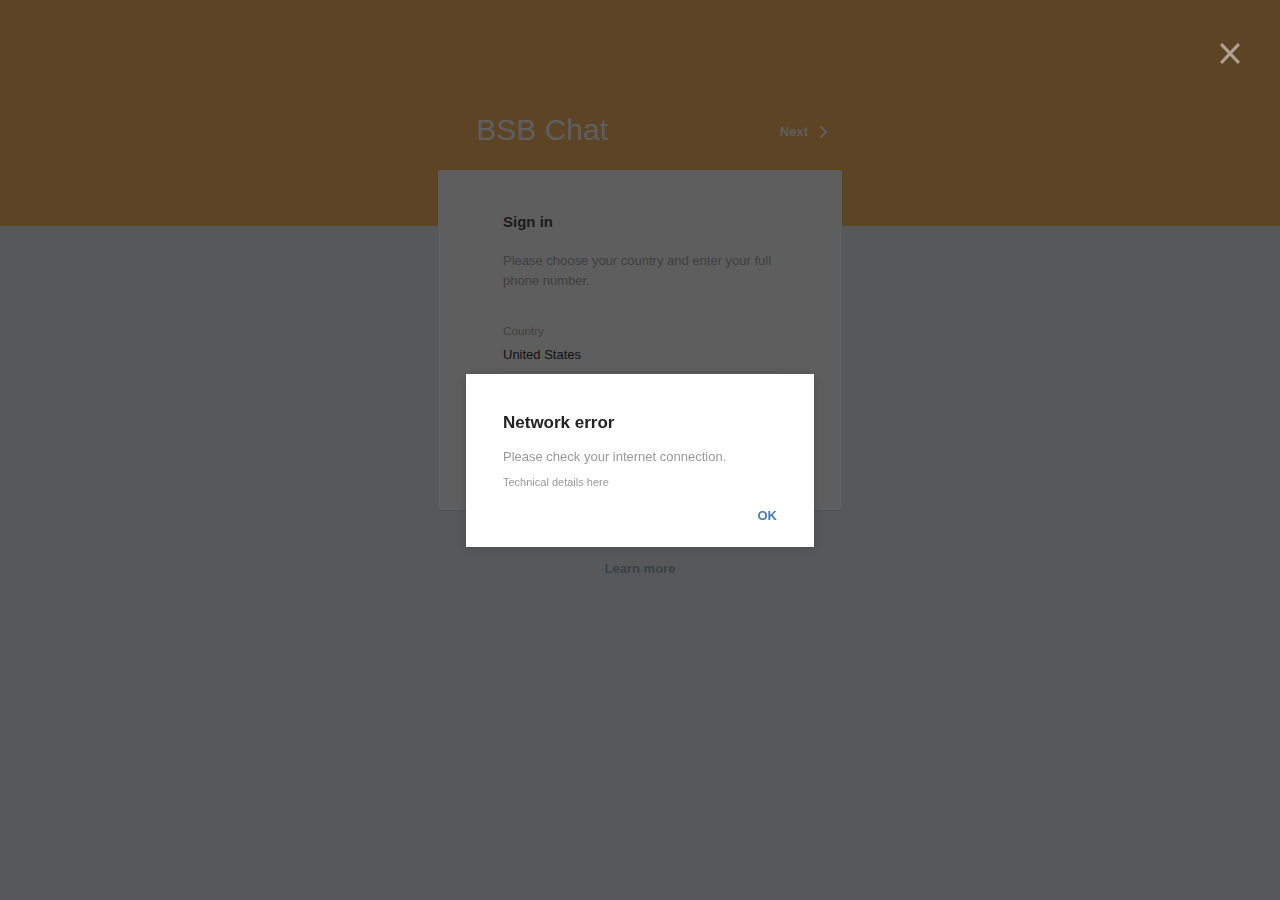
==== index.html @ 3613eb38 "Alfa" ====
<!doctype html>
<html lang="en" manifest="webogram.appcache" ng-csp="" xmlns:ng="http://angularjs.org" id="ng-app" style="display: none;">
<head>
  <!--[if lte IE 9]>
  <meta HTTP-EQUIV="REFRESH" content="0; url=badbrowser.html">
  <![endif]-->
  <meta charset="utf-8">
  <meta name="viewport" content="width=device-width, initial-scale=1, maximum-scale=1, user-scalable=no">
  <title>Smart Chat Web</title>

  <!-- build:css css/app.css -->
  <link rel="stylesheet" href="vendor/angular/angular-csp.css"/>
  <link rel="stylesheet" href="vendor/bootstrap/css/bootstrap.css"/>
  <link rel="stylesheet" href="vendor/angularjs-toaster/toaster.css"/>
  <link rel="stylesheet" href="css/app.css"/>
  <!-- endbuild -->

  <link rel="manifest" href="manifest.json"/>

  <!-- <link rel="stylesheet" href="css/font.css"/> -->
  <!-- <link href="https://fonts.googleapis.com/css?family=Open+Sans:400,600&amp;subset=cyrillic,cyrillic-ext,latin,latin-ext" rel="stylesheet" type="text/css"> -->


  <link rel="apple-touch-icon" href="img/iphone_home120.png">
  <link rel="apple-touch-icon" sizes="120x120" href="img/iphone_home120.png">
  <link rel="apple-touch-startup-image" media="(device-width: 320px)" href="img/iphone_startup.png">

  <meta name="apple-mobile-web-app-title" content="Smart Chat Web">
  <meta name="mobile-web-app-capable" content="yes">
  <meta name="apple-mobile-web-app-capable" content="yes">
  <meta name="apple-mobile-web-app-status-bar-style" content="black-translucent">
  <meta name="theme-color" content="#497495">
  <meta name="google" content="notranslate">

  <meta property="og:title" content="Smart Chat Web">
  <meta property="og:url" content="https://web.telegram.org/">
  <meta property="og:image" content="https://web.telegram.org/img/logo_share.png">
  <meta property="og:site_name" content="Smart Chat Web">
  <meta property="og:description" content="Welcome to the Web application of Smart Chat messenger. See https://github.com/zhukov/webogram for more info.">

</head>
<body>

  <div class="page_wrap" ng-view></div>

  <div id="notify_sound"></div>

  <!-- build:js js/app.js -->
  <script type="text/javascript" src="js/lib/polyfill.js"></script>
  <script type="text/javascript" src="vendor/jquery/jquery.min.js"></script>
  <script type="text/javascript" src="js/lib/config.js"></script>
  <script type="text/javascript" src="js/init.js"></script>
  <script type="text/javascript" src="js/offline_manager.js"></script>

  <script type="text/javascript" src="vendor/jquery.nanoscroller/nanoscroller.js"></script>
  <script type="text/javascript" src="vendor/angular/angular.js"></script>
  <script type="text/javascript" src="vendor/angular/angular-route.js"></script>
  <script type="text/javascript" src="vendor/angular/angular-animate.js"></script>
  <script type="text/javascript" src="vendor/angular/angular-sanitize.js"></script>
  <script type="text/javascript" src="vendor/angular/angular-touch.js"></script>
  <script type="text/javascript" src="vendor/ui-bootstrap/ui-bootstrap-custom-tpls-0.12.0.js"></script>
  <script type="text/javascript" src="vendor/angular-media-player/angular-media-player.js"></script>

  <script type="text/javascript" src="vendor/jsbn/jsbn_combined.js"></script>
  <script type="text/javascript" src="vendor/cryptoJS/crypto.js"></script>
  <script type="text/javascript" src="vendor/rusha/rusha.js"></script>
  <script type="text/javascript" src="vendor/zlib/gunzip.min.js"></script>
  <script type="text/javascript" src="vendor/closure/long.js"></script>
  <script type="text/javascript" src="vendor/leemon_bigint/bigint.js"></script>
  <script type="text/javascript" src="vendor/libwebpjs/libwebp-0.2.0.js"></script>
  <script type="text/javascript" src="vendor/angularjs-toaster/toaster.js"></script>
  <script type="text/javascript" src="vendor/clipboard/clipboard.js"></script>


  <script type="text/javascript" src="js/lib/utils.js"></script>
  <script type="text/javascript" src="js/lib/bin_utils.js"></script>
  <script type="text/javascript" src="js/lib/tl_utils.js"></script>
  <script type="text/javascript" src="js/lib/ng_utils.js"></script>
  <script type="text/javascript" src="js/lib/i18n.js"></script>
  <script type="text/javascript" src="js/lib/mtproto.js"></script>
  <script type="text/javascript" src="js/lib/mtproto_wrapper.js"></script>

  <script type="text/javascript" src="js/app.js"></script>
  <script type="text/javascript" src="js/services.js"></script>
  <script type="text/javascript" src="js/controllers.js"></script>
  <script type="text/javascript" src="js/filters.js"></script>
  <script type="text/javascript" src="js/messages_manager.js"></script>

  <!--PRODUCTION_ONLY_BEGIN
    <script type="text/javascript" src="js/templates.js"></script>
  PRODUCTION_ONLY_END-->

  <script type="text/javascript" src="js/message_composer.js"></script>
  <script type="text/javascript" src="js/directives.js"></script>
  <script type="text/javascript" src="js/directives_mobile.js"></script>
  <!-- endbuild -->

</body>
</html>
---- vendor/angular/angular-csp.css ----
/* Include this file in your html if you are using the CSP mode. */

@charset "UTF-8";

[ng\:cloak], [ng-cloak], [data-ng-cloak], [x-ng-cloak],
.ng-cloak, .x-ng-cloak,
.ng-hide:not(.ng-hide-animate) {
  display: none !important;
}

ng\:form {
  display: block;
}

.ng-animate-shim {
  visibility:hidden;
}

.ng-anchor {
  position:absolute;
}
---- vendor/angularjs-toaster/toaster.css ----
/*
 * Toastr
 * Version 2.0.1
 * Copyright 2012 John Papa and Hans Fjallemark.
 * All Rights Reserved.
 * Use, reproduction, distribution, and modification of this code is subject to the terms and
 * conditions of the MIT license, available at http://www.opensource.org/licenses/mit-license.php
 *
 * Author: John Papa and Hans Fjallemark
 * Project: https://github.com/CodeSeven/toastr
 */
.toast-title {
  font-weight: bold;
}
.toast-message {
  -ms-word-wrap: break-word;
  word-wrap: break-word;
}
.toast-message a,
.toast-message label {
  color: #ffffff;
}
.toast-message a:hover {
  color: #cccccc;
  text-decoration: none;
}

.toast-close-button {
  position: relative;
  right: -0.3em;
  top: -0.3em;
  float: right;
  font-size: 20px;
  font-weight: bold;
  color: #ffffff;
  -webkit-text-shadow: 0 1px 0 #ffffff;
  text-shadow: 0 1px 0 #ffffff;
  opacity: 0.8;
  -ms-filter: progid:DXImageTransform.Microsoft.Alpha(Opacity=80);
  filter: alpha(opacity=80);
}
.toast-close-button:hover,
.toast-close-button:focus {
  color: #000000;
  text-decoration: none;
  cursor: pointer;
  opacity: 0.4;
  -ms-filter: progid:DXImageTransform.Microsoft.Alpha(Opacity=40);
  filter: alpha(opacity=40);
}

/*Additional properties for button version
 iOS requires the button element instead of an anchor tag.
 If you want the anchor version, it requires `href="#"`.*/
button.toast-close-button {
  padding: 0;
  cursor: pointer;
  background: transparent;
  border: 0;
  -webkit-appearance: none;
}
.toast-top-full-width {
  top: 0;
  right: 0;
  width: 100%;
}
.toast-bottom-full-width {
  bottom: 0;
  right: 0;
  width: 100%;
}
.toast-top-left {
  top: 12px;
  left: 12px;
}
.toast-top-center {
  top: 12px;
}
.toast-top-right {
  top: 12px;
  right: 12px;
}
.toast-bottom-right {
  right: 12px;
  bottom: 12px;
}
.toast-bottom-center {
  bottom: 12px;
}
.toast-bottom-left {
  bottom: 12px;
  left: 12px;
}
.toast-center {
  top: 45%;
}
#toast-container {
  position: fixed;
  z-index: 999999;
  pointer-events: auto;
  /*overrides*/

}
#toast-container.toast-center,
#toast-container.toast-top-center,
#toast-container.toast-bottom-center{
  width: 100%;
  pointer-events: none;
}
#toast-container.toast-center > div,
#toast-container.toast-top-center > div,
#toast-container.toast-bottom-center > div{
  margin-left: auto;
  margin-right: auto;
  pointer-events: auto;
}
#toast-container.toast-center > button,
#toast-container.toast-top-center > button,
#toast-container.toast-bottom-center > button{
  pointer-events: auto;
}
#toast-container * {
  -moz-box-sizing: border-box;
  -webkit-box-sizing: border-box;
  box-sizing: border-box;
}
#toast-container > div {
  margin: 0 0 6px;
  padding: 15px 15px 15px 50px;
  width: 300px;
  -moz-border-radius: 3px 3px 3px 3px;
  -webkit-border-radius: 3px 3px 3px 3px;
  border-radius: 3px 3px 3px 3px;
  background-position: 15px center;
  background-repeat: no-repeat;
  -moz-box-shadow: 0 0 12px #999999;
  -webkit-box-shadow: 0 0 12px #999999;
  box-shadow: 0 0 12px #999999;
  color: #ffffff;
  opacity: 0.8;
  -ms-filter: progid:DXImageTransform.Microsoft.Alpha(Opacity=80);
  filter: alpha(opacity=80);
}
#toast-container > :hover {
  -moz-box-shadow: 0 0 12px #000000;
  -webkit-box-shadow: 0 0 12px #000000;
  box-shadow: 0 0 12px #000000;
  opacity: 1;
  -ms-filter: progid:DXImageTransform.Microsoft.Alpha(Opacity=100);
  filter: alpha(opacity=100);
  cursor: pointer;
}
/*#toast-container > .toast-info {
  background-image: url("[data-uri]") !important;
}*/
#toast-container > .toast-wait {
  background-image: url("[data-uri]") !important;
}
#toast-container > .toast-error {
  background-image: url("[data-uri]") !important;
}
#toast-container > .toast-success {
  background-image: url("[data-uri]") !important;
}
#toast-container > .toast-warning {
  background-image: url("[data-uri]") !important;
}

#toast-container.toast-top-full-width > div,
#toast-container.toast-bottom-full-width > div {
  width: 96%;
  margin: auto;
}
.toast {
  background-color: #030303;
}
.toast-success {
  background-color: #51a351;
}
.toast-error {
  background-color: #bd362f;
}
.toast-info {
  background-color: #2f96b4;
}
.toast-wait {
  background-color: #2f96b4;
}
.toast-warning {
  background-color: #f89406;
}

#toast-container > .toast-info {
  background-color: #404040;
  border-radius: 3px;
  box-shadow: 0 0 2px rgba(0,0,0,.12),0 2px 4px rgba(0,0,0,.24);
  color: #fff;
  line-height: 20px;
  padding: 16px;
  font-size: 13px;
  text-align: center;
}


/*Responsive Design*/
@media all and (max-width: 240px) {
  #toast-container > div {
    padding: 8px 8px 8px 50px;
    width: 11em;
  }
  #toast-container .toast-close-button {
    right: -0.2em;
    top: -0.2em;
}
  }
@media all and (min-width: 241px) and (max-width: 480px) {
  #toast-container  > div {
    padding: 8px 8px 8px 50px;
    width: 18em;
  }
  #toast-container .toast-close-button {
    right: -0.2em;
    top: -0.2em;
}
}
@media all and (min-width: 481px) and (max-width: 768px) {
  #toast-container > div {
    padding: 15px 15px 15px 50px;
    width: 25em;
  }
}

 /*
  * AngularJS-Toaster
  * Version 0.3
 */
:not(.no-enter)#toast-container > div.ng-enter,
:not(.no-leave)#toast-container > div.ng-leave
{
    -webkit-transition: 200ms cubic-bezier(0.250, 0.250, 0.750, 0.750) all;
    -moz-transition: 200ms cubic-bezier(0.250, 0.250, 0.750, 0.750) all;
    -ms-transition: 200ms cubic-bezier(0.250, 0.250, 0.750, 0.750) all;
    -o-transition: 200ms cubic-bezier(0.250, 0.250, 0.750, 0.750) all;
    transition: 200ms cubic-bezier(0.250, 0.250, 0.750, 0.750) all;
}

:not(.no-enter)#toast-container > div.ng-enter.ng-enter-active,
:not(.no-leave)#toast-container > div.ng-leave {
    opacity: 0.8;
}

:not(.no-leave)#toast-container > div.ng-leave.ng-leave-active,
:not(.no-enter)#toast-container > div.ng-enter {
    opacity: 0;
}
---- css/app.css ----
@charset "UTF-8";
.ng-cloak,.ng-hide:not(.ng-hide-animate),.x-ng-cloak,[data-ng-cloak],[ng-cloak],[ng\:cloak],[x-ng-cloak]{display:none!important}
ng\:form{display:block}
.ng-animate-shim{visibility:hidden}
.ng-anchor{position:absolute}
/*!
 * Bootstrap v3.2.0 (http://getbootstrap.com)
 * Copyright 2011-2014 Twitter, Inc.
 * Licensed under MIT (https://github.com/twbs/bootstrap/blob/master/LICENSE)
 */
/*!
 * Generated using the Bootstrap Customizer (http://getbootstrap.com/customize/?id=ef8b2e1e74a6ba7423f1)
 * Config saved to config.json and https://gist.github.com/ef8b2e1e74a6ba7423f1
 */
/*! normalize.css v3.0.1 | MIT License | git.io/normalize */
html{font-family:sans-serif;-ms-text-size-adjust:100%;-webkit-text-size-adjust:100%}
body{margin:0}
article,aside,details,figcaption,figure,footer,header,hgroup,main,nav,section,summary{display:block}
audio,canvas,progress,video{display:inline-block;vertical-align:baseline}
audio:not([controls]){display:none;height:0}
[hidden],template{display:none}
a{background:0 0}
a:active,a:hover{outline:0}
b,strong{font-weight:700}
dfn{font-style:italic}
h1{margin:.67em 0}
mark{background:#ff0;color:#000}
sub,sup{font-size:75%;line-height:0;position:relative;vertical-align:baseline}
sup{top:-.5em}
sub{bottom:-.25em}
img{border:0}
svg:not(:root){overflow:hidden}
hr{-moz-box-sizing:content-box;box-sizing:content-box;height:0}
code,kbd,pre,samp{font-size:1em}
button,input,optgroup,select,textarea{color:inherit;font:inherit;margin:0}
button{overflow:visible}
button,select{text-transform:none}
button,html input[type=button],input[type=reset],input[type=submit]{-webkit-appearance:button;cursor:pointer}
button[disabled],html input[disabled]{cursor:default}
button::-moz-focus-inner,input::-moz-focus-inner{border:0;padding:0}
input[type=checkbox],input[type=radio]{box-sizing:border-box;padding:0}
input[type=number]::-webkit-inner-spin-button,input[type=number]::-webkit-outer-spin-button{height:auto}
input[type=search]::-webkit-search-cancel-button,input[type=search]::-webkit-search-decoration{-webkit-appearance:none}
textarea{overflow:auto}
optgroup{font-weight:700}
table{border-collapse:collapse;border-spacing:0}
td,th{padding:0}
@media print{*{text-shadow:none!important;color:#000!important;background:0 0!important;box-shadow:none!important}
a,a:visited{text-decoration:underline}
a[href]:after{content:" (" attr(href) ")"}
abbr[title]:after{content:" (" attr(title) ")"}
a[href^="javascript:"]:after,a[href^="#"]:after{content:""}
blockquote,pre{border:1px solid #999;page-break-inside:avoid}
thead{display:table-header-group}
img,tr{page-break-inside:avoid}
img{max-width:100%!important}
h2,h3,p{orphans:3;widows:3}
h2,h3{page-break-after:avoid}
select{background:#fff!important}
.navbar{display:none}
.table td,.table th{background-color:#fff!important}
.btn>.caret,.dropup>.btn>.caret{border-top-color:#000!important}
.label{border:1px solid #000}
.table{border-collapse:collapse!important}
.table-bordered td,.table-bordered th{border:1px solid #ddd!important}}
*,:after,:before{-webkit-box-sizing:border-box;-moz-box-sizing:border-box;box-sizing:border-box}
html{font-size:10px;-webkit-tap-highlight-color:transparent}
body{line-height:1.42857143;background-color:#fff}
button,input,select,textarea{font-family:inherit;font-size:inherit;line-height:inherit}
a{color:#3a6d99;text-decoration:none}
a:focus,a:hover{color:#3a6d99;text-decoration:underline}
a:focus{outline:dotted thin;outline:-webkit-focus-ring-color auto 5px;outline-offset:-2px}
figure{margin:0}
img{vertical-align:middle}
.carousel-inner>.item>a>img,.carousel-inner>.item>img,.img-responsive,.thumbnail a>img,.thumbnail>img{display:block;max-width:100%;height:auto}
.img-rounded{border-radius:6px}
.img-thumbnail{padding:4px;line-height:1.42857143;background-color:#fff;border:1px solid #ddd;border-radius:4px;-webkit-transition:all .2s ease-in-out;-o-transition:all .2s ease-in-out;transition:all .2s ease-in-out;display:inline-block;max-width:100%;height:auto}
.img-circle{border-radius:50%}
hr{margin-top:20px;margin-bottom:20px;border:0;border-top:1px solid #eee}
.sr-only{position:absolute;width:1px;height:1px;margin:-1px;padding:0;overflow:hidden;clip:rect(0,0,0,0);border:0}
.sr-only-focusable:active,.sr-only-focusable:focus{position:static;width:auto;height:auto;margin:0;overflow:visible;clip:auto}
.h1,.h2,.h3,.h4,.h5,.h6,h1,h2,h3,h4,h5,h6{font-family:inherit;font-weight:500;line-height:1.1;color:inherit}
.h1 .small,.h1 small,.h2 .small,.h2 small,.h3 .small,.h3 small,.h4 .small,.h4 small,.h5 .small,.h5 small,.h6 .small,.h6 small,h1 .small,h1 small,h2 .small,h2 small,h3 .small,h3 small,h4 .small,h4 small,h5 .small,h5 small,h6 .small,h6 small{font-weight:400;line-height:1;color:#999}
.h1,.h2,.h3,h1,h2,h3{margin-top:20px;margin-bottom:10px}
.h1 .small,.h1 small,.h2 .small,.h2 small,.h3 .small,.h3 small,h1 .small,h1 small,h2 .small,h2 small,h3 .small,h3 small{font-size:65%}
.h4,.h5,.h6,h4,h5,h6{margin-top:10px;margin-bottom:10px}
.h4 .small,.h4 small,.h5 .small,.h5 small,.h6 .small,.h6 small,h4 .small,h4 small,h5 .small,h5 small,h6 .small,h6 small{font-size:75%}
.h1,h1{font-size:36px}
.h2,h2{font-size:30px}
.h3,h3{font-size:24px}
.h4,h4{font-size:18px}
.h5,h5{font-size:14px}
.h6,h6{font-size:12px}
p{margin:0 0 10px}
.lead{margin-bottom:20px;font-size:16px;font-weight:300;line-height:1.4}
@media (min-width:768px){.lead{font-size:21px}}
.small,small{font-size:85%}
cite{font-style:normal}
.mark,mark{background-color:#fcf8e3;padding:.2em}
.text-left{text-align:left}
.text-right{text-align:right}
.text-center{text-align:center}
.text-justify{text-align:justify}
.text-nowrap{white-space:nowrap}
.text-lowercase{text-transform:lowercase}
.text-uppercase{text-transform:uppercase}
.text-capitalize{text-transform:capitalize}
.text-muted{color:#999}
.text-primary{color:#5d8db3}
a.text-primary:hover{color:#477396}
.text-success{color:#3c763d}
a.text-success:hover{color:#2b542c}
.text-info{color:#31708f}
a.text-info:hover{color:#245269}
.text-warning{color:#8a6d3b}
a.text-warning:hover{color:#66512c}
.text-danger{color:#a94442}
a.text-danger:hover{color:#843534}
.bg-primary{color:#fff;background-color:#5d8db3}
a.bg-primary:hover{background-color:#477396}
.bg-success{background-color:#dff0d8}
a.bg-success:hover{background-color:#c1e2b3}
.bg-info{background-color:#d9edf7}
a.bg-info:hover{background-color:#afd9ee}
.bg-warning{background-color:#fcf8e3}
a.bg-warning:hover{background-color:#f7ecb5}
.bg-danger{background-color:#f2dede}
a.bg-danger:hover{background-color:#e4b9b9}
.page-header{padding-bottom:9px;margin:40px 0 20px;border-bottom:1px solid #eee}
ol,ul{margin-top:0;margin-bottom:10px}
ol ol,ol ul,ul ol,ul ul{margin-bottom:0}
.list-unstyled{padding-left:0;list-style:none}
.list-inline{padding-left:0;list-style:none;margin-left:-5px}
.list-inline>li{display:inline-block;padding-left:5px;padding-right:5px}
dl{margin-top:0;margin-bottom:20px}
dd,dt{line-height:1.42857143}
dt{font-weight:700}
dd{margin-left:0}
@media (min-width:480px){.dl-horizontal dt{float:left;width:160px;clear:left;text-align:right;overflow:hidden;text-overflow:ellipsis;white-space:nowrap}
.dl-horizontal dd{margin-left:180px}}
abbr[data-original-title],abbr[title]{cursor:help;border-bottom:1px dotted #999}
.initialism{font-size:90%;text-transform:uppercase}
blockquote{padding:10px 20px;margin:0 0 20px;font-size:17.5px;border-left:5px solid #eee}
blockquote ol:last-child,blockquote p:last-child,blockquote ul:last-child{margin-bottom:0}
blockquote .small,blockquote footer,blockquote small{display:block;font-size:80%;line-height:1.42857143;color:#999}
blockquote .small:before,blockquote footer:before,blockquote small:before{content:'\2014 \00A0'}
.blockquote-reverse,blockquote.pull-right{padding-right:15px;padding-left:0;border-right:5px solid #eee;border-left:0;text-align:right}
.blockquote-reverse .small:before,.blockquote-reverse footer:before,.blockquote-reverse small:before,blockquote.pull-right .small:before,blockquote.pull-right footer:before,blockquote.pull-right small:before{content:''}
.blockquote-reverse .small:after,.blockquote-reverse footer:after,.blockquote-reverse small:after,blockquote.pull-right .small:after,blockquote.pull-right footer:after,blockquote.pull-right small:after{content:'\00A0 \2014'}
blockquote:after,blockquote:before{content:""}
address{margin-bottom:20px;font-style:normal;line-height:1.42857143}
code,kbd,pre,samp{font-family:Menlo,Monaco,Consolas,"Courier New",monospace}
code{padding:2px 4px;font-size:90%;color:#c7254e;background-color:#f9f2f4;border-radius:4px}
kbd{padding:2px 4px;font-size:90%;color:#fff;background-color:#333;border-radius:3px;box-shadow:inset 0 -1px 0 rgba(0,0,0,.25)}
kbd kbd{padding:0;font-size:100%;box-shadow:none}
pre{display:block;margin:0 0 10px;line-height:1.42857143;word-break:break-all;word-wrap:break-word;color:#333;background-color:#f5f5f5;border-radius:4px}
pre code{padding:0;font-size:inherit;color:inherit;white-space:pre-wrap;background-color:transparent;border-radius:0}
.pre-scrollable{max-height:340px;overflow-y:scroll}
.container,.container-fluid{margin-right:auto;margin-left:auto;padding-left:0;padding-right:0}
@media (min-width:768px){.container{width:720px}}
@media (min-width:992px){.container{width:940px}}
@media (min-width:1200px){.container{width:1140px}}
.row{margin-left:0;margin-right:0}
.col-lg-1,.col-lg-10,.col-lg-11,.col-lg-12,.col-lg-2,.col-lg-3,.col-lg-4,.col-lg-5,.col-lg-6,.col-lg-7,.col-lg-8,.col-lg-9,.col-md-1,.col-md-10,.col-md-11,.col-md-12,.col-md-2,.col-md-3,.col-md-4,.col-md-5,.col-md-6,.col-md-7,.col-md-8,.col-md-9,.col-sm-1,.col-sm-10,.col-sm-11,.col-sm-12,.col-sm-2,.col-sm-3,.col-sm-4,.col-sm-5,.col-sm-6,.col-sm-7,.col-sm-8,.col-sm-9,.col-xs-1,.col-xs-10,.col-xs-11,.col-xs-12,.col-xs-2,.col-xs-3,.col-xs-4,.col-xs-5,.col-xs-6,.col-xs-7,.col-xs-8,.col-xs-9{position:relative;min-height:1px;padding-left:0;padding-right:0}
.col-xs-1,.col-xs-10,.col-xs-11,.col-xs-12,.col-xs-2,.col-xs-3,.col-xs-4,.col-xs-5,.col-xs-6,.col-xs-7,.col-xs-8,.col-xs-9{float:left}
.col-xs-12{width:100%}
.col-xs-11{width:91.66666667%}
.col-xs-10{width:83.33333333%}
.col-xs-9{width:75%}
.col-xs-8{width:66.66666667%}
.col-xs-7{width:58.33333333%}
.col-xs-6{width:50%}
.col-xs-5{width:41.66666667%}
.col-xs-4{width:33.33333333%}
.col-xs-3{width:25%}
.col-xs-2{width:16.66666667%}
.col-xs-1{width:8.33333333%}
.col-xs-pull-12{right:100%}
.col-xs-pull-11{right:91.66666667%}
.col-xs-pull-10{right:83.33333333%}
.col-xs-pull-9{right:75%}
.col-xs-pull-8{right:66.66666667%}
.col-xs-pull-7{right:58.33333333%}
.col-xs-pull-6{right:50%}
.col-xs-pull-5{right:41.66666667%}
.col-xs-pull-4{right:33.33333333%}
.col-xs-pull-3{right:25%}
.col-xs-pull-2{right:16.66666667%}
.col-xs-pull-1{right:8.33333333%}
.col-xs-pull-0{right:auto}
.col-xs-push-12{left:100%}
.col-xs-push-11{left:91.66666667%}
.col-xs-push-10{left:83.33333333%}
.col-xs-push-9{left:75%}
.col-xs-push-8{left:66.66666667%}
.col-xs-push-7{left:58.33333333%}
.col-xs-push-6{left:50%}
.col-xs-push-5{left:41.66666667%}
.col-xs-push-4{left:33.33333333%}
.col-xs-push-3{left:25%}
.col-xs-push-2{left:16.66666667%}
.col-xs-push-1{left:8.33333333%}
.col-xs-push-0{left:auto}
.col-xs-offset-12{margin-left:100%}
.col-xs-offset-11{margin-left:91.66666667%}
.col-xs-offset-10{margin-left:83.33333333%}
.col-xs-offset-9{margin-left:75%}
.col-xs-offset-8{margin-left:66.66666667%}
.col-xs-offset-7{margin-left:58.33333333%}
.col-xs-offset-6{margin-left:50%}
.col-xs-offset-5{margin-left:41.66666667%}
.col-xs-offset-4{margin-left:33.33333333%}
.col-xs-offset-3{margin-left:25%}
.col-xs-offset-2{margin-left:16.66666667%}
.col-xs-offset-1{margin-left:8.33333333%}
.col-xs-offset-0{margin-left:0}
@media (min-width:768px){.col-sm-1,.col-sm-10,.col-sm-11,.col-sm-12,.col-sm-2,.col-sm-3,.col-sm-4,.col-sm-5,.col-sm-6,.col-sm-7,.col-sm-8,.col-sm-9{float:left}
.col-sm-12{width:100%}
.col-sm-11{width:91.66666667%}
.col-sm-10{width:83.33333333%}
.col-sm-9{width:75%}
.col-sm-8{width:66.66666667%}
.col-sm-7{width:58.33333333%}
.col-sm-6{width:50%}
.col-sm-5{width:41.66666667%}
.col-sm-4{width:33.33333333%}
.col-sm-3{width:25%}
.col-sm-2{width:16.66666667%}
.col-sm-1{width:8.33333333%}
.col-sm-pull-12{right:100%}
.col-sm-pull-11{right:91.66666667%}
.col-sm-pull-10{right:83.33333333%}
.col-sm-pull-9{right:75%}
.col-sm-pull-8{right:66.66666667%}
.col-sm-pull-7{right:58.33333333%}
.col-sm-pull-6{right:50%}
.col-sm-pull-5{right:41.66666667%}
.col-sm-pull-4{right:33.33333333%}
.col-sm-pull-3{right:25%}
.col-sm-pull-2{right:16.66666667%}
.col-sm-pull-1{right:8.33333333%}
.col-sm-pull-0{right:auto}
.col-sm-push-12{left:100%}
.col-sm-push-11{left:91.66666667%}
.col-sm-push-10{left:83.33333333%}
.col-sm-push-9{left:75%}
.col-sm-push-8{left:66.66666667%}
.col-sm-push-7{left:58.33333333%}
.col-sm-push-6{left:50%}
.col-sm-push-5{left:41.66666667%}
.col-sm-push-4{left:33.33333333%}
.col-sm-push-3{left:25%}
.col-sm-push-2{left:16.66666667%}
.col-sm-push-1{left:8.33333333%}
.col-sm-push-0{left:auto}
.col-sm-offset-12{margin-left:100%}
.col-sm-offset-11{margin-left:91.66666667%}
.col-sm-offset-10{margin-left:83.33333333%}
.col-sm-offset-9{margin-left:75%}
.col-sm-offset-8{margin-left:66.66666667%}
.col-sm-offset-7{margin-left:58.33333333%}
.col-sm-offset-6{margin-left:50%}
.col-sm-offset-5{margin-left:41.66666667%}
.col-sm-offset-4{margin-left:33.33333333%}
.col-sm-offset-3{margin-left:25%}
.col-sm-offset-2{margin-left:16.66666667%}
.col-sm-offset-1{margin-left:8.33333333%}
.col-sm-offset-0{margin-left:0}}
@media (min-width:992px){.col-md-1,.col-md-10,.col-md-11,.col-md-12,.col-md-2,.col-md-3,.col-md-4,.col-md-5,.col-md-6,.col-md-7,.col-md-8,.col-md-9{float:left}
.col-md-12{width:100%}
.col-md-11{width:91.66666667%}
.col-md-10{width:83.33333333%}
.col-md-9{width:75%}
.col-md-8{width:66.66666667%}
.col-md-7{width:58.33333333%}
.col-md-6{width:50%}
.col-md-5{width:41.66666667%}
.col-md-4{width:33.33333333%}
.col-md-3{width:25%}
.col-md-2{width:16.66666667%}
.col-md-1{width:8.33333333%}
.col-md-pull-12{right:100%}
.col-md-pull-11{right:91.66666667%}
.col-md-pull-10{right:83.33333333%}
.col-md-pull-9{right:75%}
.col-md-pull-8{right:66.66666667%}
.col-md-pull-7{right:58.33333333%}
.col-md-pull-6{right:50%}
.col-md-pull-5{right:41.66666667%}
.col-md-pull-4{right:33.33333333%}
.col-md-pull-3{right:25%}
.col-md-pull-2{right:16.66666667%}
.col-md-pull-1{right:8.33333333%}
.col-md-pull-0{right:auto}
.col-md-push-12{left:100%}
.col-md-push-11{left:91.66666667%}
.col-md-push-10{left:83.33333333%}
.col-md-push-9{left:75%}
.col-md-push-8{left:66.66666667%}
.col-md-push-7{left:58.33333333%}
.col-md-push-6{left:50%}
.col-md-push-5{left:41.66666667%}
.col-md-push-4{left:33.33333333%}
.col-md-push-3{left:25%}
.col-md-push-2{left:16.66666667%}
.col-md-push-1{left:8.33333333%}
.col-md-push-0{left:auto}
.col-md-offset-12{margin-left:100%}
.col-md-offset-11{margin-left:91.66666667%}
.col-md-offset-10{margin-left:83.33333333%}
.col-md-offset-9{margin-left:75%}
.col-md-offset-8{margin-left:66.66666667%}
.col-md-offset-7{margin-left:58.33333333%}
.col-md-offset-6{margin-left:50%}
.col-md-offset-5{margin-left:41.66666667%}
.col-md-offset-4{margin-left:33.33333333%}
.col-md-offset-3{margin-left:25%}
.col-md-offset-2{margin-left:16.66666667%}
.col-md-offset-1{margin-left:8.33333333%}
.col-md-offset-0{margin-left:0}}
@media (min-width:1200px){.col-lg-1,.col-lg-10,.col-lg-11,.col-lg-12,.col-lg-2,.col-lg-3,.col-lg-4,.col-lg-5,.col-lg-6,.col-lg-7,.col-lg-8,.col-lg-9{float:left}
.col-lg-12{width:100%}
.col-lg-11{width:91.66666667%}
.col-lg-10{width:83.33333333%}
.col-lg-9{width:75%}
.col-lg-8{width:66.66666667%}
.col-lg-7{width:58.33333333%}
.col-lg-6{width:50%}
.col-lg-5{width:41.66666667%}
.col-lg-4{width:33.33333333%}
.col-lg-3{width:25%}
.col-lg-2{width:16.66666667%}
.col-lg-1{width:8.33333333%}
.col-lg-pull-12{right:100%}
.col-lg-pull-11{right:91.66666667%}
.col-lg-pull-10{right:83.33333333%}
.col-lg-pull-9{right:75%}
.col-lg-pull-8{right:66.66666667%}
.col-lg-pull-7{right:58.33333333%}
.col-lg-pull-6{right:50%}
.col-lg-pull-5{right:41.66666667%}
.col-lg-pull-4{right:33.33333333%}
.col-lg-pull-3{right:25%}
.col-lg-pull-2{right:16.66666667%}
.col-lg-pull-1{right:8.33333333%}
.col-lg-pull-0{right:auto}
.col-lg-push-12{left:100%}
.col-lg-push-11{left:91.66666667%}
.col-lg-push-10{left:83.33333333%}
.col-lg-push-9{left:75%}
.col-lg-push-8{left:66.66666667%}
.col-lg-push-7{left:58.33333333%}
.col-lg-push-6{left:50%}
.col-lg-push-5{left:41.66666667%}
.col-lg-push-4{left:33.33333333%}
.col-lg-push-3{left:25%}
.col-lg-push-2{left:16.66666667%}
.col-lg-push-1{left:8.33333333%}
.col-lg-push-0{left:auto}
.col-lg-offset-12{margin-left:100%}
.col-lg-offset-11{margin-left:91.66666667%}
.col-lg-offset-10{margin-left:83.33333333%}
.col-lg-offset-9{margin-left:75%}
.col-lg-offset-8{margin-left:66.66666667%}
.col-lg-offset-7{margin-left:58.33333333%}
.col-lg-offset-6{margin-left:50%}
.col-lg-offset-5{margin-left:41.66666667%}
.col-lg-offset-4{margin-left:33.33333333%}
.col-lg-offset-3{margin-left:25%}
.col-lg-offset-2{margin-left:16.66666667%}
.col-lg-offset-1{margin-left:8.33333333%}
.col-lg-offset-0{margin-left:0}}
table{background-color:transparent}
th{text-align:left}
.table{width:100%;max-width:100%;margin-bottom:20px}
.table>tbody>tr>td,.table>tbody>tr>th,.table>tfoot>tr>td,.table>tfoot>tr>th,.table>thead>tr>td,.table>thead>tr>th{padding:8px;line-height:1.42857143;vertical-align:top;border-top:1px solid #ddd}
.table>thead>tr>th{vertical-align:bottom;border-bottom:2px solid #ddd}
.table>caption+thead>tr:first-child>td,.table>caption+thead>tr:first-child>th,.table>colgroup+thead>tr:first-child>td,.table>colgroup+thead>tr:first-child>th,.table>thead:first-child>tr:first-child>td,.table>thead:first-child>tr:first-child>th{border-top:0}
.table>tbody+tbody{border-top:2px solid #ddd}
.table .table{background-color:#fff}
.table-condensed>tbody>tr>td,.table-condensed>tbody>tr>th,.table-condensed>tfoot>tr>td,.table-condensed>tfoot>tr>th,.table-condensed>thead>tr>td,.table-condensed>thead>tr>th{padding:5px}
.table-bordered,.table-bordered>tbody>tr>td,.table-bordered>tbody>tr>th,.table-bordered>tfoot>tr>td,.table-bordered>tfoot>tr>th,.table-bordered>thead>tr>td,.table-bordered>thead>tr>th{border:1px solid #ddd}
.table-bordered>thead>tr>td,.table-bordered>thead>tr>th{border-bottom-width:2px}
.table-striped>tbody>tr:nth-child(odd)>td,.table-striped>tbody>tr:nth-child(odd)>th{background-color:#f9f9f9}
.table-hover>tbody>tr:hover>td,.table-hover>tbody>tr:hover>th{background-color:#f5f5f5}
table col[class*=col-]{position:static;float:none;display:table-column}
table td[class*=col-],table th[class*=col-]{position:static;float:none;display:table-cell}
.table>tbody>tr.active>td,.table>tbody>tr.active>th,.table>tbody>tr>td.active,.table>tbody>tr>th.active,.table>tfoot>tr.active>td,.table>tfoot>tr.active>th,.table>tfoot>tr>td.active,.table>tfoot>tr>th.active,.table>thead>tr.active>td,.table>thead>tr.active>th,.table>thead>tr>td.active,.table>thead>tr>th.active{background-color:#f5f5f5}
.table-hover>tbody>tr.active:hover>td,.table-hover>tbody>tr.active:hover>th,.table-hover>tbody>tr:hover>.active,.table-hover>tbody>tr>td.active:hover,.table-hover>tbody>tr>th.active:hover{background-color:#e8e8e8}
.table>tbody>tr.success>td,.table>tbody>tr.success>th,.table>tbody>tr>td.success,.table>tbody>tr>th.success,.table>tfoot>tr.success>td,.table>tfoot>tr.success>th,.table>tfoot>tr>td.success,.table>tfoot>tr>th.success,.table>thead>tr.success>td,.table>thead>tr.success>th,.table>thead>tr>td.success,.table>thead>tr>th.success{background-color:#dff0d8}
.table-hover>tbody>tr.success:hover>td,.table-hover>tbody>tr.success:hover>th,.table-hover>tbody>tr:hover>.success,.table-hover>tbody>tr>td.success:hover,.table-hover>tbody>tr>th.success:hover{background-color:#d0e9c6}
.table>tbody>tr.info>td,.table>tbody>tr.info>th,.table>tbody>tr>td.info,.table>tbody>tr>th.info,.table>tfoot>tr.info>td,.table>tfoot>tr.info>th,.table>tfoot>tr>td.info,.table>tfoot>tr>th.info,.table>thead>tr.info>td,.table>thead>tr.info>th,.table>thead>tr>td.info,.table>thead>tr>th.info{background-color:#d9edf7}
.table-hover>tbody>tr.info:hover>td,.table-hover>tbody>tr.info:hover>th,.table-hover>tbody>tr:hover>.info,.table-hover>tbody>tr>td.info:hover,.table-hover>tbody>tr>th.info:hover{background-color:#c4e3f3}
.table>tbody>tr.warning>td,.table>tbody>tr.warning>th,.table>tbody>tr>td.warning,.table>tbody>tr>th.warning,.table>tfoot>tr.warning>td,.table>tfoot>tr.warning>th,.table>tfoot>tr>td.warning,.table>tfoot>tr>th.warning,.table>thead>tr.warning>td,.table>thead>tr.warning>th,.table>thead>tr>td.warning,.table>thead>tr>th.warning{background-color:#fcf8e3}
.table-hover>tbody>tr.warning:hover>td,.table-hover>tbody>tr.warning:hover>th,.table-hover>tbody>tr:hover>.warning,.table-hover>tbody>tr>td.warning:hover,.table-hover>tbody>tr>th.warning:hover{background-color:#faf2cc}
.table>tbody>tr.danger>td,.table>tbody>tr.danger>th,.table>tbody>tr>td.danger,.table>tbody>tr>th.danger,.table>tfoot>tr.danger>td,.table>tfoot>tr.danger>th,.table>tfoot>tr>td.danger,.table>tfoot>tr>th.danger,.table>thead>tr.danger>td,.table>thead>tr.danger>th,.table>thead>tr>td.danger,.table>thead>tr>th.danger{background-color:#f2dede}
.table-hover>tbody>tr.danger:hover>td,.table-hover>tbody>tr.danger:hover>th,.table-hover>tbody>tr:hover>.danger,.table-hover>tbody>tr>td.danger:hover,.table-hover>tbody>tr>th.danger:hover{background-color:#ebcccc}
@media screen and (max-width:767px){.table-responsive{width:100%;margin-bottom:15px;overflow-y:hidden;overflow-x:auto;-ms-overflow-style:-ms-autohiding-scrollbar;border:1px solid #ddd;-webkit-overflow-scrolling:touch}
.table-responsive>.table{margin-bottom:0}
.table-responsive>.table>tbody>tr>td,.table-responsive>.table>tbody>tr>th,.table-responsive>.table>tfoot>tr>td,.table-responsive>.table>tfoot>tr>th,.table-responsive>.table>thead>tr>td,.table-responsive>.table>thead>tr>th{white-space:nowrap}
.table-responsive>.table-bordered{border:0}
.table-responsive>.table-bordered>tbody>tr>td:first-child,.table-responsive>.table-bordered>tbody>tr>th:first-child,.table-responsive>.table-bordered>tfoot>tr>td:first-child,.table-responsive>.table-bordered>tfoot>tr>th:first-child,.table-responsive>.table-bordered>thead>tr>td:first-child,.table-responsive>.table-bordered>thead>tr>th:first-child{border-left:0}
.table-responsive>.table-bordered>tbody>tr>td:last-child,.table-responsive>.table-bordered>tbody>tr>th:last-child,.table-responsive>.table-bordered>tfoot>tr>td:last-child,.table-responsive>.table-bordered>tfoot>tr>th:last-child,.table-responsive>.table-bordered>thead>tr>td:last-child,.table-responsive>.table-bordered>thead>tr>th:last-child{border-right:0}
.table-responsive>.table-bordered>tbody>tr:last-child>td,.table-responsive>.table-bordered>tbody>tr:last-child>th,.table-responsive>.table-bordered>tfoot>tr:last-child>td,.table-responsive>.table-bordered>tfoot>tr:last-child>th{border-bottom:0}}
fieldset{padding:0;margin:0;border:0;min-width:0}
legend{display:block;width:100%;padding:0;margin-bottom:20px;font-size:21px;line-height:inherit;color:#333;border:0;border-bottom:1px solid #e5e5e5}
label{display:inline-block;max-width:100%;margin-bottom:5px;font-weight:700}
input[type=search]{-webkit-box-sizing:border-box;-moz-box-sizing:border-box;box-sizing:border-box}
input[type=checkbox],input[type=radio]{margin:4px 0 0;line-height:normal}
input[type=file]{display:block}
input[type=range]{display:block;width:100%}
select[multiple],select[size]{height:auto}
input[type=file]:focus,input[type=checkbox]:focus,input[type=radio]:focus{outline:dotted thin;outline:-webkit-focus-ring-color auto 5px;outline-offset:-2px}
output{display:block;padding-top:7px;font-size:14px;line-height:1.42857143;color:#000}
.form-control{display:block;width:100%;height:34px;padding:6px 12px;font-size:14px;line-height:1.42857143;color:#000;background-color:#fff;background-image:none;-o-transition:border-color ease-in-out .15s,box-shadow ease-in-out .15s}
.form-control::-moz-placeholder{color:#9aa2ab;opacity:1}
.form-control:-ms-input-placeholder{color:#9aa2ab}
.form-control::-webkit-input-placeholder{color:#9aa2ab}
.form-control[disabled],.form-control[readonly],fieldset[disabled] .form-control{cursor:not-allowed;background-color:#eee;opacity:1}
textarea.form-control{height:auto}
input[type=search]{-webkit-appearance:none}
input[type=date],input[type=time],input[type=datetime-local],input[type=month]{line-height:34px;line-height:1.42857143 \0}
input[type=date].input-sm,input[type=time].input-sm,input[type=datetime-local].input-sm,input[type=month].input-sm{line-height:30px}
input[type=date].input-lg,input[type=time].input-lg,input[type=datetime-local].input-lg,input[type=month].input-lg{line-height:46px}
.form-group{margin-bottom:15px}
.checkbox,.radio{position:relative;display:block;min-height:20px;margin-top:10px;margin-bottom:10px}
.checkbox label,.radio label{padding-left:20px;margin-bottom:0;font-weight:400;cursor:pointer}
.checkbox input[type=checkbox],.checkbox-inline input[type=checkbox],.radio input[type=radio],.radio-inline input[type=radio]{position:absolute;margin-left:-20px}
.checkbox+.checkbox,.radio+.radio{margin-top:-5px}
.checkbox-inline,.radio-inline{display:inline-block;padding-left:20px;margin-bottom:0;vertical-align:middle;font-weight:400;cursor:pointer}
.checkbox-inline+.checkbox-inline,.radio-inline+.radio-inline{margin-top:0;margin-left:10px}
.checkbox-inline.disabled,.checkbox.disabled label,.radio-inline.disabled,.radio.disabled label,fieldset[disabled] .checkbox label,fieldset[disabled] .checkbox-inline,fieldset[disabled] .radio label,fieldset[disabled] .radio-inline,fieldset[disabled] input[type=checkbox],fieldset[disabled] input[type=radio],input[type=checkbox].disabled,input[type=checkbox][disabled],input[type=radio].disabled,input[type=radio][disabled]{cursor:not-allowed}
.form-control-static{padding-top:7px;padding-bottom:7px;margin-bottom:0}
.form-control-static.input-lg,.form-control-static.input-sm{padding-left:0;padding-right:0}
.form-horizontal .form-group-sm .form-control,.input-sm{height:30px;padding:5px 10px;font-size:12px;line-height:1.5;border-radius:3px}
select.input-sm{height:30px;line-height:30px}
select[multiple].input-sm,textarea.input-sm{height:auto}
.form-horizontal .form-group-lg .form-control,.input-lg{height:46px;padding:10px 16px;font-size:18px;line-height:1.33;border-radius:6px}
select.input-lg{height:46px;line-height:46px}
select[multiple].input-lg,textarea.input-lg{height:auto}
.has-feedback{position:relative}
.has-feedback .form-control{padding-right:42.5px}
.form-control-feedback{position:absolute;top:25px;right:0;z-index:2;display:block;width:34px;height:34px;line-height:34px;text-align:center}
.input-lg+.form-control-feedback{width:46px;height:46px;line-height:46px}
.input-sm+.form-control-feedback{width:30px;height:30px;line-height:30px}
.has-success .checkbox,.has-success .checkbox-inline,.has-success .control-label,.has-success .help-block,.has-success .radio,.has-success .radio-inline{color:#3c763d}
.has-success .form-control{border-color:#3c763d;-webkit-box-shadow:inset 0 1px 1px rgba(0,0,0,.075);box-shadow:inset 0 1px 1px rgba(0,0,0,.075)}
.has-success .form-control:focus{border-color:#2b542c;-webkit-box-shadow:inset 0 1px 1px rgba(0,0,0,.075),0 0 6px #67b168;box-shadow:inset 0 1px 1px rgba(0,0,0,.075),0 0 6px #67b168}
.has-success .input-group-addon{color:#3c763d;border-color:#3c763d;background-color:#dff0d8}
.has-success .form-control-feedback{color:#3c763d}
.has-warning .checkbox,.has-warning .checkbox-inline,.has-warning .control-label,.has-warning .help-block,.has-warning .radio,.has-warning .radio-inline{color:#8a6d3b}
.has-warning .form-control{border-color:#8a6d3b;-webkit-box-shadow:inset 0 1px 1px rgba(0,0,0,.075);box-shadow:inset 0 1px 1px rgba(0,0,0,.075)}
.has-warning .form-control:focus{border-color:#66512c;-webkit-box-shadow:inset 0 1px 1px rgba(0,0,0,.075),0 0 6px #c0a16b;box-shadow:inset 0 1px 1px rgba(0,0,0,.075),0 0 6px #c0a16b}
.has-warning .input-group-addon{color:#8a6d3b;border-color:#8a6d3b;background-color:#fcf8e3}
.has-warning .form-control-feedback{color:#8a6d3b}
.has-error .checkbox,.has-error .checkbox-inline,.has-error .control-label,.has-error .help-block,.has-error .radio,.has-error .radio-inline{color:#a94442}
.has-error .form-control{border-color:#a94442;-webkit-box-shadow:inset 0 1px 1px rgba(0,0,0,.075);box-shadow:inset 0 1px 1px rgba(0,0,0,.075)}
.has-error .form-control:focus{border-color:#843534;-webkit-box-shadow:inset 0 1px 1px rgba(0,0,0,.075),0 0 6px #ce8483;box-shadow:inset 0 1px 1px rgba(0,0,0,.075),0 0 6px #ce8483}
.has-error .input-group-addon{color:#a94442;border-color:#a94442;background-color:#f2dede}
.has-error .form-control-feedback{color:#a94442}
.has-feedback label.sr-only~.form-control-feedback{top:0}
.help-block{display:block;margin-top:5px;margin-bottom:10px;color:#404040}
@media (min-width:768px){.form-inline .form-group{display:inline-block;margin-bottom:0;vertical-align:middle}
.form-inline .form-control{display:inline-block;width:auto;vertical-align:middle}
.form-inline .input-group{display:inline-table;vertical-align:middle}
.form-inline .input-group .form-control,.form-inline .input-group .input-group-addon,.form-inline .input-group .input-group-btn{width:auto}
.form-inline .input-group>.form-control{width:100%}
.form-inline .control-label{margin-bottom:0;vertical-align:middle}
.form-inline .checkbox,.form-inline .radio{display:inline-block;margin-top:0;margin-bottom:0;vertical-align:middle}
.form-inline .checkbox label,.form-inline .radio label{padding-left:0}
.form-inline .checkbox input[type=checkbox],.form-inline .radio input[type=radio]{position:relative;margin-left:0}
.form-inline .has-feedback .form-control-feedback{top:0}}
.form-horizontal .checkbox,.form-horizontal .checkbox-inline,.form-horizontal .radio,.form-horizontal .radio-inline{margin-top:0;margin-bottom:0;padding-top:7px}
.form-horizontal .checkbox,.form-horizontal .radio{min-height:27px}
.form-horizontal .form-group{margin-left:0;margin-right:0}
@media (min-width:768px){.form-horizontal .control-label{text-align:right;margin-bottom:0;padding-top:7px}}
.form-horizontal .has-feedback .form-control-feedback{top:0;right:0}
@media (min-width:768px){.form-horizontal .form-group-lg .control-label{padding-top:14.3px}}
@media (min-width:768px){.form-horizontal .form-group-sm .control-label{padding-top:6px}}
.btn{display:inline-block;margin-bottom:0;font-weight:400;text-align:center;vertical-align:middle;cursor:pointer;background-image:none;white-space:nowrap;font-size:14px;line-height:1.42857143;border-radius:4px;-webkit-user-select:none;-moz-user-select:none;-ms-user-select:none;user-select:none}
.btn.active:focus,.btn:active:focus,.btn:focus{outline-offset:-2px}
.btn:focus,.btn:hover{color:#333;text-decoration:none}
.btn.active,.btn:active{background-image:none}
.btn.disabled,.btn[disabled],fieldset[disabled] .btn{cursor:not-allowed;pointer-events:none;opacity:.65;filter:alpha(opacity=65);-webkit-box-shadow:none;box-shadow:none}
.btn-default{color:#333;background-color:#fff;border-color:#ccc}
.btn-default.active,.btn-default:active,.btn-default:focus,.btn-default:hover,.open>.dropdown-toggle.btn-default{color:#333;background-color:#e6e6e6;border-color:#adadad}
.btn-default.active,.btn-default:active,.open>.dropdown-toggle.btn-default{background-image:none}
.btn-default.disabled,.btn-default.disabled.active,.btn-default.disabled:active,.btn-default.disabled:focus,.btn-default.disabled:hover,.btn-default[disabled],.btn-default[disabled].active,.btn-default[disabled]:active,.btn-default[disabled]:focus,.btn-default[disabled]:hover,fieldset[disabled] .btn-default,fieldset[disabled] .btn-default.active,fieldset[disabled] .btn-default:active,fieldset[disabled] .btn-default:focus,fieldset[disabled] .btn-default:hover{background-color:#fff;border-color:#ccc}
.btn-default .badge{color:#fff;background-color:#333}
.btn-primary{border-color:#5d8db3}
.btn-primary.active,.btn-primary:active,.btn-primary:focus,.btn-primary:hover,.open>.dropdown-toggle.btn-primary{color:#fff;background-color:#477396;border-color:#436e8f}
.btn-primary.active,.btn-primary:active,.open>.dropdown-toggle.btn-primary{background-image:none}
.btn-primary.disabled,.btn-primary.disabled.active,.btn-primary.disabled:active,.btn-primary.disabled:focus,.btn-primary.disabled:hover,.btn-primary[disabled],.btn-primary[disabled].active,.btn-primary[disabled]:active,.btn-primary[disabled]:focus,.btn-primary[disabled]:hover,fieldset[disabled] .btn-primary,fieldset[disabled] .btn-primary.active,fieldset[disabled] .btn-primary:active,fieldset[disabled] .btn-primary:focus,fieldset[disabled] .btn-primary:hover{background-color:#5d8db3;border-color:#5d8db3}
.btn-primary .badge{color:#5d8db3;background-color:#fff}
.btn-success{border-color:#6ac065}
.btn-success.active,.btn-success:active,.btn-success:focus,.btn-success:hover,.open>.dropdown-toggle.btn-success{color:#fff;background-color:#4cac46;border-color:#49a543}
.btn-success.active,.btn-success:active,.open>.dropdown-toggle.btn-success{background-image:none}
.btn-success.disabled,.btn-success.disabled.active,.btn-success.disabled:active,.btn-success.disabled:focus,.btn-success.disabled:hover,.btn-success[disabled],.btn-success[disabled].active,.btn-success[disabled]:active,.btn-success[disabled]:focus,.btn-success[disabled]:hover,fieldset[disabled] .btn-success,fieldset[disabled] .btn-success.active,fieldset[disabled] .btn-success:active,fieldset[disabled] .btn-success:focus,fieldset[disabled] .btn-success:hover{background-color:#6ac065;border-color:#6ac065}
.btn-success .badge{color:#6ac065;background-color:#fff}
.btn-info{color:#fff;background-color:#5bc0de;border-color:#5bc0de}
.btn-info.active,.btn-info:active,.btn-info:focus,.btn-info:hover,.open>.dropdown-toggle.btn-info{color:#fff;background-color:#31b0d5;border-color:#2aabd2}
.btn-info.active,.btn-info:active,.open>.dropdown-toggle.btn-info{background-image:none}
.btn-info.disabled,.btn-info.disabled.active,.btn-info.disabled:active,.btn-info.disabled:focus,.btn-info.disabled:hover,.btn-info[disabled],.btn-info[disabled].active,.btn-info[disabled]:active,.btn-info[disabled]:focus,.btn-info[disabled]:hover,fieldset[disabled] .btn-info,fieldset[disabled] .btn-info.active,fieldset[disabled] .btn-info:active,fieldset[disabled] .btn-info:focus,fieldset[disabled] .btn-info:hover{background-color:#5bc0de;border-color:#5bc0de}
.btn-info .badge{color:#5bc0de;background-color:#fff}
.btn-warning{color:#fff;background-color:#f0ad4e;border-color:#f0ad4e}
.btn-warning.active,.btn-warning:active,.btn-warning:focus,.btn-warning:hover,.open>.dropdown-toggle.btn-warning{color:#fff;background-color:#ec971f;border-color:#eb9316}
.btn-warning.active,.btn-warning:active,.open>.dropdown-toggle.btn-warning{background-image:none}
.btn-warning.disabled,.btn-warning.disabled.active,.btn-warning.disabled:active,.btn-warning.disabled:focus,.btn-warning.disabled:hover,.btn-warning[disabled],.btn-warning[disabled].active,.btn-warning[disabled]:active,.btn-warning[disabled]:focus,.btn-warning[disabled]:hover,fieldset[disabled] .btn-warning,fieldset[disabled] .btn-warning.active,fieldset[disabled] .btn-warning:active,fieldset[disabled] .btn-warning:focus,fieldset[disabled] .btn-warning:hover{background-color:#f0ad4e;border-color:#f0ad4e}
.btn-warning .badge{color:#f0ad4e;background-color:#fff}
.btn-danger{border-color:#c05f5a}
.btn-danger.active,.btn-danger:active,.btn-danger:focus,.btn-danger:hover,.open>.dropdown-toggle.btn-danger{color:#fff;background-color:#a74540;border-color:#a0423d}
.btn-danger.active,.btn-danger:active,.open>.dropdown-toggle.btn-danger{background-image:none}
.btn-danger.disabled,.btn-danger.disabled.active,.btn-danger.disabled:active,.btn-danger.disabled:focus,.btn-danger.disabled:hover,.btn-danger[disabled],.btn-danger[disabled].active,.btn-danger[disabled]:active,.btn-danger[disabled]:focus,.btn-danger[disabled]:hover,fieldset[disabled] .btn-danger,fieldset[disabled] .btn-danger.active,fieldset[disabled] .btn-danger:active,fieldset[disabled] .btn-danger:focus,fieldset[disabled] .btn-danger:hover{background-color:#c05f5a;border-color:#c05f5a}
.btn-danger .badge{color:#c05f5a;background-color:#fff}
.btn-link{font-weight:400;cursor:pointer}
.btn-link,.btn-link:active,.btn-link[disabled],fieldset[disabled] .btn-link{background-color:transparent;-webkit-box-shadow:none;box-shadow:none}
.btn-link,.btn-link:active,.btn-link:focus,.btn-link:hover{border-color:transparent}
.btn-link:focus,.btn-link:hover{color:#3a6d99;text-decoration:underline;background-color:transparent}
.btn-link[disabled]:focus,.btn-link[disabled]:hover,fieldset[disabled] .btn-link:focus,fieldset[disabled] .btn-link:hover{color:#999;text-decoration:none}
.btn-group-lg>.btn,.btn-lg{padding:10px 16px;font-size:18px;line-height:1.33;border-radius:6px}
.btn-group-sm>.btn,.btn-sm{padding:5px 10px;font-size:12px;line-height:1.5;border-radius:3px}
.btn-group-xs>.btn,.btn-xs{padding:1px 5px;font-size:12px;line-height:1.5;border-radius:3px}
.btn-block{display:block;width:100%}
.btn-block+.btn-block{margin-top:5px}
input[type=button].btn-block,input[type=reset].btn-block,input[type=submit].btn-block{width:100%}
.fade{opacity:0;-webkit-transition:opacity .15s linear;-o-transition:opacity .15s linear;transition:opacity .15s linear}
.fade.in{opacity:1}
.collapse{display:none}
.collapse.in{display:block}
tr.collapse.in{display:table-row}
tbody.collapse.in{display:table-row-group}
.collapsing{position:relative;height:0;overflow:hidden;-webkit-transition:height .35s ease;-o-transition:height .35s ease;transition:height .35s ease}
.caret{display:inline-block;width:0;height:0;margin-left:2px;vertical-align:middle;border-top:4px solid;border-right:4px solid transparent;border-left:4px solid transparent}
.dropdown{position:relative}
.dropdown-toggle:focus{outline:0}
.dropdown-menu{position:absolute;top:100%;left:0;z-index:1000;display:none;float:left;min-width:160px;margin:2px 0 0;list-style:none;font-size:14px;text-align:left;background-color:#fff;border:1px solid #ccc;border:1px solid rgba(0,0,0,.15);background-clip:padding-box}
.dropdown-menu.pull-right{right:0;left:auto}
.dropdown-menu .divider{height:1px;margin:9px 0;overflow:hidden;background-color:#e5e5e5}
.dropdown-menu>li>a{display:block;clear:both;font-weight:400;line-height:1.42857143;color:#333;white-space:nowrap}
.dropdown-menu>li>a:focus,.dropdown-menu>li>a:hover{text-decoration:none;color:#262626;background-color:#f5f5f5}
.dropdown-menu>.active>a,.dropdown-menu>.active>a:focus,.dropdown-menu>.active>a:hover{color:#fff;text-decoration:none;outline:0;background-color:#5d8db3}
.dropdown-menu>.disabled>a,.dropdown-menu>.disabled>a:focus,.dropdown-menu>.disabled>a:hover{color:#999}
.dropdown-menu>.disabled>a:focus,.dropdown-menu>.disabled>a:hover{text-decoration:none;background-color:transparent;background-image:none;filter:progid:DXImageTransform.Microsoft.gradient(enabled=false);cursor:not-allowed}
.open>.dropdown-menu{display:block}
.open>a{outline:0}
.dropdown-menu-right{left:auto;right:0}
.dropdown-menu-left{left:0;right:auto}
.dropdown-header{display:block;padding:3px 20px;font-size:12px;line-height:1.42857143;color:#999;white-space:nowrap}
.dropdown-backdrop{position:fixed;left:0;right:0;bottom:0;top:0;z-index:990}
.pull-right>.dropdown-menu{right:0;left:auto}
.dropup .caret,.navbar-fixed-bottom .dropdown .caret{border-top:0;border-bottom:4px solid;content:""}
.dropup .dropdown-menu,.navbar-fixed-bottom .dropdown .dropdown-menu{top:auto;bottom:100%;margin-bottom:1px}
@media (min-width:480px){.navbar-right .dropdown-menu{left:auto;right:0}
.navbar-right .dropdown-menu-left{left:0;right:auto}}
.btn-group,.btn-group-vertical{position:relative;display:inline-block;vertical-align:middle}
.btn-group-vertical>.btn,.btn-group>.btn{position:relative;float:left}
.btn-group-vertical>.btn.active,.btn-group-vertical>.btn:active,.btn-group-vertical>.btn:focus,.btn-group-vertical>.btn:hover,.btn-group>.btn.active,.btn-group>.btn:active,.btn-group>.btn:focus,.btn-group>.btn:hover{z-index:2}
.btn-group-vertical>.btn:focus,.btn-group>.btn:focus{outline:0}
.btn-group .btn+.btn,.btn-group .btn+.btn-group,.btn-group .btn-group+.btn,.btn-group .btn-group+.btn-group{margin-left:-1px}
.btn-toolbar{margin-left:-5px}
.btn-toolbar .btn-group,.btn-toolbar .input-group{float:left}
.btn-toolbar>.btn,.btn-toolbar>.btn-group,.btn-toolbar>.input-group{margin-left:5px}
.btn-group>.btn:not(:first-child):not(:last-child):not(.dropdown-toggle){border-radius:0}
.btn-group>.btn:first-child{margin-left:0}
.btn-group>.btn:first-child:not(:last-child):not(.dropdown-toggle){border-bottom-right-radius:0;border-top-right-radius:0}
.btn-group>.btn:last-child:not(:first-child),.btn-group>.dropdown-toggle:not(:first-child){border-bottom-left-radius:0;border-top-left-radius:0}
.btn-group>.btn-group{float:left}
.btn-group>.btn-group:not(:first-child):not(:last-child)>.btn{border-radius:0}
.btn-group>.btn-group:first-child>.btn:last-child,.btn-group>.btn-group:first-child>.dropdown-toggle{border-bottom-right-radius:0;border-top-right-radius:0}
.btn-group>.btn-group:last-child>.btn:first-child{border-bottom-left-radius:0;border-top-left-radius:0}
.btn-group .dropdown-toggle:active,.btn-group.open .dropdown-toggle{outline:0}
.btn-group>.btn+.dropdown-toggle{padding-left:8px;padding-right:8px}
.btn-group>.btn-lg+.dropdown-toggle{padding-left:12px;padding-right:12px}
.btn-group.open .dropdown-toggle{-webkit-box-shadow:inset 0 3px 5px rgba(0,0,0,.125);box-shadow:inset 0 3px 5px rgba(0,0,0,.125)}
.btn-group.open .dropdown-toggle.btn-link{-webkit-box-shadow:none;box-shadow:none}
.btn .caret{margin-left:0}
.btn-lg .caret{border-width:5px 5px 0}
.dropup .btn-lg .caret{border-width:0 5px 5px}
.btn-group-vertical>.btn,.btn-group-vertical>.btn-group,.btn-group-vertical>.btn-group>.btn{display:block;float:none;width:100%;max-width:100%}
.btn-group-vertical>.btn-group>.btn{float:none}
.btn-group-vertical>.btn+.btn,.btn-group-vertical>.btn+.btn-group,.btn-group-vertical>.btn-group+.btn,.btn-group-vertical>.btn-group+.btn-group{margin-top:-1px;margin-left:0}
.btn-group-vertical>.btn:not(:first-child):not(:last-child){border-radius:0}
.btn-group-vertical>.btn:first-child:not(:last-child){border-top-right-radius:4px;border-bottom-right-radius:0;border-bottom-left-radius:0}
.btn-group-vertical>.btn:last-child:not(:first-child){border-bottom-left-radius:4px;border-top-right-radius:0;border-top-left-radius:0}
.btn-group-vertical>.btn-group:not(:first-child):not(:last-child)>.btn{border-radius:0}
.btn-group-vertical>.btn-group:first-child:not(:last-child)>.btn:last-child,.btn-group-vertical>.btn-group:first-child:not(:last-child)>.dropdown-toggle{border-bottom-right-radius:0;border-bottom-left-radius:0}
.btn-group-vertical>.btn-group:last-child:not(:first-child)>.btn:first-child{border-top-right-radius:0;border-top-left-radius:0}
.btn-group-justified{display:table;width:100%;table-layout:fixed;border-collapse:separate}
.btn-group-justified>.btn,.btn-group-justified>.btn-group{float:none;display:table-cell;width:1%}
.btn-group-justified>.btn-group .btn{width:100%}
.btn-group-justified>.btn-group .dropdown-menu{left:auto}
[data-toggle=buttons]>.btn>input[type=checkbox],[data-toggle=buttons]>.btn>input[type=radio]{position:absolute;z-index:-1;opacity:0;filter:alpha(opacity=0)}
.input-group{position:relative;display:table;border-collapse:separate}
.input-group[class*=col-]{float:none;padding-left:0;padding-right:0}
.input-group .form-control{position:relative;z-index:2;float:left;width:100%;margin-bottom:0}
.input-group-lg>.form-control,.input-group-lg>.input-group-addon,.input-group-lg>.input-group-btn>.btn{height:46px;padding:10px 16px;font-size:18px;line-height:1.33;border-radius:6px}
select.input-group-lg>.form-control,select.input-group-lg>.input-group-addon,select.input-group-lg>.input-group-btn>.btn{height:46px;line-height:46px}
select[multiple].input-group-lg>.form-control,select[multiple].input-group-lg>.input-group-addon,select[multiple].input-group-lg>.input-group-btn>.btn,textarea.input-group-lg>.form-control,textarea.input-group-lg>.input-group-addon,textarea.input-group-lg>.input-group-btn>.btn{height:auto}
.input-group-sm>.form-control,.input-group-sm>.input-group-addon,.input-group-sm>.input-group-btn>.btn{height:30px;padding:5px 10px;font-size:12px;line-height:1.5;border-radius:3px}
select.input-group-sm>.form-control,select.input-group-sm>.input-group-addon,select.input-group-sm>.input-group-btn>.btn{height:30px;line-height:30px}
select[multiple].input-group-sm>.form-control,select[multiple].input-group-sm>.input-group-addon,select[multiple].input-group-sm>.input-group-btn>.btn,textarea.input-group-sm>.form-control,textarea.input-group-sm>.input-group-addon,textarea.input-group-sm>.input-group-btn>.btn{height:auto}
.input-group .form-control,.input-group-addon,.input-group-btn{display:table-cell}
.input-group .form-control:not(:first-child):not(:last-child),.input-group-addon:not(:first-child):not(:last-child),.input-group-btn:not(:first-child):not(:last-child){border-radius:0}
.input-group-addon,.input-group-btn{width:1%;white-space:nowrap;vertical-align:middle}
.input-group-addon{padding:6px 12px;font-size:14px;font-weight:400;line-height:1;color:#000;text-align:center;background-color:#eee;border:1px solid #ccc;border-radius:4px}
.input-group-addon.input-sm{padding:5px 10px;font-size:12px;border-radius:3px}
.input-group-addon.input-lg{padding:10px 16px;font-size:18px;border-radius:6px}
.input-group-addon input[type=checkbox],.input-group-addon input[type=radio]{margin-top:0}
.input-group .form-control:first-child,.input-group-addon:first-child,.input-group-btn:first-child>.btn,.input-group-btn:first-child>.btn-group>.btn,.input-group-btn:first-child>.dropdown-toggle,.input-group-btn:last-child>.btn-group:not(:last-child)>.btn,.input-group-btn:last-child>.btn:not(:last-child):not(.dropdown-toggle){border-bottom-right-radius:0;border-top-right-radius:0}
.input-group-addon:first-child{border-right:0}
.input-group .form-control:last-child,.input-group-addon:last-child,.input-group-btn:first-child>.btn-group:not(:first-child)>.btn,.input-group-btn:first-child>.btn:not(:first-child),.input-group-btn:last-child>.btn,.input-group-btn:last-child>.btn-group>.btn,.input-group-btn:last-child>.dropdown-toggle{border-bottom-left-radius:0;border-top-left-radius:0}
.input-group-addon:last-child{border-left:0}
.input-group-btn{position:relative;font-size:0;white-space:nowrap}
.input-group-btn>.btn{position:relative}
.input-group-btn>.btn+.btn{margin-left:-1px}
.input-group-btn>.btn:active,.input-group-btn>.btn:focus,.input-group-btn>.btn:hover{z-index:2}
.input-group-btn:first-child>.btn,.input-group-btn:first-child>.btn-group{margin-right:-1px}
.input-group-btn:last-child>.btn,.input-group-btn:last-child>.btn-group{margin-left:-1px}
.nav{margin-bottom:0;padding-left:0;list-style:none}
.nav>li{position:relative;display:block}
.nav>li>a{position:relative;display:block;padding:10px 15px}
.nav>li>a:focus,.nav>li>a:hover{text-decoration:none;background-color:#eee}
.nav>li.disabled>a{color:#999}
.nav>li.disabled>a:focus,.nav>li.disabled>a:hover{color:#999;text-decoration:none;background-color:transparent;cursor:not-allowed}
.nav .open>a,.nav .open>a:focus,.nav .open>a:hover{background-color:#eee;border-color:#3a6d99}
.nav .nav-divider{height:1px;margin:9px 0;overflow:hidden;background-color:#e5e5e5}
.nav>li>a>img{max-width:none}
.nav-tabs{border-bottom:1px solid #ddd}
.nav-tabs>li{float:left;margin-bottom:-1px}
.nav-tabs>li>a{margin-right:2px;line-height:1.42857143;border:1px solid transparent;border-radius:4px 4px 0 0}
.nav-tabs>li>a:hover{border-color:#eee #eee #ddd}
.nav-tabs>li.active>a,.nav-tabs>li.active>a:focus,.nav-tabs>li.active>a:hover{color:#555;background-color:#fff;border:1px solid #ddd;border-bottom-color:transparent;cursor:default}
.nav-tabs.nav-justified{width:100%;border-bottom:0}
.nav-tabs.nav-justified>li{float:none}
.nav-tabs.nav-justified>li>a{text-align:center;margin-bottom:5px}
.nav-tabs.nav-justified>.dropdown .dropdown-menu{top:auto;left:auto}
@media (min-width:768px){.nav-tabs.nav-justified>li{display:table-cell;width:1%}
.nav-tabs.nav-justified>li>a{margin-bottom:0}}
.nav-tabs.nav-justified>li>a{margin-right:0;border-radius:4px}
.nav-tabs.nav-justified>.active>a,.nav-tabs.nav-justified>.active>a:focus,.nav-tabs.nav-justified>.active>a:hover{border:1px solid #ddd}
@media (min-width:768px){.nav-tabs.nav-justified>li>a{border-bottom:1px solid #ddd;border-radius:4px 4px 0 0}
.nav-tabs.nav-justified>.active>a,.nav-tabs.nav-justified>.active>a:focus,.nav-tabs.nav-justified>.active>a:hover{border-bottom-color:#fff}}
.nav-pills>li{float:left}
.nav-pills>li>a{border-radius:4px}
.nav-pills>li+li{margin-left:2px}
.nav-pills>li.active>a,.nav-pills>li.active>a:focus,.nav-pills>li.active>a:hover{color:#fff;background-color:#5d8db3}
.nav-stacked>li{float:none}
.nav-stacked>li+li{margin-top:2px;margin-left:0}
.nav-justified{width:100%}
.nav-justified>li{float:none}
.nav-justified>li>a{text-align:center;margin-bottom:5px}
.nav-justified>.dropdown .dropdown-menu{top:auto;left:auto}
@media (min-width:768px){.nav-justified>li{display:table-cell;width:1%}
.nav-justified>li>a{margin-bottom:0}}
.nav-tabs-justified{border-bottom:0}
.nav-tabs-justified>li>a{margin-right:0;border-radius:4px}
.nav-tabs-justified>.active>a,.nav-tabs-justified>.active>a:focus,.nav-tabs-justified>.active>a:hover{border:1px solid #ddd}
@media (min-width:768px){.nav-tabs-justified>li>a{border-bottom:1px solid #ddd;border-radius:4px 4px 0 0}
.nav-tabs-justified>.active>a,.nav-tabs-justified>.active>a:focus,.nav-tabs-justified>.active>a:hover{border-bottom-color:#fff}}
.tab-content>.tab-pane{display:none}
.tab-content>.active{display:block}
.nav-tabs .dropdown-menu{margin-top:-1px;border-top-right-radius:0;border-top-left-radius:0}
.navbar{position:relative;min-height:44px;margin-bottom:20px;border:1px solid transparent}
@media (min-width:480px){.navbar{border-radius:4px}}
@media (min-width:480px){.navbar-header{float:left}}
.navbar-collapse{overflow-x:visible;padding-right:0;padding-left:0;border-top:1px solid transparent;box-shadow:inset 0 1px 0 rgba(255,255,255,.1);-webkit-overflow-scrolling:touch}
.navbar-collapse.in{overflow-y:auto}
@media (min-width:480px){.navbar-collapse{width:auto;border-top:0;box-shadow:none}
.navbar-collapse.collapse{display:block!important;height:auto!important;padding-bottom:0;overflow:visible!important}
.navbar-collapse.in{overflow-y:visible}
.navbar-fixed-bottom .navbar-collapse,.navbar-fixed-top .navbar-collapse,.navbar-static-top .navbar-collapse{padding-left:0;padding-right:0}}
.navbar-fixed-bottom .navbar-collapse,.navbar-fixed-top .navbar-collapse{max-height:340px}
@media (max-width:480px) and (orientation:landscape){.navbar-fixed-bottom .navbar-collapse,.navbar-fixed-top .navbar-collapse{max-height:200px}}
.container-fluid>.navbar-collapse,.container-fluid>.navbar-header,.container>.navbar-collapse,.container>.navbar-header{margin-right:0;margin-left:0}
@media (min-width:480px){.container-fluid>.navbar-collapse,.container-fluid>.navbar-header,.container>.navbar-collapse,.container>.navbar-header{margin-right:0;margin-left:0}}
.navbar-static-top{z-index:1000;border-width:0 0 1px}
@media (min-width:480px){.navbar-static-top{border-radius:0}}
.navbar-fixed-bottom,.navbar-fixed-top{position:fixed;right:0;left:0;z-index:1030;-webkit-transform:translate3d(0,0,0);transform:translate3d(0,0,0)}
@media (min-width:480px){.navbar-fixed-bottom,.navbar-fixed-top{border-radius:0}}
.navbar-fixed-top{top:0;border-width:0 0 1px}
.navbar-fixed-bottom{bottom:0;margin-bottom:0;border-width:1px 0 0}
.navbar-brand{float:left;padding:12px 0;font-size:18px;line-height:20px;height:44px}
.navbar-brand:focus,.navbar-brand:hover{text-decoration:none}
@media (min-width:480px){.navbar>.container .navbar-brand,.navbar>.container-fluid .navbar-brand{margin-left:0}}
.navbar-toggle{position:relative;float:right;margin-right:0;padding:9px 10px;margin-top:5px;margin-bottom:5px;background-color:transparent;background-image:none;border:1px solid transparent;border-radius:4px}
.navbar-toggle:focus{outline:0}
.navbar-toggle .icon-bar{display:block;width:22px;height:2px;border-radius:1px}
.navbar-toggle .icon-bar+.icon-bar{margin-top:4px}
@media (min-width:480px){.navbar-toggle{display:none}}
.navbar-nav{margin:6px 0}
.navbar-nav>li>a{padding-top:10px;padding-bottom:10px;line-height:20px}
@media (max-width:479px){.navbar-nav .open .dropdown-menu{position:static;float:none;width:auto;margin-top:0;background-color:transparent;border:0;box-shadow:none}
.navbar-nav .open .dropdown-menu .dropdown-header,.navbar-nav .open .dropdown-menu>li>a{padding:5px 15px 5px 25px}
.navbar-nav .open .dropdown-menu>li>a{line-height:20px}
.navbar-nav .open .dropdown-menu>li>a:focus,.navbar-nav .open .dropdown-menu>li>a:hover{background-image:none}}
@media (min-width:480px){.navbar-nav{float:left;margin:0}
.navbar-nav>li{float:left}
.navbar-nav>li>a{padding-top:12px;padding-bottom:12px}
.navbar-nav.navbar-right:last-child{margin-right:0}}
@media (min-width:480px){.navbar-left{float:left!important}
.navbar-right{float:right!important}}
.navbar-form{margin:5px 0;padding:10px 0;border-top:1px solid transparent;border-bottom:1px solid transparent;-webkit-box-shadow:inset 0 1px 0 rgba(255,255,255,.1),0 1px 0 rgba(255,255,255,.1);box-shadow:inset 0 1px 0 rgba(255,255,255,.1),0 1px 0 rgba(255,255,255,.1)}
@media (min-width:768px){.navbar-form .form-group{display:inline-block;margin-bottom:0;vertical-align:middle}
.navbar-form .form-control{display:inline-block;width:auto;vertical-align:middle}
.navbar-form .input-group{display:inline-table;vertical-align:middle}
.navbar-form .input-group .form-control,.navbar-form .input-group .input-group-addon,.navbar-form .input-group .input-group-btn{width:auto}
.navbar-form .input-group>.form-control{width:100%}
.navbar-form .control-label{margin-bottom:0;vertical-align:middle}
.navbar-form .checkbox,.navbar-form .radio{display:inline-block;margin-top:0;margin-bottom:0;vertical-align:middle}
.navbar-form .checkbox label,.navbar-form .radio label{padding-left:0}
.navbar-form .checkbox input[type=checkbox],.navbar-form .radio input[type=radio]{position:relative;margin-left:0}
.navbar-form .has-feedback .form-control-feedback{top:0}}
@media (max-width:479px){.navbar-form .form-group{margin-bottom:5px}}
@media (min-width:480px){.navbar-form{width:auto;border:0;margin-left:0;margin-right:0;padding-top:0;padding-bottom:0;-webkit-box-shadow:none;box-shadow:none}
.navbar-form.navbar-right:last-child{margin-right:0}}
.navbar-nav>li>.dropdown-menu{margin-top:0;border-top-right-radius:0;border-top-left-radius:0}
.navbar-fixed-bottom .navbar-nav>li>.dropdown-menu{border-bottom-right-radius:0;border-bottom-left-radius:0}
.navbar-btn{margin-top:5px;margin-bottom:5px}
.navbar-btn.btn-sm{margin-top:7px;margin-bottom:7px}
.navbar-btn.btn-xs{margin-top:11px;margin-bottom:11px}
.navbar-text{margin-top:12px;margin-bottom:12px}
@media (min-width:480px){.navbar-text{float:left;margin-left:0;margin-right:0}
.navbar-text.navbar-right:last-child{margin-right:0}}
.navbar-default{background-color:#f8f8f8;border-color:#e7e7e7}
.navbar-default .navbar-brand{color:#777}
.navbar-default .navbar-brand:focus,.navbar-default .navbar-brand:hover{color:#5e5e5e;background-color:transparent}
.navbar-default .navbar-nav>li>a,.navbar-default .navbar-text{color:#777}
.navbar-default .navbar-nav>li>a:focus,.navbar-default .navbar-nav>li>a:hover{color:#333;background-color:transparent}
.navbar-default .navbar-nav>.active>a,.navbar-default .navbar-nav>.active>a:focus,.navbar-default .navbar-nav>.active>a:hover{color:#555;background-color:#e7e7e7}
.navbar-default .navbar-nav>.disabled>a,.navbar-default .navbar-nav>.disabled>a:focus,.navbar-default .navbar-nav>.disabled>a:hover{color:#ccc;background-color:transparent}
.navbar-default .navbar-toggle{border-color:#ddd}
.navbar-default .navbar-toggle:focus,.navbar-default .navbar-toggle:hover{background-color:#ddd}
.navbar-default .navbar-toggle .icon-bar{background-color:#888}
.navbar-default .navbar-collapse,.navbar-default .navbar-form{border-color:#e7e7e7}
.navbar-default .navbar-nav>.open>a,.navbar-default .navbar-nav>.open>a:focus,.navbar-default .navbar-nav>.open>a:hover{background-color:#e7e7e7;color:#555}
@media (max-width:479px){.navbar-default .navbar-nav .open .dropdown-menu>li>a{color:#777}
.navbar-default .navbar-nav .open .dropdown-menu>li>a:focus,.navbar-default .navbar-nav .open .dropdown-menu>li>a:hover{color:#333;background-color:transparent}
.navbar-default .navbar-nav .open .dropdown-menu>.active>a,.navbar-default .navbar-nav .open .dropdown-menu>.active>a:focus,.navbar-default .navbar-nav .open .dropdown-menu>.active>a:hover{color:#555;background-color:#e7e7e7}
.navbar-default .navbar-nav .open .dropdown-menu>.disabled>a,.navbar-default .navbar-nav .open .dropdown-menu>.disabled>a:focus,.navbar-default .navbar-nav .open .dropdown-menu>.disabled>a:hover{color:#ccc;background-color:transparent}}
.navbar-default .navbar-link{color:#777}
.navbar-default .navbar-link:hover{color:#333}
.navbar-default .btn-link{color:#777}
.navbar-default .btn-link:focus,.navbar-default .btn-link:hover{color:#333}
.navbar-default .btn-link[disabled]:focus,.navbar-default .btn-link[disabled]:hover,fieldset[disabled] .navbar-default .btn-link:focus,fieldset[disabled] .navbar-default .btn-link:hover{color:#ccc}
.navbar-inverse{background-color:#497495;border-color:#385973}
.navbar-inverse .navbar-brand{color:#999}
.navbar-inverse .navbar-brand:focus,.navbar-inverse .navbar-brand:hover{color:#fff;background-color:transparent}
.navbar-inverse .navbar-nav>li>a,.navbar-inverse .navbar-text{color:#999}
.navbar-inverse .navbar-nav>li>a:focus,.navbar-inverse .navbar-nav>li>a:hover{color:#fff;background-color:transparent}
.navbar-inverse .navbar-nav>.active>a,.navbar-inverse .navbar-nav>.active>a:focus,.navbar-inverse .navbar-nav>.active>a:hover{color:#fff;background-color:#385973}
.navbar-inverse .navbar-nav>.disabled>a,.navbar-inverse .navbar-nav>.disabled>a:focus,.navbar-inverse .navbar-nav>.disabled>a:hover{color:#444;background-color:transparent}
.navbar-inverse .navbar-toggle{border-color:#333}
.navbar-inverse .navbar-toggle:focus,.navbar-inverse .navbar-toggle:hover{background-color:#333}
.navbar-inverse .navbar-toggle .icon-bar{background-color:#fff}
.navbar-inverse .navbar-collapse,.navbar-inverse .navbar-form{border-color:#3d617d}
.navbar-inverse .navbar-nav>.open>a,.navbar-inverse .navbar-nav>.open>a:focus,.navbar-inverse .navbar-nav>.open>a:hover{background-color:#385973;color:#fff}
@media (max-width:479px){.navbar-inverse .navbar-nav .open .dropdown-menu>.dropdown-header{border-color:#385973}
.navbar-inverse .navbar-nav .open .dropdown-menu .divider{background-color:#385973}
.navbar-inverse .navbar-nav .open .dropdown-menu>li>a{color:#999}
.navbar-inverse .navbar-nav .open .dropdown-menu>li>a:focus,.navbar-inverse .navbar-nav .open .dropdown-menu>li>a:hover{color:#fff;background-color:transparent}
.navbar-inverse .navbar-nav .open .dropdown-menu>.active>a,.navbar-inverse .navbar-nav .open .dropdown-menu>.active>a:focus,.navbar-inverse .navbar-nav .open .dropdown-menu>.active>a:hover{color:#fff;background-color:#385973}
.navbar-inverse .navbar-nav .open .dropdown-menu>.disabled>a,.navbar-inverse .navbar-nav .open .dropdown-menu>.disabled>a:focus,.navbar-inverse .navbar-nav .open .dropdown-menu>.disabled>a:hover{color:#444;background-color:transparent}}
.navbar-inverse .navbar-link{color:#999}
.navbar-inverse .navbar-link:hover{color:#fff}
.navbar-inverse .btn-link{color:#999}
.navbar-inverse .btn-link:focus,.navbar-inverse .btn-link:hover{color:#fff}
.navbar-inverse .btn-link[disabled]:focus,.navbar-inverse .btn-link[disabled]:hover,fieldset[disabled] .navbar-inverse .btn-link:focus,fieldset[disabled] .navbar-inverse .btn-link:hover{color:#444}
.breadcrumb{padding:8px 15px;margin-bottom:20px;list-style:none;background-color:#f5f5f5;border-radius:4px}
.breadcrumb>li{display:inline-block}
.breadcrumb>li+li:before{content:"/\00a0";padding:0 5px;color:#ccc}
.breadcrumb>.active{color:#999}
.pagination{display:inline-block;padding-left:0;margin:20px 0;border-radius:4px}
.pagination>li{display:inline}
.pagination>li>a,.pagination>li>span{position:relative;float:left;padding:6px 12px;line-height:1.42857143;text-decoration:none;color:#3a6d99;background-color:#fff;border:1px solid #ddd;margin-left:-1px}
.pagination>li:first-child>a,.pagination>li:first-child>span{margin-left:0;border-bottom-left-radius:4px;border-top-left-radius:4px}
.pagination>li:last-child>a,.pagination>li:last-child>span{border-bottom-right-radius:4px;border-top-right-radius:4px}
.pagination>li>a:focus,.pagination>li>a:hover,.pagination>li>span:focus,.pagination>li>span:hover{color:#3a6d99;background-color:#eee;border-color:#ddd}
.pagination>.active>a,.pagination>.active>a:focus,.pagination>.active>a:hover,.pagination>.active>span,.pagination>.active>span:focus,.pagination>.active>span:hover{z-index:2;color:#fff;background-color:#5d8db3;border-color:#5d8db3;cursor:default}
.pagination>.disabled>a,.pagination>.disabled>a:focus,.pagination>.disabled>a:hover,.pagination>.disabled>span,.pagination>.disabled>span:focus,.pagination>.disabled>span:hover{color:#999;background-color:#fff;border-color:#ddd;cursor:not-allowed}
.pagination-lg>li>a,.pagination-lg>li>span{padding:10px 16px;font-size:18px}
.pagination-lg>li:first-child>a,.pagination-lg>li:first-child>span{border-bottom-left-radius:6px;border-top-left-radius:6px}
.pagination-lg>li:last-child>a,.pagination-lg>li:last-child>span{border-bottom-right-radius:6px;border-top-right-radius:6px}
.pagination-sm>li>a,.pagination-sm>li>span{padding:5px 10px;font-size:12px}
.pagination-sm>li:first-child>a,.pagination-sm>li:first-child>span{border-bottom-left-radius:3px;border-top-left-radius:3px}
.pagination-sm>li:last-child>a,.pagination-sm>li:last-child>span{border-bottom-right-radius:3px;border-top-right-radius:3px}
.pager{padding-left:0;margin:20px 0;list-style:none;text-align:center}
.pager li{display:inline}
.pager li>a,.pager li>span{display:inline-block;padding:5px 14px;background-color:#fff;border:1px solid #ddd;border-radius:15px}
.pager li>a:focus,.pager li>a:hover{text-decoration:none;background-color:#eee}
.pager .next>a,.pager .next>span{float:right}
.pager .previous>a,.pager .previous>span{float:left}
.pager .disabled>a,.pager .disabled>a:focus,.pager .disabled>a:hover,.pager .disabled>span{color:#999;background-color:#fff;cursor:not-allowed}
.label{display:inline;padding:.2em .6em .3em;font-size:75%;font-weight:700;line-height:1;color:#fff;text-align:center;white-space:nowrap;vertical-align:baseline;border-radius:.25em}
a.label:focus,a.label:hover{color:#fff;text-decoration:none;cursor:pointer}
.label:empty{display:none}
.btn .label{position:relative;top:-1px}
.label-default{background-color:#999}
.label-default[href]:focus,.label-default[href]:hover{background-color:grey}
.label-primary{background-color:#5d8db3}
.label-primary[href]:focus,.label-primary[href]:hover{background-color:#477396}
.label-success{background-color:#6ac065}
.label-success[href]:focus,.label-success[href]:hover{background-color:#4cac46}
.label-info{background-color:#5bc0de}
.label-info[href]:focus,.label-info[href]:hover{background-color:#31b0d5}
.label-warning{background-color:#f0ad4e}
.label-warning[href]:focus,.label-warning[href]:hover{background-color:#ec971f}
.label-danger{background-color:#c05f5a}
.label-danger[href]:focus,.label-danger[href]:hover{background-color:#a74540}
.badge{display:inline-block;min-width:10px;padding:3px 7px;font-size:12px;font-weight:700;color:#fff;line-height:1;vertical-align:baseline;white-space:nowrap;text-align:center;background-color:#999;border-radius:10px}
.badge:empty{display:none}
.btn .badge{position:relative;top:-1px}
.btn-xs .badge{top:0;padding:1px 5px}
a.badge:focus,a.badge:hover{color:#fff;text-decoration:none;cursor:pointer}
.nav-pills>.active>a>.badge,a.list-group-item.active>.badge{color:#3a6d99;background-color:#fff}
.nav-pills>li>a>.badge{margin-left:3px}
.jumbotron{padding:30px;margin-bottom:30px;color:inherit;background-color:#eee}
.jumbotron .h1,.jumbotron h1{color:inherit}
.jumbotron p{margin-bottom:15px;font-size:21px;font-weight:200}
.jumbotron>hr{border-top-color:#d5d5d5}
.container .jumbotron{border-radius:6px}
.jumbotron .container{max-width:100%}
@media screen and (min-width:768px){.jumbotron{padding-top:48px;padding-bottom:48px}
.container .jumbotron{padding-left:60px;padding-right:60px}
.jumbotron .h1,.jumbotron h1{font-size:63px}}
.thumbnail{display:block;padding:4px;margin-bottom:20px;line-height:1.42857143;background-color:#fff;border:1px solid #ddd;border-radius:4px;-webkit-transition:all .2s ease-in-out;-o-transition:all .2s ease-in-out;transition:all .2s ease-in-out}
.thumbnail a>img,.thumbnail>img{margin-left:auto;margin-right:auto}
a.thumbnail.active,a.thumbnail:focus,a.thumbnail:hover{border-color:#3a6d99}
.thumbnail .caption{padding:9px;color:#000}
.alert{padding:15px;margin-bottom:20px;border:1px solid transparent;border-radius:4px}
.alert h4{margin-top:0;color:inherit}
.alert .alert-link{font-weight:700}
.alert>p,.alert>ul{margin-bottom:0}
.alert>p+p{margin-top:5px}
.alert-dismissable,.alert-dismissible{padding-right:35px}
.alert-dismissable .close,.alert-dismissible .close{position:relative;top:-2px;right:-21px;color:inherit}
.alert-success{background-color:#dff0d8;border-color:#d6e9c6;color:#3c763d}
.alert-success hr{border-top-color:#c9e2b3}
.alert-success .alert-link{color:#2b542c}
.alert-info{background-color:#d9edf7;border-color:#bce8f1;color:#31708f}
.alert-info hr{border-top-color:#a6e1ec}
.alert-info .alert-link{color:#245269}
.alert-warning{background-color:#fcf8e3;border-color:#faebcc;color:#8a6d3b}
.alert-warning hr{border-top-color:#f7e1b5}
.alert-warning .alert-link{color:#66512c}
.alert-danger{background-color:#f2dede;border-color:#ebccd1;color:#a94442}
.alert-danger hr{border-top-color:#e4b9c0}
.alert-danger .alert-link{color:#843534}
@-webkit-keyframes progress-bar-stripes{from{background-position:40px 0}
to{background-position:0 0}}
@keyframes progress-bar-stripes{from{background-position:40px 0}
to{background-position:0 0}}
.progress{overflow:hidden;height:20px;margin-bottom:20px;background-color:#f5f5f5;border-radius:4px;-webkit-box-shadow:inset 0 1px 2px rgba(0,0,0,.1);box-shadow:inset 0 1px 2px rgba(0,0,0,.1)}
.progress-bar{float:left;width:0;height:100%;font-size:12px;line-height:20px;color:#fff;text-align:center;background-color:#5d8db3;-webkit-box-shadow:inset 0 -1px 0 rgba(0,0,0,.15);box-shadow:inset 0 -1px 0 rgba(0,0,0,.15);-webkit-transition:width .6s ease;-o-transition:width .6s ease;transition:width .6s ease}
.progress-bar-striped,.progress-striped .progress-bar{background-image:-webkit-linear-gradient(45deg,rgba(255,255,255,.15) 25%,transparent 25%,transparent 50%,rgba(255,255,255,.15) 50%,rgba(255,255,255,.15) 75%,transparent 75%,transparent);background-image:-o-linear-gradient(45deg,rgba(255,255,255,.15) 25%,transparent 25%,transparent 50%,rgba(255,255,255,.15) 50%,rgba(255,255,255,.15) 75%,transparent 75%,transparent);background-image:linear-gradient(45deg,rgba(255,255,255,.15) 25%,transparent 25%,transparent 50%,rgba(255,255,255,.15) 50%,rgba(255,255,255,.15) 75%,transparent 75%,transparent);background-size:40px 40px}
.progress-bar.active,.progress.active .progress-bar{-webkit-animation:progress-bar-stripes 2s linear infinite;-o-animation:progress-bar-stripes 2s linear infinite;animation:progress-bar-stripes 2s linear infinite}
.progress-bar[aria-valuenow="1"],.progress-bar[aria-valuenow="2"]{min-width:30px}
.progress-bar[aria-valuenow="0"]{color:#999;min-width:30px;background-color:transparent;background-image:none;box-shadow:none}
.progress-bar-success{background-color:#6ac065}
.progress-striped .progress-bar-success{background-image:-webkit-linear-gradient(45deg,rgba(255,255,255,.15) 25%,transparent 25%,transparent 50%,rgba(255,255,255,.15) 50%,rgba(255,255,255,.15) 75%,transparent 75%,transparent);background-image:-o-linear-gradient(45deg,rgba(255,255,255,.15) 25%,transparent 25%,transparent 50%,rgba(255,255,255,.15) 50%,rgba(255,255,255,.15) 75%,transparent 75%,transparent);background-image:linear-gradient(45deg,rgba(255,255,255,.15) 25%,transparent 25%,transparent 50%,rgba(255,255,255,.15) 50%,rgba(255,255,255,.15) 75%,transparent 75%,transparent)}
.progress-bar-info{background-color:#5bc0de}
.progress-striped .progress-bar-info{background-image:-webkit-linear-gradient(45deg,rgba(255,255,255,.15) 25%,transparent 25%,transparent 50%,rgba(255,255,255,.15) 50%,rgba(255,255,255,.15) 75%,transparent 75%,transparent);background-image:-o-linear-gradient(45deg,rgba(255,255,255,.15) 25%,transparent 25%,transparent 50%,rgba(255,255,255,.15) 50%,rgba(255,255,255,.15) 75%,transparent 75%,transparent);background-image:linear-gradient(45deg,rgba(255,255,255,.15) 25%,transparent 25%,transparent 50%,rgba(255,255,255,.15) 50%,rgba(255,255,255,.15) 75%,transparent 75%,transparent)}
.progress-bar-warning{background-color:#f0ad4e}
.progress-striped .progress-bar-warning{background-image:-webkit-linear-gradient(45deg,rgba(255,255,255,.15) 25%,transparent 25%,transparent 50%,rgba(255,255,255,.15) 50%,rgba(255,255,255,.15) 75%,transparent 75%,transparent);background-image:-o-linear-gradient(45deg,rgba(255,255,255,.15) 25%,transparent 25%,transparent 50%,rgba(255,255,255,.15) 50%,rgba(255,255,255,.15) 75%,transparent 75%,transparent);background-image:linear-gradient(45deg,rgba(255,255,255,.15) 25%,transparent 25%,transparent 50%,rgba(255,255,255,.15) 50%,rgba(255,255,255,.15) 75%,transparent 75%,transparent)}
.progress-bar-danger{background-color:#c05f5a}
.progress-striped .progress-bar-danger{background-image:-webkit-linear-gradient(45deg,rgba(255,255,255,.15) 25%,transparent 25%,transparent 50%,rgba(255,255,255,.15) 50%,rgba(255,255,255,.15) 75%,transparent 75%,transparent);background-image:-o-linear-gradient(45deg,rgba(255,255,255,.15) 25%,transparent 25%,transparent 50%,rgba(255,255,255,.15) 50%,rgba(255,255,255,.15) 75%,transparent 75%,transparent);background-image:linear-gradient(45deg,rgba(255,255,255,.15) 25%,transparent 25%,transparent 50%,rgba(255,255,255,.15) 50%,rgba(255,255,255,.15) 75%,transparent 75%,transparent)}
.media,.media-body{overflow:hidden;zoom:1}
.media,.media .media{margin-top:15px}
.media:first-child{margin-top:0}
.media-object{display:block}
.media-heading{margin:0 0 5px}
.media>.pull-left{margin-right:10px}
.media>.pull-right{margin-left:10px}
.media-list{padding-left:0;list-style:none}
.list-group{margin-bottom:20px;padding-left:0}
.list-group-item{position:relative;display:block;padding:10px 15px;margin-bottom:-1px;background-color:#fff;border:1px solid #ddd}
.list-group-item:first-child{border-top-right-radius:4px;border-top-left-radius:4px}
.list-group-item:last-child{margin-bottom:0;border-bottom-right-radius:4px;border-bottom-left-radius:4px}
.list-group-item>.badge{float:right}
.list-group-item>.badge+.badge{margin-right:5px}
a.list-group-item{color:#555}
a.list-group-item .list-group-item-heading{color:#333}
a.list-group-item:focus,a.list-group-item:hover{text-decoration:none;color:#555;background-color:#f5f5f5}
.list-group-item.disabled,.list-group-item.disabled:focus,.list-group-item.disabled:hover{background-color:#eee;color:#999}
.list-group-item.disabled .list-group-item-heading,.list-group-item.disabled:focus .list-group-item-heading,.list-group-item.disabled:hover .list-group-item-heading{color:inherit}
.list-group-item.disabled .list-group-item-text,.list-group-item.disabled:focus .list-group-item-text,.list-group-item.disabled:hover .list-group-item-text{color:#999}
.list-group-item.active,.list-group-item.active:focus,.list-group-item.active:hover{z-index:2;color:#fff;background-color:#5d8db3;border-color:#5d8db3}
.list-group-item.active .list-group-item-heading,.list-group-item.active .list-group-item-heading>.small,.list-group-item.active .list-group-item-heading>small,.list-group-item.active:focus .list-group-item-heading,.list-group-item.active:focus .list-group-item-heading>.small,.list-group-item.active:focus .list-group-item-heading>small,.list-group-item.active:hover .list-group-item-heading,.list-group-item.active:hover .list-group-item-heading>.small,.list-group-item.active:hover .list-group-item-heading>small{color:inherit}
.list-group-item.active .list-group-item-text,.list-group-item.active:focus .list-group-item-text,.list-group-item.active:hover .list-group-item-text{color:#e8eff4}
.list-group-item-success{color:#3c763d;background-color:#dff0d8}
a.list-group-item-success{color:#3c763d}
a.list-group-item-success .list-group-item-heading{color:inherit}
a.list-group-item-success:focus,a.list-group-item-success:hover{color:#3c763d;background-color:#d0e9c6}
a.list-group-item-success.active,a.list-group-item-success.active:focus,a.list-group-item-success.active:hover{color:#fff;background-color:#3c763d;border-color:#3c763d}
.list-group-item-info{color:#31708f;background-color:#d9edf7}
a.list-group-item-info{color:#31708f}
a.list-group-item-info .list-group-item-heading{color:inherit}
a.list-group-item-info:focus,a.list-group-item-info:hover{color:#31708f;background-color:#c4e3f3}
a.list-group-item-info.active,a.list-group-item-info.active:focus,a.list-group-item-info.active:hover{color:#fff;background-color:#31708f;border-color:#31708f}
.list-group-item-warning{color:#8a6d3b;background-color:#fcf8e3}
a.list-group-item-warning{color:#8a6d3b}
a.list-group-item-warning .list-group-item-heading{color:inherit}
a.list-group-item-warning:focus,a.list-group-item-warning:hover{color:#8a6d3b;background-color:#faf2cc}
a.list-group-item-warning.active,a.list-group-item-warning.active:focus,a.list-group-item-warning.active:hover{color:#fff;background-color:#8a6d3b;border-color:#8a6d3b}
.list-group-item-danger{color:#a94442;background-color:#f2dede}
a.list-group-item-danger{color:#a94442}
a.list-group-item-danger .list-group-item-heading{color:inherit}
a.list-group-item-danger:focus,a.list-group-item-danger:hover{color:#a94442;background-color:#ebcccc}
a.list-group-item-danger.active,a.list-group-item-danger.active:focus,a.list-group-item-danger.active:hover{color:#fff;background-color:#a94442;border-color:#a94442}
.list-group-item-heading{margin-top:0;margin-bottom:5px}
.list-group-item-text{margin-bottom:0;line-height:1.3}
.panel{margin-bottom:20px;background-color:#fff;border:1px solid transparent;border-radius:4px;-webkit-box-shadow:0 1px 1px rgba(0,0,0,.05);box-shadow:0 1px 1px rgba(0,0,0,.05)}
.panel-body{padding:15px}
.panel-heading{padding:10px 15px;border-bottom:1px solid transparent;border-top-right-radius:3px;border-top-left-radius:3px}
.panel-heading>.dropdown .dropdown-toggle{color:inherit}
.panel-title{margin-top:0;margin-bottom:0;font-size:16px;color:inherit}
.panel-title>a{color:inherit}
.panel-footer{padding:10px 15px;background-color:#f5f5f5;border-top:1px solid #ddd;border-bottom-right-radius:3px;border-bottom-left-radius:3px}
.panel>.list-group{margin-bottom:0}
.panel>.list-group .list-group-item{border-width:1px 0;border-radius:0}
.panel>.list-group:first-child .list-group-item:first-child{border-top:0;border-top-right-radius:3px;border-top-left-radius:3px}
.panel>.list-group:last-child .list-group-item:last-child{border-bottom:0;border-bottom-right-radius:3px;border-bottom-left-radius:3px}
.list-group+.panel-footer,.panel-heading+.list-group .list-group-item:first-child{border-top-width:0}
.panel>.panel-collapse>.table,.panel>.table,.panel>.table-responsive>.table{margin-bottom:0}
.panel>.table-responsive:first-child>.table:first-child,.panel>.table:first-child{border-top-right-radius:3px;border-top-left-radius:3px}
.panel>.table-responsive:first-child>.table:first-child>tbody:first-child>tr:first-child td:first-child,.panel>.table-responsive:first-child>.table:first-child>tbody:first-child>tr:first-child th:first-child,.panel>.table-responsive:first-child>.table:first-child>thead:first-child>tr:first-child td:first-child,.panel>.table-responsive:first-child>.table:first-child>thead:first-child>tr:first-child th:first-child,.panel>.table:first-child>tbody:first-child>tr:first-child td:first-child,.panel>.table:first-child>tbody:first-child>tr:first-child th:first-child,.panel>.table:first-child>thead:first-child>tr:first-child td:first-child,.panel>.table:first-child>thead:first-child>tr:first-child th:first-child{border-top-left-radius:3px}
.panel>.table-responsive:first-child>.table:first-child>tbody:first-child>tr:first-child td:last-child,.panel>.table-responsive:first-child>.table:first-child>tbody:first-child>tr:first-child th:last-child,.panel>.table-responsive:first-child>.table:first-child>thead:first-child>tr:first-child td:last-child,.panel>.table-responsive:first-child>.table:first-child>thead:first-child>tr:first-child th:last-child,.panel>.table:first-child>tbody:first-child>tr:first-child td:last-child,.panel>.table:first-child>tbody:first-child>tr:first-child th:last-child,.panel>.table:first-child>thead:first-child>tr:first-child td:last-child,.panel>.table:first-child>thead:first-child>tr:first-child th:last-child{border-top-right-radius:3px}
.panel>.table-responsive:last-child>.table:last-child,.panel>.table:last-child{border-bottom-right-radius:3px;border-bottom-left-radius:3px}
.panel>.table-responsive:last-child>.table:last-child>tbody:last-child>tr:last-child td:first-child,.panel>.table-responsive:last-child>.table:last-child>tbody:last-child>tr:last-child th:first-child,.panel>.table-responsive:last-child>.table:last-child>tfoot:last-child>tr:last-child td:first-child,.panel>.table-responsive:last-child>.table:last-child>tfoot:last-child>tr:last-child th:first-child,.panel>.table:last-child>tbody:last-child>tr:last-child td:first-child,.panel>.table:last-child>tbody:last-child>tr:last-child th:first-child,.panel>.table:last-child>tfoot:last-child>tr:last-child td:first-child,.panel>.table:last-child>tfoot:last-child>tr:last-child th:first-child{border-bottom-left-radius:3px}
.panel>.table-responsive:last-child>.table:last-child>tbody:last-child>tr:last-child td:last-child,.panel>.table-responsive:last-child>.table:last-child>tbody:last-child>tr:last-child th:last-child,.panel>.table-responsive:last-child>.table:last-child>tfoot:last-child>tr:last-child td:last-child,.panel>.table-responsive:last-child>.table:last-child>tfoot:last-child>tr:last-child th:last-child,.panel>.table:last-child>tbody:last-child>tr:last-child td:last-child,.panel>.table:last-child>tbody:last-child>tr:last-child th:last-child,.panel>.table:last-child>tfoot:last-child>tr:last-child td:last-child,.panel>.table:last-child>tfoot:last-child>tr:last-child th:last-child{border-bottom-right-radius:3px}
.panel>.panel-body+.table,.panel>.panel-body+.table-responsive{border-top:1px solid #ddd}
.panel>.table>tbody:first-child>tr:first-child td,.panel>.table>tbody:first-child>tr:first-child th{border-top:0}
.panel>.table-bordered,.panel>.table-responsive>.table-bordered{border:0}
.panel>.table-bordered>tbody>tr>td:first-child,.panel>.table-bordered>tbody>tr>th:first-child,.panel>.table-bordered>tfoot>tr>td:first-child,.panel>.table-bordered>tfoot>tr>th:first-child,.panel>.table-bordered>thead>tr>td:first-child,.panel>.table-bordered>thead>tr>th:first-child,.panel>.table-responsive>.table-bordered>tbody>tr>td:first-child,.panel>.table-responsive>.table-bordered>tbody>tr>th:first-child,.panel>.table-responsive>.table-bordered>tfoot>tr>td:first-child,.panel>.table-responsive>.table-bordered>tfoot>tr>th:first-child,.panel>.table-responsive>.table-bordered>thead>tr>td:first-child,.panel>.table-responsive>.table-bordered>thead>tr>th:first-child{border-left:0}
.panel>.table-bordered>tbody>tr>td:last-child,.panel>.table-bordered>tbody>tr>th:last-child,.panel>.table-bordered>tfoot>tr>td:last-child,.panel>.table-bordered>tfoot>tr>th:last-child,.panel>.table-bordered>thead>tr>td:last-child,.panel>.table-bordered>thead>tr>th:last-child,.panel>.table-responsive>.table-bordered>tbody>tr>td:last-child,.panel>.table-responsive>.table-bordered>tbody>tr>th:last-child,.panel>.table-responsive>.table-bordered>tfoot>tr>td:last-child,.panel>.table-responsive>.table-bordered>tfoot>tr>th:last-child,.panel>.table-responsive>.table-bordered>thead>tr>td:last-child,.panel>.table-responsive>.table-bordered>thead>tr>th:last-child{border-right:0}
.panel>.table-bordered>tbody>tr:first-child>td,.panel>.table-bordered>tbody>tr:first-child>th,.panel>.table-bordered>tbody>tr:last-child>td,.panel>.table-bordered>tbody>tr:last-child>th,.panel>.table-bordered>tfoot>tr:last-child>td,.panel>.table-bordered>tfoot>tr:last-child>th,.panel>.table-bordered>thead>tr:first-child>td,.panel>.table-bordered>thead>tr:first-child>th,.panel>.table-responsive>.table-bordered>tbody>tr:first-child>td,.panel>.table-responsive>.table-bordered>tbody>tr:first-child>th,.panel>.table-responsive>.table-bordered>tbody>tr:last-child>td,.panel>.table-responsive>.table-bordered>tbody>tr:last-child>th,.panel>.table-responsive>.table-bordered>tfoot>tr:last-child>td,.panel>.table-responsive>.table-bordered>tfoot>tr:last-child>th,.panel>.table-responsive>.table-bordered>thead>tr:first-child>td,.panel>.table-responsive>.table-bordered>thead>tr:first-child>th{border-bottom:0}
.panel>.table-responsive{border:0;margin-bottom:0}
.panel-group{margin-bottom:20px}
.panel-group .panel{margin-bottom:0;border-radius:4px}
.panel-group .panel+.panel{margin-top:5px}
.panel-group .panel-heading{border-bottom:0}
.panel-group .panel-heading+.panel-collapse>.panel-body{border-top:1px solid #ddd}
.panel-group .panel-footer{border-top:0}
.panel-group .panel-footer+.panel-collapse .panel-body{border-bottom:1px solid #ddd}
.panel-default{border-color:#ddd}
.panel-default>.panel-heading{color:#333;background-color:#f5f5f5;border-color:#ddd}
.panel-default>.panel-heading+.panel-collapse>.panel-body{border-top-color:#ddd}
.panel-default>.panel-heading .badge{color:#f5f5f5;background-color:#333}
.panel-default>.panel-footer+.panel-collapse>.panel-body{border-bottom-color:#ddd}
.panel-primary{border-color:#5d8db3}
.panel-primary>.panel-heading{color:#fff;background-color:#5d8db3;border-color:#5d8db3}
.panel-primary>.panel-heading+.panel-collapse>.panel-body{border-top-color:#5d8db3}
.panel-primary>.panel-heading .badge{color:#5d8db3;background-color:#fff}
.panel-primary>.panel-footer+.panel-collapse>.panel-body{border-bottom-color:#5d8db3}
.panel-success{border-color:#d6e9c6}
.panel-success>.panel-heading{color:#3c763d;background-color:#dff0d8;border-color:#d6e9c6}
.panel-success>.panel-heading+.panel-collapse>.panel-body{border-top-color:#d6e9c6}
.panel-success>.panel-heading .badge{color:#dff0d8;background-color:#3c763d}
.panel-success>.panel-footer+.panel-collapse>.panel-body{border-bottom-color:#d6e9c6}
.panel-info{border-color:#bce8f1}
.panel-info>.panel-heading{color:#31708f;background-color:#d9edf7;border-color:#bce8f1}
.panel-info>.panel-heading+.panel-collapse>.panel-body{border-top-color:#bce8f1}
.panel-info>.panel-heading .badge{color:#d9edf7;background-color:#31708f}
.panel-info>.panel-footer+.panel-collapse>.panel-body{border-bottom-color:#bce8f1}
.panel-warning{border-color:#faebcc}
.panel-warning>.panel-heading{color:#8a6d3b;background-color:#fcf8e3;border-color:#faebcc}
.panel-warning>.panel-heading+.panel-collapse>.panel-body{border-top-color:#faebcc}
.panel-warning>.panel-heading .badge{color:#fcf8e3;background-color:#8a6d3b}
.panel-warning>.panel-footer+.panel-collapse>.panel-body{border-bottom-color:#faebcc}
.panel-danger{border-color:#ebccd1}
.panel-danger>.panel-heading{color:#a94442;background-color:#f2dede;border-color:#ebccd1}
.panel-danger>.panel-heading+.panel-collapse>.panel-body{border-top-color:#ebccd1}
.panel-danger>.panel-heading .badge{color:#f2dede;background-color:#a94442}
.panel-danger>.panel-footer+.panel-collapse>.panel-body{border-bottom-color:#ebccd1}
.embed-responsive{position:relative;display:block;height:0;padding:0;overflow:hidden}
.embed-responsive .embed-responsive-item,.embed-responsive embed,.embed-responsive iframe,.embed-responsive object{position:absolute;top:0;left:0;bottom:0;height:100%;width:100%;border:0}
.embed-responsive.embed-responsive-16by9{padding-bottom:56.25%}
.embed-responsive.embed-responsive-4by3{padding-bottom:75%}
.well{min-height:20px;padding:19px;margin-bottom:20px;background-color:#f5f5f5;border:1px solid #e3e3e3;border-radius:4px;-webkit-box-shadow:inset 0 1px 1px rgba(0,0,0,.05);box-shadow:inset 0 1px 1px rgba(0,0,0,.05)}
.well blockquote{border-color:#ddd;border-color:rgba(0,0,0,.15)}
.well-lg{padding:24px;border-radius:6px}
.well-sm{padding:9px;border-radius:3px}
.close{float:right;font-size:21px;font-weight:700;line-height:1;color:#000;text-shadow:0 1px 0 #fff;opacity:.2;filter:alpha(opacity=20)}
.close:focus,.close:hover{color:#000;text-decoration:none;cursor:pointer;opacity:.5;filter:alpha(opacity=50)}
button.close{padding:0;cursor:pointer;background:0 0;border:0;-webkit-appearance:none}
.modal-open{overflow:hidden}
.modal{display:none;overflow:hidden;position:fixed;top:0;right:0;bottom:0;left:0;z-index:1050;-webkit-overflow-scrolling:touch;outline:0}
.modal.fade .modal-dialog{-webkit-transform:translate3d(0,-25%,0);transform:translate3d(0,-25%,0)}
.modal.in .modal-dialog{-webkit-transform:translate3d(0,0,0);transform:translate3d(0,0,0)}
.modal-open .modal{overflow-x:hidden;overflow-y:auto}
.modal-dialog{position:relative;width:auto}
.modal-content{position:relative;background-color:#fff;background-clip:padding-box;outline:0}
.modal-backdrop{position:fixed;top:0;right:0;bottom:0;left:0;z-index:1040;background-color:#000}
.modal-backdrop.fade{opacity:0;filter:alpha(opacity=0)}
.modal-backdrop.in{opacity:.5;filter:alpha(opacity=50)}
.modal-header{min-height:16.43px}
.modal-header .close{margin-top:-2px}
.modal-title{margin:0}
.modal-body{position:relative}
.modal-footer{text-align:right}
.modal-footer .btn+.btn{margin-left:5px;margin-bottom:0}
.modal-footer .btn-group .btn+.btn{margin-left:-1px}
.modal-footer .btn-block+.btn-block{margin-left:0}
.modal-scrollbar-measure{position:absolute;top:-9999px;width:50px;height:50px;overflow:scroll}
@media (min-width:768px){.modal-dialog{width:600px;margin:30px auto}
.modal-content{-webkit-box-shadow:0 5px 15px rgba(0,0,0,.5);box-shadow:0 5px 15px rgba(0,0,0,.5)}
.modal-sm{width:300px}}
@media (min-width:992px){.modal-lg{width:900px}}
.tooltip{position:absolute;z-index:1070;display:block;visibility:visible;font-size:12px;line-height:1.4;opacity:0;filter:alpha(opacity=0)}
.tooltip.in{opacity:.9;filter:alpha(opacity=90)}
.tooltip.top{margin-top:-3px;padding:5px 0}
.tooltip.right{margin-left:3px;padding:0 5px}
.tooltip.bottom{margin-top:3px;padding:5px 0}
.tooltip.left{margin-left:-3px;padding:0 5px}
.tooltip-inner{max-width:200px;padding:3px 8px;color:#fff;text-align:center;text-decoration:none;background-color:#000;border-radius:4px}
.tooltip-arrow{position:absolute;width:0;height:0;border-color:transparent;border-style:solid}
.tooltip.top .tooltip-arrow{bottom:0;left:50%;margin-left:-5px;border-width:5px 5px 0;border-top-color:#000}
.tooltip.top-left .tooltip-arrow{bottom:0;left:5px;border-width:5px 5px 0;border-top-color:#000}
.tooltip.top-right .tooltip-arrow{bottom:0;right:5px;border-width:5px 5px 0;border-top-color:#000}
.tooltip.right .tooltip-arrow{top:50%;left:0;margin-top:-5px;border-width:5px 5px 5px 0;border-right-color:#000}
.tooltip.left .tooltip-arrow{top:50%;right:0;margin-top:-5px;border-width:5px 0 5px 5px;border-left-color:#000}
.tooltip.bottom .tooltip-arrow{top:0;left:50%;margin-left:-5px;border-width:0 5px 5px;border-bottom-color:#000}
.tooltip.bottom-left .tooltip-arrow{top:0;left:5px;border-width:0 5px 5px;border-bottom-color:#000}
.tooltip.bottom-right .tooltip-arrow{top:0;right:5px;border-width:0 5px 5px;border-bottom-color:#000}
.popover{position:absolute;top:0;left:0;z-index:1060;display:none;max-width:276px;padding:1px;text-align:left;background-color:#fff;background-clip:padding-box;border:1px solid #ccc;border:1px solid rgba(0,0,0,.2);border-radius:6px;-webkit-box-shadow:0 5px 10px rgba(0,0,0,.2);box-shadow:0 5px 10px rgba(0,0,0,.2);white-space:normal}
.popover.top{margin-top:-10px}
.popover.right{margin-left:10px}
.popover.bottom{margin-top:10px}
.popover.left{margin-left:-10px}
.popover-title{margin:0;padding:8px 14px;font-size:14px;font-weight:400;line-height:18px;background-color:#f7f7f7;border-bottom:1px solid #ebebeb;border-radius:5px 5px 0 0}
.popover-content{padding:9px 14px}
.popover>.arrow,.popover>.arrow:after{position:absolute;display:block;width:0;height:0;border-color:transparent;border-style:solid}
.popover>.arrow{border-width:11px}
.popover>.arrow:after{border-width:10px;content:""}
.popover.top>.arrow{left:50%;margin-left:-11px;border-bottom-width:0;border-top-color:#999;border-top-color:rgba(0,0,0,.25);bottom:-11px}
.popover.top>.arrow:after{content:" ";bottom:1px;margin-left:-10px;border-bottom-width:0;border-top-color:#fff}
.popover.right>.arrow{top:50%;left:-11px;margin-top:-11px;border-left-width:0;border-right-color:#999;border-right-color:rgba(0,0,0,.25)}
.popover.right>.arrow:after{content:" ";left:1px;bottom:-10px;border-left-width:0;border-right-color:#fff}
.popover.bottom>.arrow{left:50%;margin-left:-11px;border-top-width:0;border-bottom-color:#999;border-bottom-color:rgba(0,0,0,.25);top:-11px}
.popover.bottom>.arrow:after{content:" ";top:1px;margin-left:-10px;border-top-width:0;border-bottom-color:#fff}
.popover.left>.arrow{top:50%;right:-11px;margin-top:-11px;border-right-width:0;border-left-color:#999;border-left-color:rgba(0,0,0,.25)}
.popover.left>.arrow:after{content:" ";right:1px;border-right-width:0;border-left-color:#fff;bottom:-10px}
.carousel{position:relative}
.carousel-inner{position:relative;overflow:hidden;width:100%}
.carousel-inner>.item{display:none;position:relative;-webkit-transition:.6s ease-in-out left;-o-transition:.6s ease-in-out left;transition:.6s ease-in-out left}
.carousel-inner>.item>a>img,.carousel-inner>.item>img{line-height:1}
.carousel-inner>.active,.carousel-inner>.next,.carousel-inner>.prev{display:block}
.carousel-inner>.active{left:0}
.carousel-inner>.next,.carousel-inner>.prev{position:absolute;top:0;width:100%}
.carousel-inner>.next{left:100%}
.carousel-inner>.prev{left:-100%}
.carousel-inner>.next.left,.carousel-inner>.prev.right{left:0}
.carousel-inner>.active.left{left:-100%}
.carousel-inner>.active.right{left:100%}
.carousel-control{position:absolute;top:0;left:0;bottom:0;width:15%;opacity:.5;filter:alpha(opacity=50);font-size:20px;color:#fff;text-align:center;text-shadow:0 1px 2px rgba(0,0,0,.6)}
.carousel-control.left{background-image:-webkit-linear-gradient(left,rgba(0,0,0,.5) 0,rgba(0,0,0,.0001) 100%);background-image:-o-linear-gradient(left,rgba(0,0,0,.5) 0,rgba(0,0,0,.0001) 100%);background-image:linear-gradient(to right,rgba(0,0,0,.5) 0,rgba(0,0,0,.0001) 100%);background-repeat:repeat-x;filter:progid:DXImageTransform.Microsoft.gradient(startColorstr='#80000000', endColorstr='#00000000', GradientType=1)}
.carousel-control.right{left:auto;right:0;background-image:-webkit-linear-gradient(left,rgba(0,0,0,.0001) 0,rgba(0,0,0,.5) 100%);background-image:-o-linear-gradient(left,rgba(0,0,0,.0001) 0,rgba(0,0,0,.5) 100%);background-image:linear-gradient(to right,rgba(0,0,0,.0001) 0,rgba(0,0,0,.5) 100%);background-repeat:repeat-x;filter:progid:DXImageTransform.Microsoft.gradient(startColorstr='#00000000', endColorstr='#80000000', GradientType=1)}
.carousel-control:focus,.carousel-control:hover{outline:0;color:#fff;text-decoration:none;opacity:.9;filter:alpha(opacity=90)}
.carousel-control .glyphicon-chevron-left,.carousel-control .glyphicon-chevron-right,.carousel-control .icon-next,.carousel-control .icon-prev{position:absolute;top:50%;z-index:5;display:inline-block}
.carousel-control .glyphicon-chevron-left,.carousel-control .icon-prev{left:50%;margin-left:-10px}
.carousel-control .glyphicon-chevron-right,.carousel-control .icon-next{right:50%;margin-right:-10px}
.carousel-control .icon-next,.carousel-control .icon-prev{width:20px;height:20px;margin-top:-10px;font-family:serif}
.carousel-control .icon-prev:before{content:'\2039'}
.carousel-control .icon-next:before{content:'\203a'}
.carousel-indicators{position:absolute;bottom:10px;left:50%;z-index:15;width:60%;margin-left:-30%;padding-left:0;list-style:none;text-align:center}
.carousel-indicators li{display:inline-block;width:10px;height:10px;margin:1px;text-indent:-999px;border:1px solid #fff;border-radius:10px;cursor:pointer;background-color:transparent}
.carousel-indicators .active{margin:0;width:12px;height:12px;background-color:#fff}
.carousel-caption{position:absolute;left:15%;right:15%;bottom:20px;z-index:10;padding-top:20px;padding-bottom:20px;color:#fff;text-align:center;text-shadow:0 1px 2px rgba(0,0,0,.6)}
.carousel-caption .btn{text-shadow:none}
@media screen and (min-width:768px){.carousel-control .glyphicon-chevron-left,.carousel-control .glyphicon-chevron-right,.carousel-control .icon-next,.carousel-control .icon-prev{width:30px;height:30px;margin-top:-15px;font-size:30px}
.carousel-control .glyphicon-chevron-left,.carousel-control .icon-prev{margin-left:-15px}
.carousel-control .glyphicon-chevron-right,.carousel-control .icon-next{margin-right:-15px}
.carousel-caption{left:20%;right:20%;padding-bottom:30px}
.carousel-indicators{bottom:20px}}
.btn-group-vertical>.btn-group:after,.btn-group-vertical>.btn-group:before,.btn-toolbar:after,.btn-toolbar:before,.clearfix:after,.clearfix:before,.container-fluid:after,.container-fluid:before,.container:after,.container:before,.dl-horizontal dd:after,.dl-horizontal dd:before,.form-horizontal .form-group:after,.form-horizontal .form-group:before,.modal-footer:after,.modal-footer:before,.nav:after,.nav:before,.navbar-collapse:after,.navbar-collapse:before,.navbar-header:after,.navbar-header:before,.navbar:after,.navbar:before,.pager:after,.pager:before,.panel-body:after,.panel-body:before,.row:after,.row:before{content:" ";display:table}
.btn-group-vertical>.btn-group:after,.btn-toolbar:after,.clearfix:after,.container-fluid:after,.container:after,.dl-horizontal dd:after,.form-horizontal .form-group:after,.modal-footer:after,.nav:after,.navbar-collapse:after,.navbar-header:after,.navbar:after,.pager:after,.panel-body:after,.row:after{clear:both}
.center-block{display:block;margin-left:auto;margin-right:auto}
.pull-right{float:right!important}
.pull-left{float:left!important}
.hide{display:none!important}
.show{display:block!important}
.invisible{visibility:hidden}
.text-hide{font:0/0 a;color:transparent;text-shadow:none;background-color:transparent;border:0}
.hidden{display:none!important;visibility:hidden!important}
.affix{position:fixed;-webkit-transform:translate3d(0,0,0);transform:translate3d(0,0,0)}
@-ms-viewport{width:device-width}
.visible-lg,.visible-lg-block,.visible-lg-inline,.visible-lg-inline-block,.visible-md,.visible-md-block,.visible-md-inline,.visible-md-inline-block,.visible-print,.visible-print-block,.visible-print-inline,.visible-print-inline-block,.visible-sm,.visible-sm-block,.visible-sm-inline,.visible-sm-inline-block,.visible-xs,.visible-xs-block,.visible-xs-inline,.visible-xs-inline-block{display:none!important}
@media (max-width:767px){.visible-xs{display:block!important}
table.visible-xs{display:table}
tr.visible-xs{display:table-row!important}
td.visible-xs,th.visible-xs{display:table-cell!important}}
@media (max-width:767px){.visible-xs-block{display:block!important}}
@media (max-width:767px){.visible-xs-inline{display:inline!important}}
@media (max-width:767px){.visible-xs-inline-block{display:inline-block!important}}
@media (min-width:768px) and (max-width:991px){.visible-sm{display:block!important}
table.visible-sm{display:table}
tr.visible-sm{display:table-row!important}
td.visible-sm,th.visible-sm{display:table-cell!important}}
@media (min-width:768px) and (max-width:991px){.visible-sm-block{display:block!important}}
@media (min-width:768px) and (max-width:991px){.visible-sm-inline{display:inline!important}}
@media (min-width:768px) and (max-width:991px){.visible-sm-inline-block{display:inline-block!important}}
@media (min-width:992px) and (max-width:1199px){.visible-md{display:block!important}
table.visible-md{display:table}
tr.visible-md{display:table-row!important}
td.visible-md,th.visible-md{display:table-cell!important}}
@media (min-width:992px) and (max-width:1199px){.visible-md-block{display:block!important}}
@media (min-width:992px) and (max-width:1199px){.visible-md-inline{display:inline!important}}
@media (min-width:992px) and (max-width:1199px){.visible-md-inline-block{display:inline-block!important}}
@media (min-width:1200px){.visible-lg{display:block!important}
table.visible-lg{display:table}
tr.visible-lg{display:table-row!important}
td.visible-lg,th.visible-lg{display:table-cell!important}}
@media (min-width:1200px){.visible-lg-block{display:block!important}}
@media (min-width:1200px){.visible-lg-inline{display:inline!important}}
@media (min-width:1200px){.visible-lg-inline-block{display:inline-block!important}}
@media (max-width:767px){.hidden-xs{display:none!important}}
@media (min-width:768px) and (max-width:991px){.hidden-sm{display:none!important}}
@media (min-width:992px) and (max-width:1199px){.hidden-md{display:none!important}}
@media (min-width:1200px){.hidden-lg{display:none!important}}
@media print{.visible-print{display:block!important}
table.visible-print{display:table}
tr.visible-print{display:table-row!important}
td.visible-print,th.visible-print{display:table-cell!important}}
@media print{.visible-print-block{display:block!important}}
@media print{.visible-print-inline{display:inline!important}}
@media print{.visible-print-inline-block{display:inline-block!important}}
@media print{.hidden-print{display:none!important}}
.toast-title{font-weight:700}
.toast-message{-ms-word-wrap:break-word;word-wrap:break-word}
.toast-message a,.toast-message label{color:#fff}
.toast-message a:hover{color:#ccc;text-decoration:none}
.toast-close-button{position:relative;right:-.3em;top:-.3em;float:right;font-size:20px;font-weight:700;color:#fff;-webkit-text-shadow:0 1px 0 #fff;text-shadow:0 1px 0 #fff;opacity:.8;-ms-filter:progid:DXImageTransform.Microsoft.Alpha(Opacity=80);filter:alpha(opacity=80)}
.toast-close-button:focus,.toast-close-button:hover{color:#000;text-decoration:none;cursor:pointer;opacity:.4;-ms-filter:progid:DXImageTransform.Microsoft.Alpha(Opacity=40);filter:alpha(opacity=40)}
button.toast-close-button{padding:0;cursor:pointer;background:0 0;border:0;-webkit-appearance:none}
.toast-top-full-width{top:0;right:0;width:100%}
.toast-bottom-full-width{bottom:0;right:0;width:100%}
.toast-top-left{top:12px;left:12px}
.toast-top-center{top:12px}
.toast-top-right{top:12px;right:12px}
.toast-bottom-right{right:12px;bottom:12px}
.toast-bottom-center{bottom:12px}
.toast-bottom-left{bottom:12px;left:12px}
.toast-center{top:45%}
#toast-container{position:fixed;z-index:999999;pointer-events:auto}
#toast-container.toast-bottom-center,#toast-container.toast-center,#toast-container.toast-top-center{width:100%;pointer-events:none}
#toast-container.toast-bottom-center>div,#toast-container.toast-center>div,#toast-container.toast-top-center>div{margin-left:auto;margin-right:auto;pointer-events:auto}
#toast-container.toast-bottom-center>button,#toast-container.toast-center>button,#toast-container.toast-top-center>button{pointer-events:auto}
#toast-container *{-moz-box-sizing:border-box;-webkit-box-sizing:border-box;box-sizing:border-box}
#toast-container>div{margin:0 0 6px;padding:15px 15px 15px 50px;width:300px;-moz-border-radius:3px;-webkit-border-radius:3px;border-radius:3px;background-position:15px center;background-repeat:no-repeat;-moz-box-shadow:0 0 12px #999;-webkit-box-shadow:0 0 12px #999;box-shadow:0 0 12px #999;color:#fff;opacity:.8;-ms-filter:progid:DXImageTransform.Microsoft.Alpha(Opacity=80);filter:alpha(opacity=80)}
#toast-container>:hover{-moz-box-shadow:0 0 12px #000;-webkit-box-shadow:0 0 12px #000;box-shadow:0 0 12px #000;opacity:1;-ms-filter:progid:DXImageTransform.Microsoft.Alpha(Opacity=100);filter:alpha(opacity=100);cursor:pointer}
#toast-container>.toast-wait{background-image:url([data-uri])!important}
#toast-container>.toast-error{background-image:url([data-uri])!important}
#toast-container>.toast-success{background-image:url([data-uri])!important}
#toast-container>.toast-warning{background-image:url([data-uri])!important}
#toast-container.toast-bottom-full-width>div,#toast-container.toast-top-full-width>div{width:96%;margin:auto}
.toast{background-color:#030303}
.toast-success{background-color:#51a351}
.toast-error{background-color:#bd362f}
.toast-info,.toast-wait{background-color:#2f96b4}
.toast-warning{background-color:#f89406}
#toast-container>.toast-info{background-color:#404040;border-radius:3px;box-shadow:0 0 2px rgba(0,0,0,.12),0 2px 4px rgba(0,0,0,.24);color:#fff;line-height:20px;padding:16px;font-size:13px;text-align:center}
@media all and (max-width:240px){#toast-container>div{padding:8px 8px 8px 50px;width:11em}
#toast-container .toast-close-button{right:-.2em;top:-.2em}}
@media all and (min-width:241px) and (max-width:480px){#toast-container>div{padding:8px 8px 8px 50px;width:18em}
#toast-container .toast-close-button{right:-.2em;top:-.2em}}
@media all and (min-width:481px) and (max-width:768px){#toast-container>div{padding:15px 15px 15px 50px;width:25em}}
:not(.no-enter)#toast-container>div.ng-enter,:not(.no-leave)#toast-container>div.ng-leave{-webkit-transition:200ms cubic-bezier(.25,.25,.75,.75) all;-moz-transition:200ms cubic-bezier(.25,.25,.75,.75) all;-ms-transition:200ms cubic-bezier(.25,.25,.75,.75) all;-o-transition:200ms cubic-bezier(.25,.25,.75,.75) all;transition:200ms cubic-bezier(.25,.25,.75,.75) all}
:not(.no-enter)#toast-container>div.ng-enter.ng-enter-active,:not(.no-leave)#toast-container>div.ng-leave{opacity:.8}
:not(.no-enter)#toast-container>div.ng-enter,:not(.no-leave)#toast-container>div.ng-leave.ng-leave-active{opacity:0}
html{background:#e7ebf0;overflow:visible}
body{color:#000;background:0 0;font:12px/18px 'Open Sans',"Lucida Grande","Lucida Sans Unicode",Arial,Helvetica,Verdana,sans-serif;overflow:hidden}
body.non_osx{font:13px/18px Tahoma,sans-serif,Arial,Helvetica}
h1,h2,h3,h4,h5{color:#222}
.non_osx h4{font-size:17px}
.noselect{-webkit-user-select:none;-moz-user-select:none;-ms-user-select:none;user-select:none}
.hasselect{-webkit-user-select:text;-moz-user-select:text;-ms-user-select:text;user-select:text}
.copyonly{color:transparent;display:inline-block;vertical-align:baseline;width:1px;height:0;background:0 no-repeat none;font-size:0;float:left;text-rendering:auto;-webkit-user-select:none;-moz-user-select:none;-ms-user-select:none;user-select:none}
.nocopy::before{content:attr(data-content)}
pre{margin-bottom:0;overflow:auto;padding:3px;border:1px solid #eee;max-height:none;font-size:inherit}
a{cursor:pointer}
a.disabled{cursor:default;pointer-events:none}
.form-control{border:1px solid #d9dbde;border-radius:2px;-webkit-box-shadow:none;-moz-box-shadow:none;box-shadow:none;-webkit-transition:border-color ease-in-out .15s,box-shadow ease-in-out .15s;transition:border-color ease-in-out .15s,box-shadow ease-in-out .15s}
.form-control:focus{border-color:#66afe9;outline:0;-webkit-box-shadow:inset 0 1px 1px rgba(0,0,0,.075),0 0 8px rgba(102,175,233,.6);-moz-box-shadow:inset 0 1px 1px rgba(0,0,0,.075),0 0 8px rgba(102,175,233,.6);box-shadow:inset 0 1px 1px rgba(0,0,0,.075),0 0 8px rgba(102,175,233,.6)}
.form-control.no_outline:focus{border:1px solid #d9dbde;outline:0;-webkit-box-shadow:none;-moz-box-shadow:none;box-shadow:none}
.form-control:-ms-input-placeholder,.form-control::-moz-placeholder,.form-control::-webkit-input-placeholder{color:#b3b3b3}
input[type=number]{-moz-appearance:textfield}
input[type=number]::-webkit-inner-spin-button,input[type=number]::-webkit-outer-spin-button{-webkit-appearance:none;margin:0}
.btn{border:0;padding:7px 13px}
.btn.active,.btn.active:focus,.btn:active,.btn:active:focus,.btn:focus,.btn:hover,.open .btn.dropdown-toggle{-webkit-box-shadow:none;-moz-box-shadow:none;box-shadow:none;outline:0}
.btn-success{color:#fff;background-color:#6ec26d}
.btn-success.active,.btn-success:active,.btn-success:focus,.btn-success:hover,.open .btn-success.dropdown-toggle{color:#fff;background-color:#61b75b}
.btn-success.active,.btn-success:active,.open .btn-success.dropdown-toggle{background:#66b864}
.btn-danger{color:#fff;background-color:#c05f5a}
.btn-danger.active,.btn-danger:active,.btn-danger:focus,.btn-danger:hover,.open .btn-danger.dropdown-toggle{color:#fff;background-color:#ab5450}
.btn-danger.active,.btn-danger:active,.open .btn-danger.dropdown-toggle{background:#a24f4b}
.btn-primary{color:#fff;background-color:#6490b1;border-radius:3px}
.btn-primary.active,.btn-primary:active,.btn-primary:focus,.btn-primary:hover,.open .btn-primary.dropdown-toggle{color:#fff;background-color:#4a80a9}
.btn-primary.active,.btn-primary:active,.open .btn-primary.dropdown-toggle{background:#41769e}
.btn-primary.disabled,.btn-primary[disabled]{background:#7999b3}
.btn-link{color:#3a6d99;text-decoration:none!important;border-radius:3px;overflow:hidden}
.btn-link:hover{background:#f2f6fa}
.btn-link.btn-link-noarea:hover,.btn-link.dropdown-toggle:hover{background:0 0}
.btn-link.dropdown-toggle:active{outline:0}
.btn-md{background:0 0;text-decoration:none!important;border-radius:2px;overflow:hidden;text-transform:uppercase;font-size:13px;padding:6px 10px;font-weight:700}
.btn-md,.btn-md:focus,.btn-md:hover{color:#72a0c7}
.btn-md:hover{background:#f2f6fa}
.btn-md-primary,.btn-md-primary:focus,.btn-md-primary:hover{color:#4680b3}
.btn-md-danger,.btn-md-danger:focus,.btn-md-danger:hover{color:#c05f5a}
.btn-md-danger:hover{background:#fbe7e6}
.md-input-group{height:50px;border-bottom:1px solid #e6e6e6;padding:0;margin:0 0 22px}
.md-textarea-group{height:66px}
.md-input-grouped{margin-bottom:12px}
.md-input-label{font-weight:400;color:#999;cursor:pointer;display:block;font-size:13px;margin:0;padding:0;z-index:1;pointer-events:none;-webkit-font-smoothing:antialiased;transform-origin:left center;-webkit-transform-origin:left center;-webkit-transform:translate3d(0,22px,0);transform:translate3d(0,22px,0)}
.md-input-label span.ng-enter-prepare{display:none}
.md-input-animated .md-input-group,.md-input-animated .md-input-label{-webkit-transition:all .15s cubic-bezier(.35,0,.25,1);transition:all .15s cubic-bezier(.35,0,.25,1)}
.md-input{color:#000;background:#fff;display:inline-block;border:0;outline:0;font-size:13px;padding:3px 0;margin:3px 0 0;width:100%;resize:none;-webkit-box-shadow:none;-moz-box-shadow:none;box-shadow:none}
.md-input-disabled .md-input{color:#999}
.md-input-focused{border-bottom:2px solid #6bace1}
.md-input-error{border-bottom:2px solid #e2726f}
.md-input-error .md-input-label{color:#d45a58}
.md-input-has-value .md-input-label{-webkit-transform:scale(.9);transform:scale(.9)}
.md-input-group-centered,.md-input-group-centered .md-input{text-align:center}
.md-input-group-centered .md-input-label{transform-origin:center center;-webkit-transform-origin:center center}
.md_modal_head{color:#fff;background:#5580a3;padding:0 0 28px 26px}
.md_modal_head_simple{padding-bottom:13px}
.md_modal_actions_wrap{float:right}
a.md_modal_action{display:block;float:right;color:#dde8f1;padding:19px 15px 5px;font-weight:700}
a.md_modal_action:hover{color:#fff}
a.md_modal_action_close{padding-right:22px}
a.md_modal_action:active,a.md_modal_action:focus,a.md_modal_action:hover{text-decoration:none}
.md_modal_title{font-weight:700;padding:18px 0 5px;font-size:13px}
.navbar_offline .navbar-header,.navbar_offline .navbar-offline>li{float:left}
.navbar-offline{max-width:400px;margin:0 auto;float:none}
.navbar-offline-text{color:#b9cfe3;padding:13px 15px;font-size:13px;display:block;line-height:20px}
.tg_progress{height:12px;margin:0;padding:0;background:rgba(255,255,255,.4);border:5px solid rgba(0,0,0,.5);border-radius:3px}
.tg_progress .progress-bar{height:5px;line-height:2px;background:rgba(255,255,255,.9);border-radius:0;overflow:hidden}
.progress-arc-wrap{display:block;border-radius:100%;transform-origin:center center;-webkit-animation:infinite_rotation .8s linear infinite;-moz-animation:infinite_rotation .8s linear infinite;-ms-animation:infinite_rotation .8s linear infinite;animation:infinite_rotation .8s linear infinite}
.progress-arc .progress-arc-bar{stroke-dashoffset:0;transform-origin:center center;fill:transparent}
.progress-arc-intermediate .progress-arc .progress-arc-bar{stroke:#68a4d1}
.composer_progress_icon .progress-arc .progress-arc-bar{stroke:#b3b3b3}
.progress-arc-percent .progress-arc .progress-arc-bar{stroke:#FFF;stroke:rgba(255,255,255,.95);transition:stroke-dasharray 500ms linear}
.stop0{stop-opacity:1;stop-color:#68a4d1}
.composer_progress_icon .stop0{stop-color:#b3b3b3}
.stop60{stop-opacity:1;stop-color:#68a4d1}
.composer_progress_icon .stop60{stop-color:#b3b3b3}
.stop100{stop-opacity:0;stop-color:#68a4d1}
.composer_progress_icon .stop100{stop-color:#b3b3b3}
@-webkit-keyframes infinite_rotation{0%{transform:rotate(0)}
100%{transform:rotate(360deg)}}
@-moz-keyframes infinite_rotation{0%{transform:rotate(0)}
100%{transform:rotate(360deg)}}
@-ms-keyframes infinite_rotation{0%{transform:rotate(0)}
100%{transform:rotate(360deg)}}
@keyframes infinite_rotation{0%{transform:rotate(0)}
100%{transform:rotate(360deg)}}
.dropdown-menu{border-radius:2px;padding:0;-webkit-box-shadow:0 1px 3px rgba(0,0,0,.175);-moz-box-shadow:0 1px 3px rgba(0,0,0,.175);box-shadow:0 1px 3px rgba(0,0,0,.175)}
.dropdown-menu-to-up{top:auto;bottom:100%;margin:0 0 3px}
.dropdown-menu>li>a{padding:5px 14px;font-size:13px}
.modal-backdrop{background:rgba(26,26,26,.7);opacity:1!important}
.modal-backdrop.fade,.modal.fade,.modal.fade .modal-dialog{-webkit-transition:none;-moz-transition:none;-o-transition:none;transition:none}
.text-invisible{visibility:hidden}
.modal{overflow-y:auto;padding:10px}
.modal-dialog{margin:0 auto}
.modal-content{border:0;border-radius:0;-webkit-box-shadow:0 1px 10px rgba(0,0,0,.15);-moz-box-shadow:0 1px 10px rgba(0,0,0,.15);box-shadow:0 1px 10px rgba(0,0,0,.15)}
.modal-header{padding:12px 0 4px 3px;border-bottom:2px solid #E1E1E1;margin:0 18px}
.modal-title{color:#222;font-weight:700;font-size:17px;line-height:1.4}
.modal-close-link,.modal-head-link{font-size:12px;line-height:1.4;float:right;padding:0 2px;margin:6px 2px 0 0}
.modal-close-link:hover,.modal-head-link:hover{text-decoration:none}
.modal-head-link{margin-right:15px}
.modal-close-button{position:absolute;z-index:1051;top:0;right:0;width:54px;height:54px}
.modal-close-button i{display:inline-block;width:12px;height:12px;margin:21px;opacity:.8;background-image:url(../img/icons/IconsetW.png);background-repeat:no-repeat;background-position:-15px -320px}
.is_2x .modal-close-button i{background-image:url(../img/icons/IconsetW_2x.png);background-size:42px 1171px}
.modal-close-button:hover i{opacity:1}
.modal-body{padding:14px}
.modal-footer{padding:0 14px 13px;margin:0;border-top:0}
.modal_simple_header{font-size:14px;margin:0 0 10px;text-align:center;font-weight:700}
.modal_simple_form{max-width:276px;margin:0 auto}
.modal_simple_form h4{font-size:14px;margin-bottom:38px;text-align:left}
.modal_simple_form .form-group{margin-bottom:13px}
.modal_simple_form_description{color:#777;line-height:160%;margin:10px 0 0;text-align:justify}
.md_simple_header{font-size:14px;margin:0 0 10px;font-weight:700}
.md_simple_modal_body{padding:40px 37px 0}
.md_simple_modal_body .modal_simple_form{max-width:none;margin:0;padding:0}
.md_simple_modal_body .modal_simple_form h4{font-size:14px;margin-top:0;margin-bottom:38px;text-align:left;font-weight:700}
.md_simple_form_description{color:#777;line-height:160%;margin:0 0 10px;text-align:justify}
.md_simple_modal_footer{text-align:right;padding:10px 27px 15px}
.md_simple_modal_footer .btn{margin-left:10px}
.modal_section_header{font-size:12px;line-height:14px;color:#999;background:#f5f5f5;padding:7px 14px;margin:0}
.modal_section_body{padding:14px}
.modal_section_body dl,.modal_section_body p{margin:5px 0}
.modal_section:last-child .modal_section_body{padding-bottom:8px}
a.tg_checkbox{color:#000;display:block;line-height:18px;padding:8px 0;margin:9px 0}
a.tg_checkbox:hover{text-decoration:none}
.tg_checkbox span.icon-checkbox-outer{float:right;display:inline-block;background-color:#e6e6e6;width:36px;height:14px;line-height:14px;vertical-align:middle;border-radius:8px;margin:3px 0;-webkit-transition:background-color ease-in-out .1s;transition:background-color ease-in-out .1s}
.tg_checkbox.tg_checkbox_on span.icon-checkbox-outer{background-color:#bfd9ed}
.tg_checkbox i.icon-checkbox-inner{display:inline-block;background:#fff;width:20px;height:20px;border-radius:10px;overflow:hidden;float:left;margin-left:-1px;margin-top:-3px;-webkit-transition:all ease .1s;transition:all ease .1s;border:1px solid #E7E7E7;-webkit-box-shadow:0 0 1px rgba(0,0,0,.05);-moz-box-shadow:0 0 1px rgba(0,0,0,.05);box-shadow:0 0 1px rgba(0,0,0,.05)}
.tg_checkbox.tg_checkbox_on i.icon-checkbox-inner{background:#6b9bc2;margin-left:16px;border:0;-webkit-box-shadow:none;-moz-box-shadow:none;box-shadow:none}
.tg_checkbox_label{display:inline-block;line-height:18px;vertical-align:middle}
.tg_radios_wrap{margin:15px 0}
a.tg_radio{color:#000;display:block;line-height:20px;padding:5px 0 6px}
a.tg_radio:hover{text-decoration:none}
.tg_radio .icon-radio-outer{display:inline-block;width:20px;height:20px;line-height:20px;vertical-align:middle;border-radius:10px;border:2px solid #d8d8d8;overflow:hidden;margin:0 8px 0 0;-webkit-transition:border-color ease-in-out .1s;transition:border-color ease-in-out .1s}
i.icon-radio{display:inline-block;background-color:#fff;width:16px;height:16px;line-height:16px;border-radius:8px;border:3px solid #fff;-webkit-transition:background-color ease-in-out .1s;transition:background-color ease-in-out .1s}
.tg_radio.tg_radio_on .icon-radio-outer{border-color:#5c8db3}
.tg_radio.tg_radio_on i.icon-radio{background-color:#6b9bc2}
a.tg_radio:hover i.icon-radio{background-color:#f2f2f2}
a.tg_radio_on:hover i.icon-radio{background-color:#5785aa}
.tg_radio_label{display:inline-block;line-height:20px;vertical-align:middle}
.tg_range_wrap{line-height:18px}
.tg_slider_wrap{position:relative;cursor:pointer;line-height:18px;height:18px}
.tg_slider_track{position:absolute;background:#c4daec;height:4px;margin:7px 0;width:100%;z-index:2}
.tg_slider_track_fill{background:#83afd2;height:4px}
.tg_slider_thumb{position:absolute;border:0;background:#6b9bc2;width:18px;height:18px;border-radius:9px;z-index:3}
.tg_form_group{padding:6px 0}
.tg_form_group:first-child{padding-top:0}
.tg_form_group:last-child{padding-bottom:0}
.img_fullsize_with_progress_wrap{position:relative;margin:0 auto}
.img_fullsize_progress_overlay{position:absolute;width:100%;height:100%}
.img_fullsize_progress_wrap{position:relative}
.img_fullsize_progress{position:absolute;bottom:0;left:0;width:100%;height:25px;margin:0;background:rgba(0,0,0,.5);border:0;border-radius:0;padding:10px}
.nano-content{outline:0!important}
.login_head_bg{background:#fca93c;height:226px}
.login_page{margin:-131px auto 90px;max-width:404px}
.login_head_wrap{height:75px}
.login_head_logo_link{display:inline-block;line-height:30px;padding:23px 15px 22px}
.tg_logo_wrap{line-height:30px!important}
.icon-tg-logo{width:30px;height:30px;display:inline-block;vertical-align:top;margin-right:18px;background-image:url(../img/icons/General.png);background-repeat:no-repeat;background-position:-5px -10px}
.is_2x .icon-tg-logo{background-image:url(../img/icons/General_2x.png);background-size:40px 948px}
.icon-tg-title{width:62px;height:14px;display:inline-block;vertical-align:middle;background-image:url(../img/Telegram.svg);background-repeat:no-repeat;background-position:0 0;margin-top:1px}
.login_head_submit_progress,.login_head_submit_wrap{float:right}
.login_head_submit_wrap{font-weight:700}
.login_head_submit_btn,.login_head_submit_progress{font-size:13px;line-height:20px;padding:27px 15px 28px;display:inline-block;color:#fff}
.login_head_submit_btn:active,.login_head_submit_btn:focus,.login_head_submit_btn:hover{color:#fff;text-decoration:none}
.icon-next-submit{width:7px;height:12px;display:inline-block;vertical-align:middle;margin-left:12px;margin-top:-1px;background-image:url(../img/icons/General.png);background-repeat:no-repeat;background-position:-18px -50px}
.is_2x .icon-next-submit{background-image:url(../img/icons/General_2x.png);background-size:40px 948px}
.login_footer_wrap{color:#84a2bc;font-size:13px;line-height:16px;margin-top:25px;text-align:center}
.logo_footer_learn_more_link,.logo_footer_learn_more_link:active,.logo_footer_learn_more_link:focus,.logo_footer_learn_more_link:hover{color:#84a2bc;font-weight:700}
.login_form_wrap{background:#fff;padding:44px 65px;-webkit-box-shadow:0 1px 1px rgba(97,127,152,.2),1px 0 0 rgba(97,127,152,.1),-1px 0 0 rgba(97,127,152,.1);-moz-box-shadow:0 1px 1px rgba(97,127,152,.2),1px 0 0 rgba(97,127,152,.1),-1px 0 0 rgba(97,127,152,.1);box-shadow:0 1px 1px rgba(97,127,152,.2),1px 0 0 rgba(97,127,152,.1),-1px 0 0 rgba(97,127,152,.1);border-radius:2px;border:0;margin:0;max-width:none}
.login_phone_country_input_group{cursor:pointer}
.login_phone_num_input_group{overflow:hidden}
.login_phone_code_input_group{float:left;width:50px;margin-right:25px}
.login_footer_about_wrap{background:#fff;margin-top:12px;padding:44px 65px;-webkit-box-shadow:0 1px 0 #dfe5ec;-moz-box-shadow:0 1px 0 #dfe5ec;box-shadow:0 1px 0 #dfe5ec;border-radius:3px;border:1px solid #dfe5ec}
.login_footer_about_wrap h3{margin:0 0 20px;font-size:15px;font-weight:700;text-align:left}
.login_footer_about_wrap p{margin:0 0 20px;font-size:13px;line-height:160%}
.login_footer_about_wrap p:last-child{margin:0}
.login_form_head{color:#222;margin:0 0 20px;font-size:15px;font-weight:700}
.login_form_lead{color:#999;margin:15px 0 30px;font-size:13px;line-height:160%}
.login_form_hint{color:#999;margin:0 0 20px;font-size:13px;line-height:160%}
.login_form_messaging{color:#999;font-size:13px;margin-top:20px;line-height:160%}
.login_phone_head{color:#222;font-size:15px;font-weight:700;text-align:center;margin:0}
.login_edit_phone{margin:5px 0 15px;text-align:center}
.login_smscode_lead{color:#999;margin:15px 0;line-height:160%;text-align:center}
.login_smscode_lead:last-child{margin-bottom:30px}
.login_forgot_button{text-align:center;margin:30px 0 10px}
.login_reset_button{text-align:center;margin:10px 0 0}
.im_dialogs_empty_wrap{margin:60px 50px;text-align:center}
.im_dialogs_import_phonebook{margin-top:10px}
.im_dialogs_panel{padding:12px;position:relative}
.im_dialogs_modal_col_wrap .im_dialogs_panel{padding:7px 12px 6px;-webkit-box-shadow:0 1px 1px rgba(0,0,0,.15);-moz-box-shadow:0 1px 1px rgba(0,0,0,.15);box-shadow:0 1px 1px rgba(0,0,0,.15);z-index:1}
.im_dialogs_search{position:relative}
.im_dialogs_search_field{font-size:12px;line-height:normal;border:1px solid #F2F2F2;border-radius:2px;padding:6px 26px 6px 30px;margin:0;background-color:#F2F2F2;background-image:url(../img/icons/IconsetW.png);background-repeat:no-repeat;background-position:-6px -205px}
.is_2x .im_dialogs_search_field{background-image:url(../img/icons/IconsetW_2x.png);background-size:42px 1171px}
.im_dialogs_modal_col_wrap .im_dialogs_search_field{background-color:#fff;border-color:#fff!important}
.im_dialogs_search_field:active,.im_dialogs_search_field:focus{background-color:#fff}
.im_dialogs_search_field::-ms-clear{display:none}
a.tg_search_clear{position:absolute;right:0;margin-top:-34px;width:34px;height:34px;opacity:.6}
.contacts_modal_search a.tg_search_clear{right:12px}
a.tg_search_clear:hover{opacity:1}
i.icon-search-clear{display:inline-block;color:#999;width:13px;height:13px;margin:10px 0 0 11px;vertical-align:text-top;background-image:url(../img/icons/IconsetW.png);background-repeat:no-repeat;background-position:-15px -192px}
.is_2x i.icon-search-clear{background-image:url(../img/icons/IconsetW_2x.png);background-size:42px 1171px}
i.icon-verified{display:inline-block;width:17px;height:17px;vertical-align:text-top;background-image:url(../img/icons/ProfileIcons.png);background-repeat:no-repeat;background-position:-11px -373px}
.is_2x i.icon-verified{background-image:url(../img/icons/ProfileIcons_2x.png);background-size:40px 420px}
.im_dialogs_scrollable_wrap i.icon-verified{display:none}
.im_dialogs_col_search i.icon-verified{display:inline-block}
.im_dialogs_scrollable_wrap{outline:0!important}
.im_dialogs_scrollable_wrap .im_dialog_wrap{margin-top:0}
.im_dialogs_scrollable_wrap a.im_dialog{clear:both;overflow:hidden;color:#000;padding:8px 9px;border-radius:0}
.im_dialogs_scrollable_wrap a.im_dialog:hover,.im_dialogs_scrollable_wrap a.im_dialog_selected{border-radius:0;background:#f2f6fa}
.im_dialogs_scrollable_wrap a.im_dialog .glyphicon,.im_dialogs_scrollable_wrap a.im_dialog .icon{display:none}
.im_dialogs_scrollable_wrap .active a.im_dialog{border-radius:0;background-color:#6490b1}
.im_dialogs_scrollable_wrap .active a.im_dialog:hover,.im_dialogs_scrollable_wrap .active a.im_dialog_selected{background-color:#6490b1}
.im_dialogs_modal_list{padding-top:10px}
.im_dialog_message_wrap{overflow:hidden;word-wrap:break-word}
.im_dialog_message_typing,.im_dialog_message_wtyping .im_dialog_message_notyping{display:none}
.im_dialog_message_wtyping .im_dialog_message_typing{display:block}
a.im_dialog .im_dialog_chat_from_wrap,a.im_dialog .im_short_message_media,a.im_dialog .im_short_message_service{color:#3a6d99}
a.im_dialog .im_short_message_text{color:grey}
a.im_dialog .im_dialog_draft_from{color:#c05f5a}
a.im_dialog:hover .im_short_message_text,a.im_dialog_selected .im_short_message_text{color:#698192}
.active a.im_dialog .im_dialog_chat_from_wrap,.active a.im_dialog .im_dialog_draft_from,.active a.im_dialog .im_dialog_message,.active a.im_dialog .im_short_message_media,.active a.im_dialog .im_short_message_service,.active a.im_dialog .im_short_message_text{color:#fff}
.im_dialog_peer{color:#222;font-weight:700;margin-top:2px;margin-bottom:2px}
.active .im_dialog_peer{color:#fff}
.im_dialog_badge{background:#64c270;font-size:11px;padding:5px;border-radius:11px;min-width:21px;text-align:center;margin-top:4px}
.active .im_dialog_badge{color:#428bca;background-color:#fff}
.im_dialogs_modal_col .im_dialog_badge{display:none}
.im_dialog_badge_muted{background:#bfbfbf}
.im_dialog_unread{background:#c1d6e5;display:inline-block;float:right;width:8px;height:8px;border-radius:5px;overflow:hidden;margin:12px 0 0}
a.im_dialog:hover .im_dialog_unread,a.im_dialog_selected .im_dialog_unread{background:#a3c0d4}
.active .im_dialog_unread{background-color:#a4c4dd}
.im_dialog_date{color:#b3b3b3;font-size:.85em}
a.im_dialog:hover .im_dialog_date,a.im_dialog_selected .im_dialog_date{color:#91a6ba}
.active .im_dialog_date,.active a.im_dialog:hover .im_dialog_date,.active a.im_dialog_selected .im_dialog_date{color:#b8d1e4}
.im_dialog_message,.im_dialog_peer{overflow:hidden;white-space:nowrap;text-overflow:ellipsis}
.im_dialog_message{color:grey}
.icon-caret{width:8px;height:4px;display:inline-block;vertical-align:text-top;margin-top:7px;margin-left:6px;background-image:url(../img/icons/IconsetW.png);background-repeat:no-repeat;background-position:-17px -444px}
.is_2x .icon-caret{background-image:url(../img/icons/IconsetW_2x.png);background-size:42px 1171px}
.im_dialogs_empty_header{font-size:15px;color:grey;margin:0 0 15px}
.im_dialogs_empty_lead{color:grey;margin-bottom:18px}
.im_history_scrollable_wrap{outline:0!important;position:relative}
.im_history_to_bottom{overflow:hidden}
.im_history_to_bottom .im_history_scrollable{position:absolute;bottom:0;width:100%}
.im_history{padding:0;position:relative}
.im_message_unread_split{background:#f0f4f7;color:#8096a8;text-align:center;padding:4px 10px;margin:10px 0}
.im_message_author,.im_message_fwd_author{color:#3a6d99;font-weight:700}
.im_message_author_via,.im_message_fwd_via{color:#3a6d99}
.im_message_author_via:hover,.im_message_fwd_via:hover{text-decoration:none}
.im_message_author_via:hover .im_message_fwd_author,.im_message_fwd_via:hover .im_message_fwd_author{text-decoration:underline}
.non_osx .im_message_author_wrap,.non_osx .im_message_fwd_author_wrap{font-size:12px}
.im_message_author_via{color:#3a6d99;margin-left:5px}
.im_message_fwd_via{margin-left:0}
.im_message_contact_photo,.im_message_from_photo,.im_message_fwd_photo{width:42px;height:42px;border-radius:50%;overflow:hidden}
.im_message_contact_photo .peer_initials,.im_message_from_photo .peer_initials,.im_message_fwd_photo .peer_initials{line-height:42px}
a.im_message_contact_photo,a.im_message_from_photo{margin:0 15px 0 0}
.non_osx .im_message_contact_name{font-size:12px}
.im_message_contact_name{font-weight:700}
.im_message_contact_name,.im_message_contact_phone{white-space:nowrap}
a.im_message_photo_thumb,a.im_message_video_thumb{display:block;overflow:hidden;border-radius:2px}
img.im_message_photo_thumb,img.im_message_video_thumb{overflow:hidden;border-radius:2px}
.im_message_video,a.im_message_photo_thumb{margin-top:5px}
a.im_message_video_thumb{float:left;margin-right:15px;position:relative}
img.im_message_video_thumb_blurred{-webkit-filter:blur(2px);-moz-filter:blur(2px);-o-filter:blur(2px);-ms-filter:blur(2px);filter:blur(2px);filter:progid:DXImageTransform.Microsoft.Blur(PixelRadius='2')}
div.im_message_video_thumb{position:relative}
.im_message_video_duration{background:rgba(0,0,0,.4);color:#fff;position:absolute;bottom:4px;right:4px;padding:2px 6px;font-size:11px;line-height:15px;border-radius:2px;overflow:hidden;z-index:1}
.icon-videoplay{position:absolute;display:inline-block;top:50%;left:50%;margin-left:-21px;margin-top:-21px;width:42px;height:42px;z-index:1;background-image:url(../img/icons/IconsetW.png);background-repeat:no-repeat;background-position:0 -590px}
.is_2x .icon-videoplay{background-image:url(../img/icons/IconsetW_2x.png);background-size:42px 1171px;background-position:0 -591px}
.im_message_geopoint{border-radius:2px;margin-top:5px;overflow:hidden;display:block;position:relative;width:300px;height:150px}
.im_message_venue_geopoint_wrap{display:block;position:relative;overflow:hidden;width:100px;height:100px;margin-right:10px;float:left;border-radius:2px;background:#f2f2f2;text-align:center;line-height:0}
.icon-geo-point{position:absolute;display:inline-block;top:50%;left:50%;margin-left:-8px;margin-top:-15px;width:15px;height:19px;background-image:url(../img/icons/IconsetW.png);background-repeat:no-repeat;background-position:-14px -389px}
.is_2x .icon-geo-point{background-image:url(../img/icons/IconsetW_2x.png);background-size:42px 1171px}
.im_message_media_embed{position:relative;height:0;overflow:hidden;margin-top:5px}
.im_message_media_embed iframe,.im_message_media_embed webview{position:absolute;top:0;left:0;width:100%;height:100%}
.im_message_webpage_wrap{margin:3px 0;border-left:2px solid #7eaad1;padding-left:12px}
.im_message_webpage_site{color:#999;font-weight:400;line-height:120%;margin-bottom:3px}
.im_message_webpage_title{font-weight:700}
.im_message_sign{padding-top:1px}
.im_message_sign_link{pointer-events:none;color:#adadad;font-size:.95em}
.icon-circle{display:none;width:.5em;height:.5em;border-radius:.5em;background:#999;overflow:hidden;vertical-align:middle;margin:-2px 3px 0}
.im_message_webpage_description{margin:2px 0}
.im_message_webpage_article_photo{display:block;margin:5px 0 5px 5px}
.im_message_video_embed{padding-bottom:56.25%}
.im_message_insta_embed{padding-bottom:122%}
.im_message_vine_embed{padding-bottom:100%}
.im_message_soundcloud_embed{padding-bottom:56.25%}
.im_message_spotify_embed{width:300px;height:80px}
.im_message_twitter_embed>blockquote{visibility:hidden}
.im_message_webpage_gif .img_gif_with_progress_wrap{margin-top:5px;display:block}
.im_message_gif_wrap{position:relative}
.im_message_gif_btn{color:#fff;font-style:normal;font-weight:700;position:absolute;display:inline-block;top:50%;left:50%;margin-left:-22px;margin-top:-21px;border:2px solid #fff;border-radius:20px;padding:10px;z-index:1}
.im_message_audio,.im_message_document,.im_message_upload_file,.im_message_video{margin-top:3px;width:317px}
.im_message_audio{margin-top:3px}
.im_message_file_button{display:block;background:rgba(218,228,234,.5);float:left;width:42px;height:42px;border-radius:50%;margin-right:10px}
.im_message_file_button_icon{display:inline-block;line-height:0;width:12px;height:18px;margin:12px 15px;background-image:url(../img/icons/General.png);background-repeat:no-repeat;background-position:-14px -509px}
.is_2x .im_message_file_button_icon{background-image:url(../img/icons/General_2x.png);background-size:40px 948px}
.im_message_file_button_dl_doc .im_message_file_button_icon{background-position:-12px -561px;width:16px;height:18px;margin:13px}
.im_message_file_button_dl_audio{background:#6490b1;border-radius:50%}
.im_message_file_button_dl_audio .im_message_file_button_icon{display:block;width:14px;height:16px;margin:13px 16px;background-image:url(../img/icons/General.png);background-repeat:no-repeat;background-position:-13px -611px}
.is_2x .im_message_file_button_dl_audio .im_message_file_button_icon{background-image:url(../img/icons/General_2x.png);background-size:40px 948px}
.im_message_file_button_dl_audio .audio_player_btn_icon_pause,.is_1x .im_message_file_button_dl_audio .audio_player_btn_icon_pause{width:12px;height:14px;background-position:-14px -587px;margin:14px 15px}
.im_history_select_active .im_message_outer_wrap:hover .icon-document,.im_message_selected .icon-document{background-color:#dae6f0;background-position:-2px -542px}
.im_history_select_active .clickable,.im_history_select_active a,.im_history_select_active button{pointer-events:none}
.im_message_document_link_disabled{cursor:default;pointer-events:none}
.im_message_document_info{float:left}
.im_message_document_thumb_wrap{border-radius:2px;overflow:hidden;background:#f2f2f2;width:100px;min-height:38px;max-height:100px;margin-right:10px;text-align:center;float:left;line-height:0}
img.im_message_document_thumb{max-width:100px;max-height:100px;vertical-align:middle}
.im_message_document_name_wrap{overflow:hidden;white-space:nowrap;text-overflow:ellipsis;width:265px;padding:0 0 1px}
.im_message_document_actions{width:265px}
.im_message_document_name{color:#3a6d99;display:inline-block;font-weight:700;max-width:170px;overflow:hidden;vertical-align:text-top;white-space:nowrap;text-overflow:ellipsis}
.im_message_document_size{color:#999;padding-left:2px;vertical-align:text-top}
.audio_player_actions a,.im_message_document_actions a{margin-right:10px}
.audio_player_title_wrap{overflow:hidden;white-space:nowrap;text-overflow:ellipsis;padding:1px 0;line-height:16px;height:19px;width:200px}
.audio_player_title{display:inline-block;font-weight:700;max-width:100px;overflow:hidden;vertical-align:text-top;white-space:nowrap;text-overflow:ellipsis}
.icon-audio-unread{display:inline-block;width:6px;height:6px;background:#4eabf1;border:0;border-radius:4px;margin:5px 5px 0 2px;vertical-align:text-top}
.audio_player_meta{overflow:hidden;vertical-align:text-top;display:inline-block}
.audio_player_duration,.audio_player_size{color:#999;padding-left:2px}
.audio_player_actions{margin-top:3px}
.audio_player_seek_slider{float:left;margin-right:15px;width:200px}
.audio_player_seek_slider .tg_slider_wrap{height:18px;line-height:18px}
.audio_player_seek_slider .tg_slider_track{margin:7px 0;background:rgba(218,228,234,.5);height:4px;border-radius:0}
.audio_player_seek_slider .tg_slider_track_fill{background:#6490b1;height:4px;width:0}
.audio_player_seek_slider .tg_slider_thumb{display:none}
.audio_player_seek_slider:hover .tg_slider_thumb{display:block}
.audio_player_volume_slider{width:50px;float:left}
.audio_player_volume_slider .tg_slider_wrap{height:18px;line-height:18px}
.audio_player_volume_slider .tg_slider_thumb{display:none;background:#6490b1;width:4px;height:10px;line-height:16px;margin-top:4px;border-radius:0}
.audio_player_volume_slider:hover .tg_slider_thumb{display:block}
.audio_player_volume_slider .tg_slider_track{margin:7px 0;background:rgba(218,228,234,.5);height:4px}
.audio_player_volume_slider .tg_slider_track_fill{background:#6490b1;height:4px;width:0}
.audio_player_progress_wrap{overflow:hidden}
.audio_player_progress_wrap .tg_down_progress{margin-top:5px}
.im_message_download_progress_wrap,.im_message_upload_progress_wrap{margin-top:5px;width:200px}
.im_message_document_thumbed .im_message_document_actions,.im_message_document_thumbed .im_message_document_name_wrap,.im_message_document_thumbed .im_message_download_progress_wrap,.im_message_document_thumbed .im_message_upload_progress_wrap{width:207px}
.im_message_document_thumbed .im_message_document_name{max-width:110px}
.im_message_video .im_message_document_actions,.im_message_video .im_message_document_name_wrap,.im_message_video .im_message_download_progress_wrap{width:152px}
.im_message_video .im_message_document_name_wrap{margin-top:5px}
.im_message_cancelable_progress_wrap,.im_message_playback_progress_wrap{margin-top:4px}
.im_message_media_progress_cancel{margin-left:15px;line-height:100%;width:50px;display:block;overflow:hidden;white-space:nowrap;text-overflow:ellipsis}
.tg_down_progress,.tg_up_progress{height:4px;margin:0;padding:0;background:rgba(218,228,234,.5);border:0;border-radius:0;-webkit-box-shadow:none;-moz-box-shadow:none;box-shadow:none}
.tg_down_progress .progress-bar,.tg_up_progress .progress-bar{height:4px;line-height:4px;background:#6B9ABD;border-radius:0;overflow:hidden;-webkit-box-shadow:none;-moz-box-shadow:none;box-shadow:none}
.im_service_message_wrap{text-align:center}
.im_bot_intro_message_wrap{max-width:300px;padding:4px 10px;margin:10px auto;color:#000;line-height:1.4;text-align:left;font-size:13px}
.im_bot_intro_message_header{font-weight:700;text-align:center}
.im_bot_intro_message{margin-top:10px}
.im_service_message{display:block;min-width:10px;padding:4px 7px;line-height:1.4;color:#999;text-align:center;border-radius:10px;margin:5px 0}
.im_service_message_photo_thumb{display:inline-block;margin:0 auto}
.im_service_message .im_service_message_pinned{color:inherit;font-weight:700;display:inline-block;max-width:150px;white-space:nowrap;overflow:hidden;text-overflow:ellipsis;vertical-align:middle}
.im_message_date,.im_message_fwd_date{color:#adadad;font-size:.85em;padding:0 0 20px 10px}
.im_message_date{cursor:pointer}
.im_message_date:hover{text-decoration:underline}
div.im_message_author,div.im_message_body{display:block;overflow:hidden}
.im_message_body{-webkit-user-select:text;-moz-user-select:text;-ms-user-select:text;user-select:text}
.im_message_error_btn{display:none}
.im_message_error .im_message_error_btn{display:inline}
.im_message_error_btn .icon-message-status{background:#da564d;opacity:.85;pointer-events:auto}
.im_message_error_btn .icon-message-status:hover{opacity:1}
.im_message_views_wrap{position:relative}
.im_message_views{display:inline-block;position:absolute;white-space:nowrap;line-height:normal}
.im_message_views_inline{display:inline-block;white-space:nowrap;font-size:.85em;margin-left:5px}
.icon-message-views{display:inline-block;width:16px;height:11px;background-image:url(../img/icons/General.png);background-repeat:no-repeat;background-position:-12px -850px;vertical-align:text-bottom;margin-right:.3rem}
.is_2x .icon-message-views{background-image:url(../img/icons/General_2x.png);background-size:40px 948px}
.im_history_select_active .im_message_outer_wrap:hover .icon-message-views,.im_message_selected .icon-message-views,.message_focus .icon-message-views{background-position:-12px -871px}
.im_message_views_cnt{color:#adadad;font-weight:700;vertical-align:top}
.im_message_reply_wrap{display:block;color:inherit;text-decoration:none;margin-bottom:5px;margin-top:2px;overflow:hidden}
.im_message_reply_wrap:hover{text-decoration:none;color:inherit}
.im_message_reply_border{background:#7eaad1;height:33px;width:2px;position:absolute;margin-left:-12px}
.im_message_reply{padding-left:12px}
.im_message_reply_thumb_wrap{display:block;float:left;width:42px;height:42px;text-align:center;position:absolute}
.im_message_reply_author{font-weight:700;color:#3a6d99;line-height:16px;margin-bottom:3px}
.non_osx .im_message_reply_author{font-size:12px}
.im_message_reply_loading{padding:7px 0 8px}
.im_message_reply_body .im_short_message_media,.im_message_reply_body .im_short_message_service{color:#999}
.im_message_reply_body{line-height:16px;overflow:hidden;white-space:nowrap;text-overflow:ellipsis;margin-bottom:1px}
.im_message_reply_thumbed .im_message_reply_border,.im_message_reply_thumbed .im_message_reply_wrap{height:42px}
.im_message_reply_thumbed .im_message_reply_author{margin-top:4px}
.im_message_reply_thumbed .im_message_reply_author,.im_message_reply_thumbed .im_message_reply_body{margin-left:52px}
.im_message_reply_wrap .im_message_reply_thumbed{margin-bottom:4px}
a.im_message_fwd_photo{position:absolute;margin-top:1px}
.im_message_fwd_date{padding:0}
.im_message_text{word-wrap:break-word;line-height:150%;white-space:pre-wrap}
.im_message_document_caption,.im_message_photo_caption,.im_message_video_caption{margin-top:3px;clear:both;word-wrap:break-word;line-height:150%;white-space:pre-wrap}
.im_message_mymention{background:#fff8cc}
.reply_markup_wrap{margin:15px -2px 0}
.im_message_keyboard .reply_markup_wrap{margin-top:7px}
.reply_markup_row{padding:4px 0;line-height:0}
.reply_markup_row:first-child{padding-top:0}
.reply_markup_row:last-child{padding-bottom:0}
.reply_markup_scrollable_wrap.active-scrollbar .reply_markup_row{margin-right:6px}
.reply_markup_button_wrap{display:inline-block;padding:0 4px}
.reply_markup_button{color:#3a6d99;display:block;width:100%;background:#f0f4f7;height:30px;font-size:13px;margin:0;padding:6px;overflow:hidden;text-overflow:ellipsis}
.reply_markup_h1 .reply_markup_button{height:170px}
.reply_markup_h2 .reply_markup_button{height:81px}
.reply_markup_h3 .reply_markup_button{height:51px}
.reply_markup_h4 .reply_markup_button{height:36px}
.reply_markup_button:focus,.reply_markup_button:hover{color:#3a6d99;background:#dfe8f0}
.reply_markup_button_w1{width:100%}
.reply_markup_button_w2{width:50%}
.reply_markup_button_w3{width:33.3333333%}
.reply_markup_button_w4{width:25%}
.reply_markup_button_w5{width:20%}
.reply_markup_button_w6{width:16.6666666%}
.reply_markup_button_w7{width:14.2857142%}
.reply_markup_button_w8{width:12.5%}
.reply_markup_button_w9{width:11.1111111%}
.reply_markup_button_w10{width:10%}
.reply_markup_button_w11{width:9.09090909%}
.reply_markup_button_w12{width:8.33333333%}
.im_history_not_selected_wrap{display:none}
.im_page_peer_not_selected .im_history_not_selected_wrap{display:block}
.im_history_selected_wrap{display:none}
.im_history_loaded .im_history_selected_wrap{display:block}
.im_page_peer_not_selected .im_history_selected_wrap{display:none}
.im_history_selected_loading_wrap{display:block}
.im_history_loaded .im_history_selected_loading_wrap,.im_page_peer_not_selected .im_history_selected_loading_wrap{display:none}
.im_history_empty,.im_history_not_selected{visibility:hidden;text-align:center;color:#999;font-size:16px;line-height:18px;padding:1px 50px;margin:0}
.im_history_empty.vertical-aligned,.im_history_not_selected.vertical-aligned{visibility:visible}
.im_history_to_bottom .im_history_empty,.im_history_to_bottom .im_history_not_selected{display:none}
.im_history_loading{width:35px;margin:0 auto;visibility:hidden}
.im_history_loading.vertical-aligned{visibility:visible}
.im_history_loading_more{display:block;width:26px;height:46px;margin:0 auto;padding:20px 0 0;visibility:hidden}
.im_history_loading_more .progress-arc-wrap{display:none}
.im_history_loading_more.im_history_loading_more_active{visibility:visible}
.im_history_loading_more.im_history_loading_more_active .progress-arc-wrap{display:block}
.im_history_loading_less{display:block;width:26px;margin:0 auto;visibility:hidden}
.im_history_loading_less .progress-arc-wrap{display:none}
.im_history_loading_less.im_history_loading_less_active{visibility:visible}
.im_history_loading_less.im_history_loading_less_active .progress-arc-wrap{display:block}
.im_send_panel_wrap{margin:0 auto;padding:10px 15px 30px}
.im_send_form_wrap{position:relative}
.im_send_form{margin:0 auto;position:absolute;bottom:0}
.im_attach_input,.im_media_attach_input{cursor:pointer;font-size:120px!important;opacity:.01;position:absolute;z-index:100;margin:0;padding:0;top:0;right:0}
.im_send_dropbox_wrap{background:#fff;display:none;padding:17px 10px 0;border:1px dashed #999;overflow:hidden;text-align:center;color:#999;position:absolute}
.im_send_field_wrap{position:relative}
textarea.im_message_field{font-size:12px;margin-bottom:10px;padding:6px;min-height:50px;height:50px;resize:none}
.im_inline_placeholder_wrap{color:#9aa2ab;position:absolute;margin-top:2px;white-space:nowrap;pointer-events:none;text-overflow:ellipsis;display:none;width:100%;width:calc(100% - 30px);overflow:hidden}
.im_inline_placeholder_wrap.active{display:block}
.im_inline_placeholder_prefix{visibility:hidden}
.icon-online{background:#6ec26d;border:1px solid #fff;display:block;width:11px;height:11px;border-radius:6px;overflow:hidden;position:absolute;margin-top:-7px;margin-left:33px}
.im_send_reply_wrap{margin-bottom:5px}
.im_send_reply_form_wrap a.im_panel_own_photo,.im_send_reply_form_wrap a.im_panel_peer_photo{margin-top:41px}
.im_send_reply_cancel{float:right;display:block;width:18px;height:18px;margin-right:6px;margin-top:5px;-webkit-transform:translate3d(0,0,0);padding-top:7px}
.im_send_reply_cancel .icon-reply-bar{display:block;background:#999;width:18px;height:2px;transform-origin:50% 50%}
.im_send_reply_cancel:hover .icon-reply-bar{background:#44a1e8}
.icon-reply-bar:first-child{-webkit-transform:rotate(-45deg);-moz-transform:rotate(-45deg);-o-transform:rotate(-45deg);-ms-transform:rotate(-45deg);transform:rotate(-45deg);transform-origin:50% 50%}
.icon-reply-bar:last-child{-webkit-transform:translate3d(0,-2px,0) rotate(45deg);-moz-transform:translate3d(0,-2px,0) rotate(45deg);-o-transform:translate3d(0,-2px,0) rotate(45deg);-ms-transform:translate3d(0,-2px,0) rotate(45deg);transform:translate3d(0,-2px,0) rotate(45deg)}
.img_fullsize_wrap,a.img_fullsize{display:block;text-align:center}
img.img_fullsize{margin:0 auto}
.document_modal_image_wrap{overflow:auto}
.document_fullsize_wrap{display:none;cursor:zoom-in;text-align:center}
.document_fullsize_zoomed{cursor:zoom-out}
.document_fullsize_img{-webkit-user-select:none}
.document_fullsize_zoomed .document_fullsize_img{-webkit-user-select:none;image-rendering:optimizeSpeed;image-rendering:-moz-crisp-edges;image-rendering:-o-crisp-edges;image-rendering:-webkit-optimize-contrast;image-rendering:optimize-contrast;-ms-interpolation-mode:nearest-neighbor}
.video_full_player video{background:#000}
.media_modal_info{color:#999;margin:20px 0 0}
.media_modal_actions{margin-top:20px}
.media_modal_action_link{margin-left:15px}
.media_modal_author{color:inherit;font-weight:700}
.media_modal_author:hover{color:inherit}
.non_osx .media_modal_author{font-size:12px}
.composer_progress_enabled-add,.composer_progress_enabled-remove{transition-duration:.2s}
.composer_progress_icon_wrap{position:absolute;right:3px;top:2px;width:22px;height:22px;overflow:hidden;margin-top:1px;pointer-events:none;padding:0;display:none;opacity:0}
.composer_progress_enabled-add .composer_progress_icon_wrap,.composer_progress_enabled-remove .composer_progress_icon_wrap{transition:opacity cubic-bezier(.25,.46,.45,.94) .2s;display:block}
.composer_progress_enabled .composer_progress_icon_wrap{display:block;opacity:1}
.composer_emoji_insert_btn{position:absolute;right:3px;top:2px;cursor:pointer;padding:0;width:22px;height:22px;margin-top:1px;display:block;opacity:1}
.composer_progress_enabled .composer_emoji_insert_btn{display:none;opacity:0}
.composer_progress_enabled-add .composer_emoji_insert_btn,.composer_progress_enabled-remove .composer_emoji_insert_btn{transition:opacity cubic-bezier(.25,.46,.45,.94) .2s;display:block}
.icon-emoji{display:inline-block;width:22px;height:22px;vertical-align:top;opacity:.8;background-image:url(../img/icons/General.png);background-repeat:no-repeat;background-position:-9px -335px}
.is_2x .icon-emoji{background-image:url(../img/icons/General_2x.png);background-size:40px 948px}
.composer_emoji_tooltip{display:none;position:absolute;z-index:999;width:286px;margin-left:-133px;margin-top:-330px;border:1px solid #dfdfdf;-webkit-border-radius:3px;-moz-border-radius:3px;border-radius:3px;-webkit-box-shadow:0 1px 1px rgba(0,0,0,.1);-moz-box-shadow:0 1px 1px rgba(0,0,0,.1);box-shadow:0 1px 1px rgba(0,0,0,.1);background:#fff;padding:0}
.composer_emoji_tooltip_shown{display:block}
.composer_emoji_tooltip_tail{position:absolute;bottom:-14px;left:50%;margin-left:-13px;overflow:hidden;width:26px;height:14px}
.icon-tooltip-tail{background:#fff;width:18px;height:18px;display:inline-block;border:1px solid #dfdfdf;border-width:0 1px 1px 0;-webkit-border-radius:2px;-moz-border-radius:2px;border-radius:2px;position:relative;top:-8px;left:4px;-webkit-transform:rotate(45deg);-moz-transform:rotate(45deg);-o-transform:rotate(45deg);-ms-transform:rotate(45deg);transform:rotate(45deg);-webkit-box-shadow:1px 1px 1px rgba(0,0,0,.1);-moz-box-shadow:1px 1px 1px rgba(0,0,0,.1);box-shadow:1px 1px 1px rgba(0,0,0,.1)}
.composer_emoji_tooltip_tabs{-webkit-box-shadow:0 1px 0 0 rgba(0,0,0,.1);-moz-box-shadow:0 1px 0 0 rgba(0,0,0,.1);box-shadow:0 1px 0 0 rgba(0,0,0,.1);padding-top:2px}
.composer_emoji_tooltip_tab{cursor:pointer;display:inline-block;line-height:33px;text-align:center;width:50%;text-transform:uppercase;font-weight:700;transition:color ease-in-out .2s}
.composer_emoji_tooltip_tab:active,.composer_emoji_tooltip_tab:focus,.composer_emoji_tooltip_tab:hover{text-decoration:none}
.composer_emoji_tooltip_tab_emoji,.composer_emoji_tooltip_tabs_stickers_active .composer_emoji_tooltip_tab_stickers{color:#53a9ea}
.composer_emoji_tooltip_tab_stickers,.composer_emoji_tooltip_tabs_stickers_active .composer_emoji_tooltip_tab_emoji{color:#999}
.composer_emoji_tooltip_tab_shadow{width:50%;height:1px;background:#53a9ea;-webkit-box-shadow:0 1px 0 0 #53a9ea;-moz-box-shadow:0 1px 0 0 #53a9ea;box-shadow:0 1px 0 0 #53a9ea;-webkit-transform:translate3d(0,0,0);-moz-transform:translate3d(0,0,0);-o-transform:translate3d(0,0,0);-ms-transform:translate3d(0,0,0);transform:translate3d(0,0,0);transition:transform ease-in-out .2s}
.composer_emoji_tooltip_tabs_stickers_active .composer_emoji_tooltip_tab_shadow{-webkit-transform:translate3d(100%,0,0);-moz-transform:translate3d(100%,0,0);-o-transform:translate3d(100%,0,0);-ms-transform:translate3d(100%,0,0);transform:translate3d(100%,0,0)}
.composer_emoji_tooltip_categories{width:100%;line-height:0}
.composer_emoji_tooltip_tab_emoji_content .composer_emoji_tooltip_categories{width:100%;margin:0 0 3px;padding:0 5px 15px;line-height:0}
.composer_emoji_tooltip_tab_stickers_content .composer_emoji_tooltip_categories{vertical-align:top;padding:0 5px 15px;margin:0 0 3px;overflow-x:scroll;white-space:nowrap;position:relative}
.composer_emoji_tooltip_tab_stickers_content .composer_emoji_tooltip_categories::-webkit-scrollbar{display:none}
.composer_emoji_tooltip_tab_stickers_content .composer_emoji_tooltip_categories .composer_sticker_btn{width:36px;height:34px;padding:3px 4px;vertical-align:top;margin:4px 0 0}
.composer_emoji_tooltip_tab_stickers_content .composer_emoji_tooltip_categories .composer_sticker_image{max-width:28px;max-height:28px}
.composer_emoji_tooltip_category{line-height:0;color:#fff;display:inline-block;cursor:pointer;opacity:.3;padding:9px 12px}
.composer_emoji_tooltip_category:hover{opacity:.4}
.composer_emoji_tooltip_category.active,.composer_emoji_tooltip_category.active:hover{opacity:1}
.composer_emoji_tooltip_category i{display:inline-block;width:21px;height:21px;background-image:url(../img/icons/IconsetSmiles.png);background-repeat:no-repeat}
.is_2x .composer_emoji_tooltip_category i{background-image:url(../img/icons/IconsetSmiles_2x.png);background-size:27px 362px}
.composer_emoji_tooltip_category_recent{background-position:-3px 0}
.active .composer_emoji_tooltip_category_recent{background-position:-3px -31px}
.composer_emoji_tooltip_category_smile{background-position:-3px -62px}
.active .composer_emoji_tooltip_category_smile{background-position:-3px -93px}
.composer_emoji_tooltip_category_flower{background-position:-3px -124px}
.active .composer_emoji_tooltip_category_flower{background-position:-3px -155px}
.composer_emoji_tooltip_category_bell{background-position:-3px -185px}
.active .composer_emoji_tooltip_category_bell{background-position:-3px -213px}
.composer_emoji_tooltip_category_car{background-position:-3px -241px}
.active .composer_emoji_tooltip_category_car{background-position:-3px -269px}
.composer_emoji_tooltip_category_grid{background-position:-3px -297px}
.active .composer_emoji_tooltip_category_grid{background-position:-3px -324px}
.composer_emoji_tooltip_tabs_wrap{height:275px;width:284px;position:relative;overflow:hidden}
.composer_emoji_tooltip_tabs_contents{position:absolute;width:568px}
.non_msie .composer_emoji_tooltip_tabs_contents{transition:transform ease-in-out .2s;-webkit-transform:translate3d(0,0,0);-moz-transform:translate3d(0,0,0);-o-transform:translate3d(0,0,0);-ms-transform:translate3d(0,0,0);transform:translate3d(0,0,0)}
.non_msie .composer_emoji_tooltip_tabs_stickers_active .composer_emoji_tooltip_tabs_contents{-webkit-transform:translate3d(-284px,0,0);-moz-transform:translate3d(-284px,0,0);-o-transform:translate3d(-284px,0,0);-ms-transform:translate3d(-284px,0,0);transform:translate3d(-284px,0,0)}
.msie .composer_emoji_tooltip_tabs_contents{margin-left:0;transition:margin-left ease-in-out .2s}
.msie .composer_emoji_tooltip_tabs_stickers_active .composer_emoji_tooltip_tabs_contents{margin-left:-284px}
.composer_emoji_tooltip_tab_emoji_content,.composer_emoji_tooltip_tab_stickers_content{width:284px;height:275px;float:left}
.composer_emoji_tooltip_content_stickers{position:relative}
.composer_emoji_tooltip_content_wrap{padding:0 2px 0 8px}
.composer_emoji_tooltip .scroller_scrollable_container{height:233px;position:relative}
.composer_emoji_tooltip_content{padding-top:10px;padding-right:8px;outline:0!important}
a.composer_emoji_btn{margin:0 2px 0 0;padding:5px;display:block;float:left;border-radius:2px}
a.composer_emoji_btn:hover{background-color:#edf2f5}
.emoji{-moz-box-orient:vertical;display:inline-block;vertical-align:baseline;height:18px;width:18px;background-repeat:no-repeat;text-indent:-9999px;border:0}
.emoji-spritesheet-0{background-size:486px 126px;background-image:url(../img/emojisprite_0.png)}
.emoji-spritesheet-1{background-size:522px 72px;background-image:url(../img/emojisprite_1.png)}
.emoji-spritesheet-2{background-size:594px 126px;background-image:url(../img/emojisprite_2.png)}
.emoji-spritesheet-3{background-size:612px 54px;background-image:url(../img/emojisprite_3.png)}
.emoji-spritesheet-4{background-size:612px 126px;background-image:url(../img/emojisprite_4.png)}
.emoji-w20{width:20px;height:20px;vertical-align:middle;display:inline-block}
.emoji-w20.emoji-spritesheet-0{background-size:540px 140px}
.emoji-w20.emoji-spritesheet-1{background-size:580px 80px}
.emoji-w20.emoji-spritesheet-2{background-size:660px 140px}
.emoji-w20.emoji-spritesheet-3{background-size:680px 60px}
.emoji-w20.emoji-spritesheet-4{background-size:680px 140px}
.emoji-w26{width:26px;height:26px;vertical-align:middle;display:inline-block}
.emoji-w26.emoji-spritesheet-0{background-size:702px 182px}
.emoji-w26.emoji-spritesheet-1{background-size:754px 104px}
.emoji-w26.emoji-spritesheet-2{background-size:858px 182px}
.emoji-w26.emoji-spritesheet-3{background-size:884px 78px}
.emoji-w26.emoji-spritesheet-4{background-size:884px 182px}
.composer_dropdown_wrap{background:#FFF;display:none;position:absolute;z-index:10;border:0;-webkit-box-shadow:0 1px 1px 0 rgba(60,75,87,.27);-moz-box-shadow:0 1px 1px 0 rgba(60,75,87,.27);box-shadow:0 1px 1px 0 rgba(60,75,87,.27);border-radius:0;margin-top:-5px;margin-left:-1px;width:380px}
.composer_dropdown{position:static;display:block;float:none;top:auto;left:auto;border:0;border-radius:0;padding:0;margin:0;z-index:auto}
.composer_dropdown>li>a{display:block;font-size:13px;line-height:15px;padding:4px 10px;color:#52719a}
.composer_dropdown li a:hover,.composer_dropdown li.composer_autocomplete_option_active a{color:#52719a;background:#f2f6fa;text-decoration:none}
.composer_emoji_shortcut{display:inline-block;vertical-align:top;margin-left:15px;line-height:20px}
.composer_mention_option{line-height:20px}
.composer_user_mention{color:grey;margin-left:7px}
.composer_dropdown li a:hover .composer_user_mention,.composer_dropdown li.composer_autocomplete_option_active a .composer_user_mention{color:#698192}
span.composer_user_photo{display:inline-block;width:32px;height:32px;border-radius:50%;overflow:hidden;margin-right:10px;vertical-align:top}
img.composer_user_photo{width:32px;height:32px;vertical-align:top}
span.composer_user_photo .peer_initials{line-height:32px;font-size:14px}
.composer_user_mention,.composer_user_name{display:inline-block;line-height:32px;vertical-align:top}
.composer_dropdown a.composer_command_option{color:grey;line-height:32px;padding-right:5px;overflow:hidden;white-space:nowrap;text-overflow:ellipsis}
.composer_dropdown .composer_command_value{color:#52719a;display:inline}
.composer_dropdown .composer_command_desc{display:inline;color:grey;padding-left:7px;font-weight:400;overflow:hidden;white-space:nowrap;text-overflow:ellipsis}
.composer_autocomplete_option_active a.composer_command_option .composer_command_desc,a.composer_command_option:hover .composer_command_desc{color:#698192}
.composer_command_desc .emoji{vertical-align:text-bottom}
.composer_stickerset_title{display:block;overflow:hidden;white-space:nowrap;text-overflow:ellipsis;font-weight:700;font-size:13px;color:#444;margin:10px 0 3px;padding:0 6px}
.composer_stickerset_wrap:first-child .composer_stickerset_title{margin-top:0}
.composer_stickerset_title:hover{color:#444}
.composer_sticker_btn{width:66px;height:66px;display:inline-block;text-align:center;padding:3px;vertical-align:top}
.composer_sticker_btn:hover{background:#f2f6fa}
.composer_sticker_image{max-width:60px;max-height:60px;vertical-align:middle}
.composer_rich_textarea{font-size:12px;margin-bottom:10px;padding:6px;min-height:38px;height:auto;width:auto;max-height:284px;overflow:auto;line-height:17px;border:1px solid #d2dbe3;border-radius:2px;-webkit-box-shadow:none;-moz-box-shadow:none;box-shadow:none;-ms-box-sizing:content-box;-moz-box-sizing:content-box;-webkit-box-sizing:content-box;box-sizing:content-box;-webkit-transition:border-color ease-in-out .15s,box-shadow ease-in-out .15s;transition:border-color ease-in-out .15s,box-shadow ease-in-out .15s;word-wrap:break-word;-webkit-user-select:text;-moz-user-select:text;-ms-user-select:text;user-select:text}
.composer_rich_textarea:empty::before{content:attr(placeholder);color:#9aa2ab;display:block;margin-top:-1px;margin-left:1px;pointer-events:none}
.composer_rich_textarea:empty:active::before,.composer_rich_textarea:empty:focus::before{opacity:.75}
.composer_rich_textarea img{width:20px;height:20px;vertical-align:middle;margin:-3px 0 0}
@-moz-document url-prefix(){.composer_rich_textarea:empty:active:before,.composer_rich_textarea:empty:focus:before{display:none}}
.composer_rich_textarea:empty:active:before,_:-ms-lang(x){display:none}
.composer_rich_textarea:empty:focus:before,_:-ms-lang(x){display:none}
.composer_command_btn{display:block;position:absolute;right:37px;top:4px;cursor:pointer;padding:0;width:20px;height:20px}
.icon-slash{display:inline-block;width:20px;height:20px;vertical-align:top;opacity:.8;background-image:url(../img/icons/General.png);background-repeat:no-repeat;background-position:-10px -790px}
.is_2x .icon-slash{background-image:url(../img/icons/General_2x.png);background-size:40px 948px}
.composer_command_btn.active .icon-slash{background-position:-10px -820px}
.composer_command_btn:hover .icon-slash{opacity:1}
.composer_keyboard_btn{display:block;position:absolute;right:37px;top:4px;cursor:pointer;padding:0;width:20px;height:20px}
.icon-keyboard{display:inline-block;width:20px;height:20px;vertical-align:top;opacity:.8;background-image:url(../img/icons/General.png);background-repeat:no-repeat;background-position:-10px -730px}
.is_2x .icon-keyboard{background-image:url(../img/icons/General_2x.png);background-size:40px 948px}
.composer_keyboard_btn.active .icon-keyboard{background-position:-10px -760px}
.composer_keyboard_btn:hover .icon-keyboard{opacity:1}
.inline_switch_pm{text-decoration:none!important;display:block;font-size:13px;font-weight:700;line-height:15px;padding:10px;text-align:center;color:#52719a}
.inline_switch_pm:hover{background:#f2f6fa;color:#52719a}
.inline_results_wrap{line-height:0}
.inline_result_wrap{display:block}
.inline_result_gif,.inline_result_photo,.inline_result_sticker{display:inline-block;padding:1px}
.inline_result_article{display:block}
.inline_article_thumb_wrap{width:50px;height:50px;margin-right:10px;text-align:center}
.inline_article_thumb{max-width:50px;max-height:50px;line-height:0}
.inline_result_video .inline_article_thumb_wrap{width:90px;height:50px}
.inline_result_video .inline_article_thumb{max-width:90px;max-height:50px}
.inline_article_thumb_initials{color:#999;background:#EEE;line-height:50px;text-align:center;font-size:25px;text-transform:uppercase}
li a:hover .inline_article_thumb_initials,li.composer_autocomplete_option_active a .inline_article_thumb_initials{color:#698192;background:#e0e9f3}
.inline_article_content_wrap{overflow:hidden;pointer-events:none}
.inline_article_description,.inline_article_thumb_wrap,.inline_article_title,.inline_article_url{pointer-events:none}
.inline_article_title{color:#222;font-weight:700;font-size:12px}
.inline_article_description{color:grey;padding-top:4px;font-size:12px}
li a:hover .inline_article_description,li.composer_autocomplete_option_active a .inline_article_description{color:#698192}
.inline_article_url{padding-top:4px}
.composer_dropdown>li.inline_result_gif>a,.composer_dropdown>li.inline_result_photo>a,.composer_dropdown>li.inline_result_sticker>a{padding:0;line-height:0;display:block;overflow:hidden}
li.inline_result_gif.composer_autocomplete_option_active a,li.inline_result_photo.composer_autocomplete_option_active a,li.inline_result_sticker.composer_autocomplete_option_active a{position:relative}
li.inline_result_gif.composer_autocomplete_option_active a .inline_result_ind,li.inline_result_photo.composer_autocomplete_option_active a .inline_result_ind,li.inline_result_sticker.composer_autocomplete_option_active a .inline_result_ind{display:block;background:rgba(255,255,255,.3);width:100%;height:100%;position:absolute}
.inline_result_gif .img_gif_video,.inline_result_photo .inline_result_photo_image{object-fit:cover}
.inline_result_sticker img{object-fit:contain}
.inline_result_gif_http,.inline_result_gif_mtproto,.inline_result_photo_http,.inline_result_photo_mtproto{pointer-events:none}
.error_modal_description{color:#999;padding:5px 0;font-size:13px;line-height:160%}
.md_simple_modal_alert_body .error_modal_description,.md_simple_modal_alert_body .md_simple_header{text-align:center}
.error_modal_details textarea{display:block;font-family:Menlo,Monaco,Consolas,"Courier New",monospace;font-size:10px;line-height:100%;white-space:pre-wrap;padding:4px;margin:10px 0;word-break:break-all;word-wrap:break-word;color:#333;background-color:#f5f5f5;border:1px solid #ccc;border-radius:4px;width:100%;text-align:left}
.error_modal_details_link,.error_modal_details_link:hover{font-size:11px;color:#999}
.confirm_modal_description{text-align:center;padding:20px 0;font-size:14px;line-height:160%}
.confirm_phone_number{font-weight:700;padding:15px 10px 0;text-align:center}
.confirm_modal_extlink_jump{word-break:break-all}
.confirm_modal_paste_image{max-width:274px;height:274px;background-position:50% 50%;background-size:contain;background-repeat:no-repeat;margin:10px auto -10px}
.document_modal_window,.photo_modal_window,.video_modal_window{display:block}
.photo_modal_error{color:#999;position:absolute;width:100%;top:50%;margin-top:-20px;padding:0 20px;text-align:center;font-size:1.4em;line-height:160%}
.video_full_error{border-radius:10px;overflow:hidden;background:rgba(0,0,0,.6);color:#fff;position:absolute;top:50%;margin:-40px 10px 0;padding:10px;text-align:center;font-size:1.4em;line-height:160%}
.settings_modal_wrap .im_attach_input{z-index:999}
.settings_modal_username_link,.settings_modal_username_link:hover{color:inherit}
.settings_external_service{line-height:0;display:inline-block;padding:7px 9px}
.settings_about_section_body{padding-right:0}
.settings_about_section_body p{margin-top:7px;margin-bottom:3px}
.icon-github{display:inline-block;width:59px;height:18px;background-image:url(../img/icons/AboutLogos.png);background-repeat:no-repeat;background-position:0 -5px}
.is_2x .icon-github{background-image:url(../img/icons/AboutLogos_2x.png);background-size:60px 136px}
a:hover .icon-github{background-position:0 -43px}
.icon-twitter{display:inline-block;width:20px;height:15px;margin-top:1px;background-image:url(../img/icons/AboutLogos.png);background-repeat:no-repeat;background-position:0 -81px}
.is_2x .icon-twitter{background-image:url(../img/icons/AboutLogos_2x.png);background-size:60px 136px}
a:hover .icon-twitter{background-position:0 -116px}
.contacts_modal_search{position:relative;padding:7px 12px 6px;-webkit-box-shadow:0 1px 1px rgba(0,0,0,.15);-moz-box-shadow:0 1px 1px rgba(0,0,0,.15);box-shadow:0 1px 1px rgba(0,0,0,.15);z-index:1}
.contacts_modal_search_field{font-size:12px;line-height:normal;border:1px solid #fff!important;border-radius:2px;padding:6px 27px 6px 30px;margin:0;background-image:url(../img/icons/IconsetW.png);background-repeat:no-repeat;background-position:-6px -205px}
.is_2x .contacts_modal_search_field{background-image:url(../img/icons/IconsetW_2x.png);background-size:42px 1171px}
.contacts_modal_search_field::-ms-clear{display:none}
a.contacts_modal_search_clear{right:9px;margin-top:-24px}
.contacts_scrollable_wrap{outline:0!important}
.contacts_modal_contacts_empty{visibility:hidden;text-align:center;color:#999;font-size:16px;line-height:160%;padding:1px 50px;margin:0}
.contacts_modal_contacts_empty.vertical-aligned{visibility:visible}
.contacts_modal_members_list .contacts_modal_contact_wrap{margin-top:0}
.contacts_modal_members_list a.contacts_modal_contact{clear:both;overflow:hidden;color:#000;padding:8px 9px;border-radius:0}
.contacts_modal_members_list .active a.contacts_modal_contact,.contacts_modal_members_list .active a.contacts_modal_contact:hover,.contacts_modal_members_list a.contacts_modal_contact:hover{background:#f2f6fa}
.contacts_modal_contact_name{display:block;color:#3C6E97;font-weight:700;margin:1px 0 2px}
.non_osx .contacts_modal_contact_name{font-size:12px}
.contacts_modal_contact_photo{width:40px;height:40px;margin-right:10px;overflow:hidden;border-radius:20px}
.contacts_modal_contact_photo .peer_initials{line-height:40px;font-size:15px}
.contacts_modal_contact_status{color:#999}
.contacts_modal_members_list .active a.contacts_modal_contact .contacts_modal_contact_status,.contacts_modal_members_list .active a.contacts_modal_contact .md_modal_list_peer_description,a.contacts_modal_contact:hover .contacts_modal_contact_status,a.contacts_modal_contact:hover .md_modal_list_peer_description{color:#91a6ba}
h4.chat_modal_migrate_header{font-size:inherit;font-weight:700;color:inherit}
ul.chat_modal_migrate_list{margin-top:10px;padding-left:15px}
.chat_modal_participant_wrap{padding:8px 0;border-top:1px solid #F0F0F0}
.chat_modal_participant_wrap:first-child{border-top:0}
.chat_modal_participant_kick{padding:11px 0;display:block}
.chat_modal_participant_name{display:block;color:#3C6E97;font-weight:700;margin:1px 0 2px}
.non_osx .chat_modal_participant_name{font-size:12px}
.chat_modal_participant_status{color:#999}
a.chat_modal_participant_photo{width:40px;height:40px;margin-right:10px;border-radius:20px;overflow:hidden}
img.chat_modal_participant_photo{width:40px;height:40px}
.chat_modal_participant_photo .peer_initials{line-height:40px;font-size:15px}
.chat_modal_members_forbidden{color:#999}
.icon-contact-tick{position:absolute;right:10px;top:17px;display:inline-block;width:25px;height:25px;opacity:.5;background-image:url(../img/icons/IconsetW.png);background-repeat:no-repeat;background-position:-9px -516px}
.is_2x .icon-contact-tick{background-image:url(../img/icons/IconsetW_2x.png);background-size:42px 1171px}
.contacts_modal_members_list .contacts_modal_contact_wrap:hover .icon-contact-tick{background-position:-9px -481px;opacity:.5}
.contacts_modal_members_list .contacts_modal_contact_wrap.active .icon-contact-tick{background-position:-9px -481px;opacity:1}
.contacts_modal_members_list .disabled{pointer-events:none}
.contacts_modal_members_list .disabled .icon-contact-tick{display:none}
.sessions_modal_session{padding:8px 24px}
.sessions_modal_sessions_header{color:#999;font-size:13px;margin-left:16px;margin-top:20px;font-weight:700}
.sessions_modal_terminate_all_wrap{margin:5px 0 0 24px}
.sessions_modal_sessions_list{padding:14px 0 10px;margin-bottom:10px}
.session_active_date_online{color:#3a6d99}
.sessions_modal_loading{text-align:center;color:#999;font-size:16px;line-height:18px;padding:1px 50px;margin:0}
.session_active_date{color:#999}
.session_meta_wrap{text-align:right}
.session_terminate_btn{margin-top:24px;display:inline-block}
.sessions_modal_session_app{font-weight:700;font-style:12px;margin-bottom:3px}
.sessions_modal_session_device{margin:3px 0}
.sessions_modal_session_location{color:#777}
.sessions_modal_other_splitter{margin:15px 0 20px 24px}
.stickerset_modal_window .modal-dialog{max-width:642px;width:auto}
.stickerset_modal_stickers_list{padding:25px}
.stickerset_modal_sticker_wrap{margin:0 5px 5px 0;padding:0;position:relative;display:block;width:192px;height:192px;float:left;border-radius:3px;overflow:hidden}
.stickerset_modal_sticker_wrap:hover{background:#f2f6fa}
.stickerset_modal_sticker{width:192px;height:192px;text-align:center}
.stickerset_modal_sticker img{max-width:192px;max-height:192px}
.stickerset_modal_sticker_alt{position:absolute;bottom:0;right:0}
.stickerset_actions{padding:10px 20px;height:50px;text-align:center}
.stickerset_modal_loading{text-align:center;color:#999;font-size:16px;line-height:18px;padding:1px 50px;margin:0}
.confirm_modal_window .modal-dialog,.error_modal_window .modal-dialog,.md_simple_modal_window .modal-dialog{max-width:348px}
.im_message_focus_active .audio_player_duration,.im_message_focus_active .audio_player_size,.im_message_focus_active .im_message_date,.im_message_focus_active .im_message_document_size,.im_message_focus_active .im_message_fwd_date,.im_message_focus_active .im_message_sign_link,.im_message_focus_active .im_message_views_cnt{color:#899daf}
.im_message_focus_active .im_message_outer_wrap{background-color:rgba(242,246,250,0);animation-name:im_message_focus_fade;-webkit-animation-timing-function:ease-in;animation-timing-function:ease-out;animation-duration:4s}
@keyframes im_message_focus_fade{from{background-color:#f2f6fa}
to{background-color:rgba(242,246,250,0)}}
.user_color_1,.user_color_1:hover{color:#8365ab}
.user_color_2,.user_color_2:hover{color:#539e4f}
.user_color_3,.user_color_3:hover{color:#ae9661}
.user_color_4,.user_color_4:hover{color:#4979a3}
.user_color_5,.user_color_5:hover{color:#b7635d}
.user_color_6,.user_color_6:hover{color:#b3577a}
.user_color_7,.user_color_7:hover{color:#5397b4}
.user_color_8,.user_color_8:hover{color:#c07844}
.user_bgcolor_1{background:#cc90e2}
.user_bgcolor_2{background:#80d066}
.user_bgcolor_3{background:#ecd074}
.user_bgcolor_4{background:#6fb1e4}
.user_bgcolor_5{background:#e57979}
.user_bgcolor_6{background:#f98bae}
.user_bgcolor_7{background:#73cdd0}
.user_bgcolor_8{background:#fba76f}
a.peer_photo_init:active,a.peer_photo_init:focus,a.peer_photo_init:hover{text-decoration:none}
.peer_initials{display:block;color:#fff;text-align:center;text-transform:uppercase;-webkit-user-select:none;-moz-user-select:none;-ms-user-select:none;user-select:none}
.im_dialogs_contacts_wrap h5,.im_dialogs_messages_wrap h5{color:#999;font-size:13px;margin-left:20px;font-weight:700}
.img_gif_image_wrap{position:relative;overflow:hidden}
.img_gif_meta{background:rgba(0,0,0,.4);width:40px;height:40px;line-height:0;position:absolute;z-index:2;border-radius:50%;overflow:hidden;margin:-20px auto 0 -20px;top:50%;left:50%;pointer-events:none}
.img_gif_label{font-weight:700;color:#FFF;display:block;line-height:40px;font-size:13px;text-align:center}
.icon-cancel{position:absolute;top:50%;left:50%;margin-left:-9px;margin-top:-1px}
.icon-cancel .icon-bar{display:block;width:18px;height:2px;background:#FFF;transform-origin:50% 50%}
.icon-cancel .icon-bar:first-child{-webkit-transform:rotate(-45deg);-moz-transform:rotate(-45deg);-o-transform:rotate(-45deg);-ms-transform:rotate(-45deg);transform:rotate(-45deg)}
.icon-cancel .icon-bar:last-child{-webkit-transform:translate3d(0,-2px,0) rotate(45deg);-moz-transform:translate3d(0,-2px,0) rotate(45deg);-o-transform:translate3d(0,-2px,0) rotate(45deg);-ms-transform:translate3d(0,-2px,0) rotate(45deg);transform:translate3d(0,-2px,0) rotate(45deg)}
.img_gif_thumb{-webkit-filter:blur(2px);-moz-filter:blur(2px);-o-filter:blur(2px);-ms-filter:blur(2px);filter:blur(2px);filter:progid:DXImageTransform.Microsoft.Blur(PixelRadius='3');transform-origin:center center;-webkit-transform-origin:center center;-webkit-transform:scale(1.02,1.02);transform:scale(1.02,1.02);max-width:100%;height:auto}
.img_gif_meta_contents{transition:all cubic-bezier(.25,.46,.45,.94) .2s}
.img_gif_meta_contents.ng-enter,.img_gif_meta_contents.ng-leave.ng-leave-active{opacity:0}
.img_gif_meta_contents.ng-enter.ng-enter-active,.img_gif_meta_contents.ng-leave{opacity:1}
.countries_modal_window .modal-dialog{max-width:392px}
.countries_modal_window .modal_simple_header{margin-bottom:12px;font-weight:400}
.countries_modal_search{padding:0 0 12px;margin:0 20px;position:relative}
.countries_modal_search_field{font-size:12px;line-height:normal;background-size:42px 1171px;border:1px solid #F2F2F2;border-radius:3px;padding:6px 20px 6px 30px;margin:0;background-color:#F2F2F2;background-image:url(../img/icons/IconsetW.png);background-repeat:no-repeat;background-position:-6px -205px}
.is_2x .countries_modal_search_field{background-image:url(../img/icons/IconsetW_2x.png);background-size:42px 1171px}
.countries_modal_search_field:active,.countries_modal_search_field:focus{background-color:#fff}
.countries_modal_search_field::-ms-clear{display:none}
a.countries_modal_search_clear{right:12px;margin-top:-34px}
.countries_modal_wrap .modal-body{padding:14px 0}
.countries_scrollable_wrap a.countries_modal_country{clear:both;overflow:hidden;color:#000;padding:8px 26px;font-size:12px;border-radius:0}
.countries_scrollable_wrap a.countries_modal_country:hover{border-radius:2px;background:#f2f6fa}
.countries_modal_country_code{color:#999}
.countries_scrollable_wrap a.countries_modal_country:hover .countries_modal_country_code{color:#698192}
.loading_dots{display:inline-block;font-size:1em;line-height:1;padding:.125em 0 .175em .15em}
.loading_dots i{border:.125rem solid;border-radius:50%;display:inline-block;height:.2rem;width:.2rem;margin-left:.2rem;-webkit-animation:loading_dots .8s linear infinite;-moz-animation:loading_dots .8s linear infinite;-ms-animation:loading_dots .8s linear infinite;animation:loading_dots .8s linear infinite}
.loading_dots i:nth-child(2){-webkit-animation-delay:.2s;-moz-animation-delay:.2s;-ms-animation-delay:.2s;animation-delay:.2s}
.loading_dots i:nth-child(3){-webkit-animation-delay:.4s;-moz-animation-delay:.4s;-ms-animation-delay:.4s;animation-delay:.4s}
@-webkit-keyframes loading_dots{0%{opacity:0}
50%{opacity:1}
100%{opacity:0}}
@-moz-keyframes loading_dots{0%{opacity:0}
50%{opacity:1}
100%{opacity:0}}
@-ms-keyframes loading_dots{0%{opacity:0}
50%{opacity:1}
100%{opacity:0}}
@keyframes loading_dots{0%{opacity:0}
50%{opacity:1}
100%{opacity:0}}
.telegram_modal_logo{background-image:url(../img/Telegram72.png);background-repeat:no-repeat;background-position:0 0}
.is_2x .telegram_modal_logo{background-image:url(../img/Telegram72_2x.png);background-size:72px 72px}
.changelog_modal_window .modal-dialog{max-width:480px}
.changelog_card_wrap{text-align:center;padding:12px 0 18px}
.changelog_header{margin-top:15px;font-size:16px}
.changelog_card{width:160px;height:160px;display:block;background:url(../img/changelog/card_wecandoit.png) no-repeat;background-size:160px 160px;margin:0 auto}
.changelog_card_search{width:133px;height:133px;display:block;background:url(../img/changelog/search.png) no-repeat;background-size:133px 133px;margin:0 auto}
.changelog_version_title{color:#9d9479;background:#efede3}
.changelog_version_changes_list li{line-height:20px}
.changelog_footer_wrap{padding:15px 28px 30px 120px}
.changelog_github_link{font-size:13px;float:right;color:#999}
.changelog_more_link{font-size:13px}
.bad_browser_wrap{border-radius:4px;border:1px solid #ccc;background:#fff;max-width:600px;margin:50px auto 0;padding:40px}
.bad_browser_wrap h2{margin-top:0}
.bad_browser_text{font-size:14px;line-height:160%;margin:25px 0 30px}
#nacl_listener{position:absolute;left:-10000px}
.peer_modal_profile_wrap{padding:35px 2px 0}
.peer_modal_photo{width:72px;height:72px;border-radius:36px;overflow:hidden}
a.peer_modal_photo,div.peer_modal_photo{display:block;margin-right:19px}
.peer_modal_photo .peer_initials{line-height:72px;font-size:22px}
.peer_modal_profile_name{font-size:14px;padding:15px 0 9px;font-weight:700}
.peer_modal_profile_description{color:#ccdeed}
.md_modal_split_action{display:block;background:#fff;float:right;position:relative;width:52px;height:52px;margin-left:20px;border-radius:26px;overflow:hidden;-webkit-box-shadow:0 1px 1px rgba(0,0,0,.2);-moz-box-shadow:0 1px 1px rgba(0,0,0,.2);box-shadow:0 1px 1px rgba(0,0,0,.2)}
.md_modal_split_actions{position:absolute;right:25px;top:-26px}
.md_modal_split_actions_wrap{position:relative}
.md_modal_split_action_camera{display:inline-block;width:20px;height:18px;margin:17px 0 0 16px;background-image:url(../img/icons/ProfileIcons.png);background-repeat:no-repeat;background-position:-10px -164px}
.is_2x .md_modal_split_action_camera{background-image:url(../img/icons/ProfileIcons_2x.png);background-size:40px 420px}
.md_modal_split_action:active .md_modal_split_action_camera,.md_modal_split_action:hover .md_modal_split_action_camera{background-position:-10px -192px}
.md_modal_split_action_twitter{display:inline-block;width:27px;height:22px;margin:17px 0 0 13px;background-image:url(../img/icons/ProfileIcons.png);background-repeat:no-repeat;background-position:-7px -280px}
.is_2x .md_modal_split_action_twitter{background-image:url(../img/icons/ProfileIcons_2x.png);background-size:40px 420px}
.md_modal_split_action:active .md_modal_split_action_twitter,.md_modal_split_action:hover .md_modal_split_action_twitter{background-position:-7px -312px}
.md_modal_split_action_msg{display:inline-block;width:20px;height:20px;margin:18px 0 0 16px;background-image:url(../img/icons/ProfileIcons.png);background-repeat:no-repeat;background-position:-10px -220px}
.is_2x .md_modal_split_action_msg{background-image:url(../img/icons/ProfileIcons_2x.png);background-size:40px 420px}
.md_modal_split_action:active .md_modal_split_action_msg,.md_modal_split_action:hover .md_modal_split_action_msg{background-position:-10px -250px}
.md_modal_iconed_section_wrap{position:relative;border-bottom:1px solid #ebebeb;margin:19px 0 0 120px;padding-right:28px}
.md_modal_iconed_section_wrap:last-child{border-bottom:0}
.md_modal_iconed_section_number{margin-top:0}
.md_modal_iconed_section_toggle{margin-top:10px}
.md_modal_iconed_section_radio{margin-top:1px}
.md_modal_sections{padding-top:17px}
.md_modal_section_icon{display:inline-block;margin-left:-64px;margin-top:5px;position:absolute;background-image:url(../img/icons/ProfileIcons.png);background-repeat:no-repeat;background-position:0 0}
.is_2x .md_modal_section_icon{background-image:url(../img/icons/ProfileIcons_2x.png);background-size:40px 420px}
.md_modal_iconed_section_toggle .md_modal_section_icon{margin-top:8px}
.md_modal_iconed_section_radio .md_modal_section_icon{margin-top:10px}
.md_modal_iconed_section_link .md_modal_section_icon{margin-top:4px}
.md_modal_section_icon_phone{width:18px;height:18px;background-position:-12px -10px;margin-top:3px}
.md_modal_section_icon_about{width:20px;height:20px;background-position:-10px -344px;margin-top:0}
.md_modal_section_icon_notification{width:17px;height:20px;background-position:-12px -38px}
.md_modal_section_icon_keyboard{width:20px;height:14px;background-position:-10px -140px;margin-left:-66px}
.md_modal_section_icon_person{width:16px;height:16px;background-position:-12px -90px}
.md_modal_section_icon_people{width:22px;height:14px;background-position:-9px -116px}
.md_modal_section_icon_more{width:18px;height:12px;background-position:-11px -68px}
.md_modal_section_param_wrap{margin-top:19px;margin-bottom:19px}
.md_modal_section_param_wrap:last-child{margin-bottom:16px}
.md_modal_section_param_wrap .md_modal_section_param_name{color:#909090;font-size:11px;line-height:14px;margin-top:4px}
.md_modal_section_param_wrap .md_modal_section_param_value{word-break:break-word;word-wrap:break-word;overflow:hidden}
.md_modal_section_range_wrap{padding-right:4px;margin-bottom:25px;padding-top:1px}
.md_modal_section_select_wrap{margin-bottom:20px}
.md_modal_section_select{float:right;font-size:12px;padding:0}
.md_modal_section_select_wrap .md_modal_section_param_name{padding-top:1px}
.md_modal_section_select .dropdown-toggle{font-size:12px;padding:0;line-height:normal}
.md_modal_section_select .dropdown-menu{left:-15px}
.md_modal_section_link{color:inherit;display:block;padding:4px 0}
.md_modal_section_link_wrap{padding-bottom:15px}
.md_modal_section_link:hover{text-decoration:none}
.md_modal_section_link.pull-right{color:#3a6d99}
.md_modal_section_text{display:block;padding:4px 0;color:#777}
.md_modal_section_version{color:#777;display:inline-block;margin-left:-70px;position:absolute}
.md_modal_section_splitter{border-top:1px solid #dfdfdf;min-height:12px;background:#f5f5f5;-webkit-box-shadow:inset 0 1px 1px #ededed;-moz-box-shadow:inset 0 1px 1px #ededed;box-shadow:inset 0 1px 1px #ededed}
.md_modal_section_splitter_content{height:auto;color:#777;font-size:12px;padding:5px 20px 3px 55px}
.md_modal_versioned_section_wrap{position:relative;border-bottom:1px solid #ebebeb;margin:19px 0 0 120px;padding-right:28px}
.md_modal_versioned_section_wrap:last-child{border-bottom:0}
.md_modal_list_peer_wrap{padding-bottom:16px}
.md_modal_list_peer_action{font-size:13px;padding:3px;margin:-3px}
.md_modal_list_peer_photo{width:42px;height:42px;line-height:42px;border-radius:50%;overflow:hidden}
a.md_modal_list_peer_photo,div.md_modal_list_peer_photo{margin-right:12px}
.md_modal_list_peer_name{font-size:13px;font-weight:700}
a.md_modal_list_peer_name{color:inherit}
.md_modal_list_peer_description{margin-top:4px;color:#999}
.md_modal_list_peer_description .status_online,.md_modal_list_peer_description.status_online{color:#3a6d99}
.md_modal_footer{padding:15px 27px}
.md_modal_footer_empty{padding:10px 27px 0}
.md_photo_loading{display:block;width:72px;height:72px;border-radius:36px;overflow:hidden;background:#48769b;text-align:center;line-height:72px;padding:0}
.md_photo_loading i{display:inline-block;background:#fff;width:8px;height:8px;border-radius:4px;vertical-align:middle;border:0;margin-left:6px}
.md_photo_loading i:first-child{margin-left:0}
.inactive_page_content{max-width:400px;margin:0 auto;text-align:center}
.inactive_image{display:block;background-image:url(../img/Manytabs.png);background-repeat:no-repeat;width:341px;height:262px;margin:0 auto}
.is_2x .inactive_image{background-image:url(../img/Manytabs_2x.png);background-size:341px 262px}
.inactive_title{font-size:18px;color:#444}
.inactive_description{color:#666;font-size:15px;line-height:150%}
.inactive_actions{margin-top:15px}
@media print{body,html{background:#fff}
body .im_page_wrap{border:0;box-shadow:none;overflow:visible}
body .im_bottom_panel_wrap,body .im_dialogs_col_wrap,body .tg_head_logo_wrap,body .tg_head_msgs_edit_btn,body .tg_head_peer_dropdown,body .tg_head_peer_return_btn{display:none}
body .im_history_wrap{height:auto!important}
body .nano-pane{display:none}
body .nano>.nano-content{position:static}
body .tg_head_peer_info{text-align:center}
body .im_history_col_wrap,body .tg_head_main_wrap{width:auto;max-width:700px;float:none;margin:0 auto}}
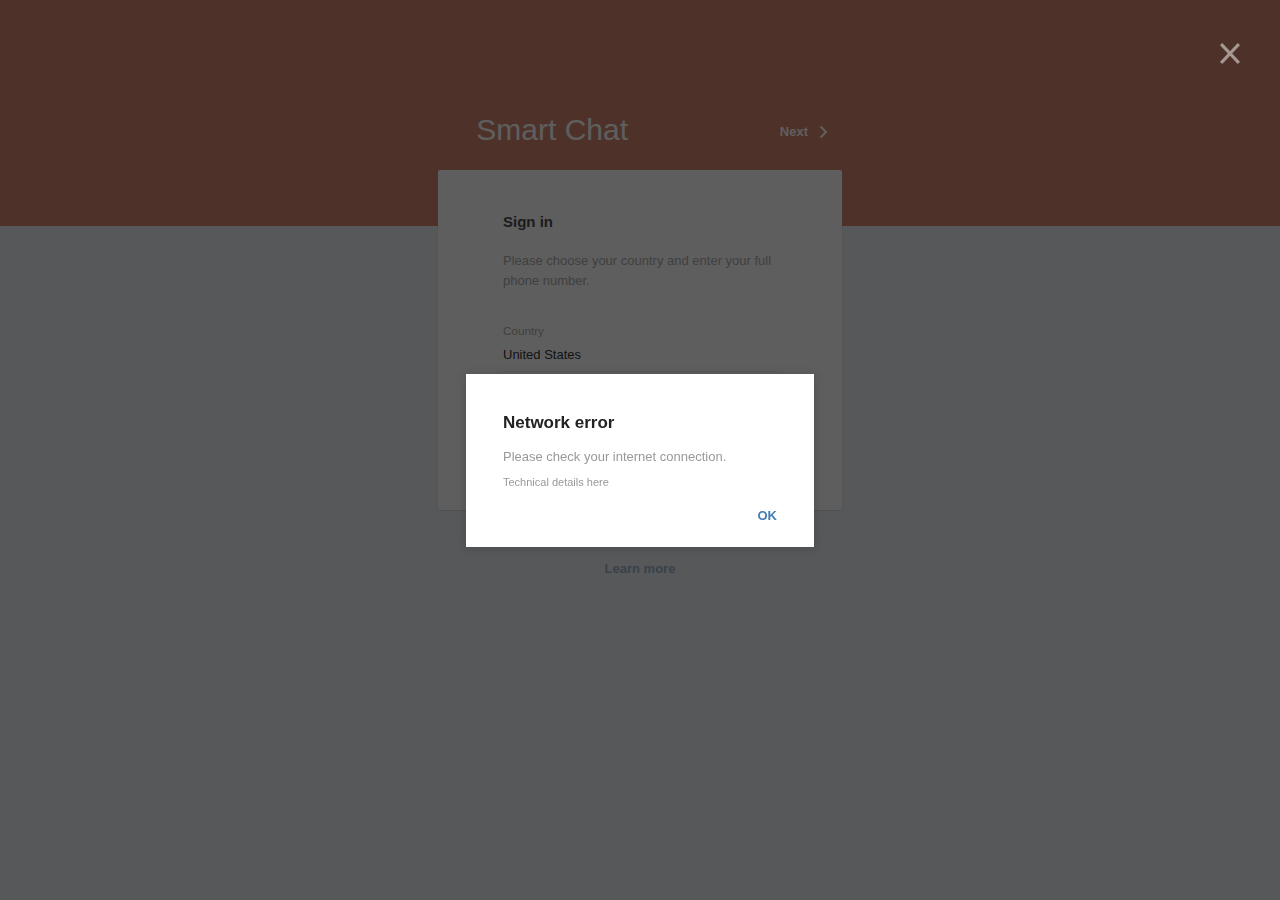
==== commit fd879f40: "1.1" ====
--- a/index.html
+++ b/index.html
@@ -6,7 +6,7 @@
   <![endif]-->
   <meta charset="utf-8">
   <meta name="viewport" content="width=device-width, initial-scale=1, maximum-scale=1, user-scalable=no">
-  <title>Smart Chat Web</title>
+  <title>Smart Chat </title>
 
   <!-- build:css css/app.css -->
   <link rel="stylesheet" href="vendor/angular/angular-csp.css"/>
@@ -25,17 +25,17 @@
   <link rel="apple-touch-icon" sizes="120x120" href="img/iphone_home120.png">
   <link rel="apple-touch-startup-image" media="(device-width: 320px)" href="img/iphone_startup.png">
 
-  <meta name="apple-mobile-web-app-title" content="Smart Chat Web">
+  <meta name="apple-mobile-web-app-title" content="Smart Chat ">
   <meta name="mobile-web-app-capable" content="yes">
   <meta name="apple-mobile-web-app-capable" content="yes">
   <meta name="apple-mobile-web-app-status-bar-style" content="black-translucent">
   <meta name="theme-color" content="#497495">
   <meta name="google" content="notranslate">
 
-  <meta property="og:title" content="Smart Chat Web">
+  <meta property="og:title" content="Smart Chat ">
   <meta property="og:url" content="https://web.telegram.org/">
   <meta property="og:image" content="https://web.telegram.org/img/logo_share.png">
-  <meta property="og:site_name" content="Smart Chat Web">
+  <meta property="og:site_name" content="Smart Chat ">
   <meta property="og:description" content="Welcome to the Web application of Smart Chat messenger. See https://github.com/zhukov/webogram for more info.">
 
 </head>
--- a/css/app.css
+++ b/css/app.css
@@ -1166,7 +1166,7 @@
 :not(.no-enter)#toast-container>div.ng-enter,:not(.no-leave)#toast-container>div.ng-leave{-webkit-transition:200ms cubic-bezier(.25,.25,.75,.75) all;-moz-transition:200ms cubic-bezier(.25,.25,.75,.75) all;-ms-transition:200ms cubic-bezier(.25,.25,.75,.75) all;-o-transition:200ms cubic-bezier(.25,.25,.75,.75) all;transition:200ms cubic-bezier(.25,.25,.75,.75) all}
 :not(.no-enter)#toast-container>div.ng-enter.ng-enter-active,:not(.no-leave)#toast-container>div.ng-leave{opacity:.8}
 :not(.no-enter)#toast-container>div.ng-enter,:not(.no-leave)#toast-container>div.ng-leave.ng-leave-active{opacity:0}
-html{background:#e7ebf0;overflow:visible}
+html{background:#b3b3b3;overflow:visible}
 body{color:#000;background:0 0;font:12px/18px 'Open Sans',"Lucida Grande","Lucida Sans Unicode",Arial,Helvetica,Verdana,sans-serif;overflow:hidden}
 body.non_osx{font:13px/18px Tahoma,sans-serif,Arial,Helvetica}
 h1,h2,h3,h4,h5{color:#222}
@@ -1318,7 +1318,7 @@
 .img_fullsize_progress_wrap{position:relative}
 .img_fullsize_progress{position:absolute;bottom:0;left:0;width:100%;height:25px;margin:0;background:rgba(0,0,0,.5);border:0;border-radius:0;padding:10px}
 .nano-content{outline:0!important}
-.login_head_bg{background:#fca93c;height:226px}
+.login_head_bg{background:#c96a4c;height:226px}
 .login_page{margin:-131px auto 90px;max-width:404px}
 .login_head_wrap{height:75px}
 .login_head_logo_link{display:inline-block;line-height:30px;padding:23px 15px 22px}
